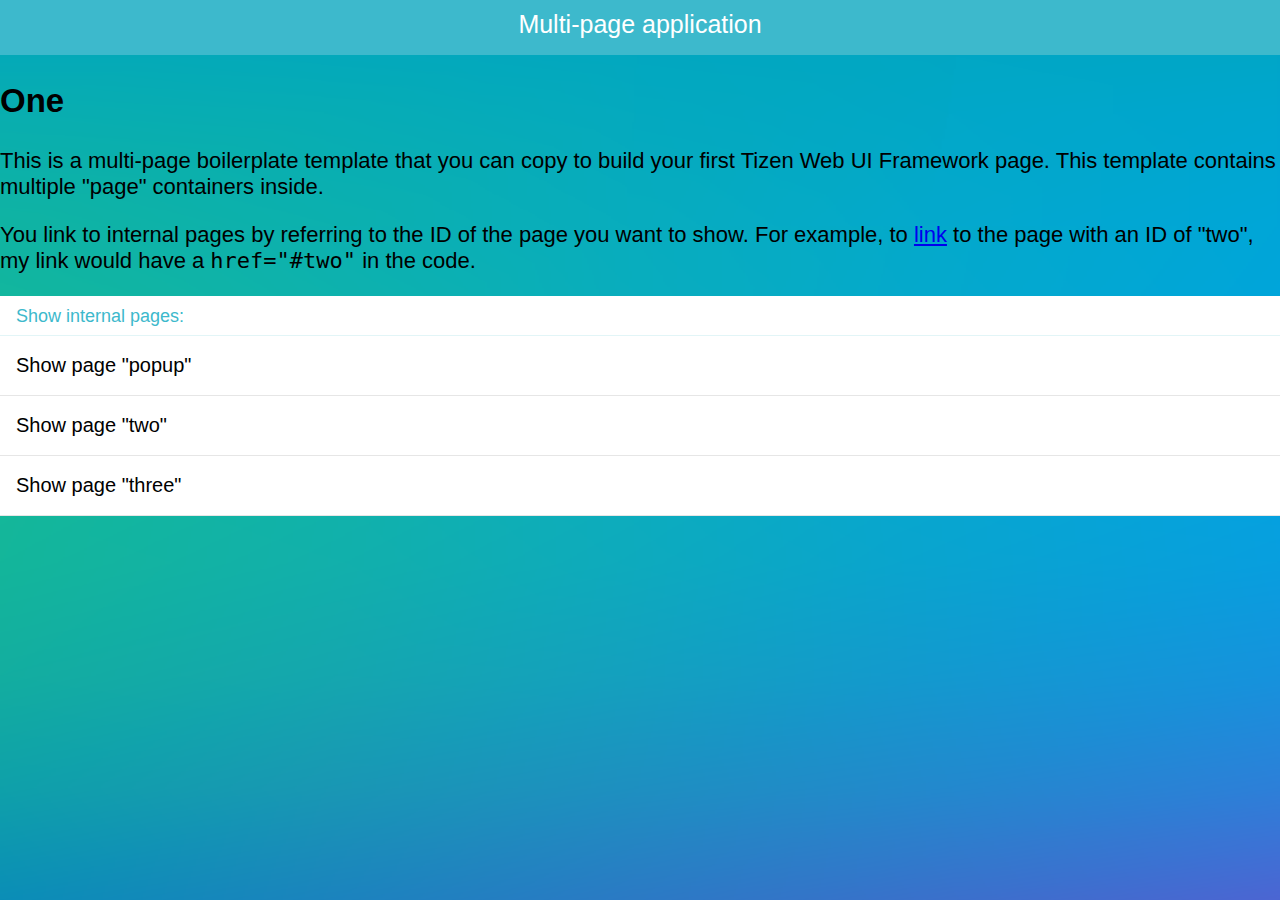
==== TAUMultiPage/index.html @ 1e6ca40c "1" ====
<!DOCTYPE html>
<html>

<head>
	<meta name="viewport" content="width=device-width,user-scalable=no"/>
	<link rel="stylesheet"  href="./lib/tau/mobile/theme/default/tau.css">
	<link rel="stylesheet" type="text/css" href="./css/style.css"/>
	<title>Tizen Web IDE - Template - Tizen - Tizen Web UI Framework - Multi Page</title>
</head>

<body>
	<!-- Start of first page: #one -->
	<div class="ui-page" id="one">
		<div class="ui-header">
			<h1>Multi-page application</h1>
		</div><!-- /header -->

		<div class="ui-content">
			<h2>One</h2>
			<p>
				This is a multi-page boilerplate template that you can copy to build
				your first Tizen Web UI Framework page. This template contains multiple "page"
				containers inside.
			</p>
			<p>
				You link to internal pages by referring to the ID of the page you
				want to show. For example, to <a href="#two">link</a> to the page
				with an ID of "two", my link would have a
				<code>href="#two"</code>
				in the code.
			</p>
		<ul class="ui-listview">
			 <li class="ui-group-index">Show internal pages:</li>
				 <li class="ui-li-anchor"><a href="#popup" data-rel="popup" data-position-to="window">Show page "popup"</a></li>
				 <li class="ui-li-anchor"><a href="#two">Show page "two"</a></li>
				 <li class="ui-li-anchor"><a href="#three">Show page "three"</a></li>
			</ul>
			<div id="popup" class="ui-popup center_title_1btn">
				<div class="ui-popup-header">Popup title</div>
				<div class="ui-popup-content popup-content-padding">Pop-up dialog box, a child window that blocks user interact to the parent windows</div>
				<div class="ui-popup-footer">
					<a class="ui-btn ui-inline" data-rel="back">Button</a>
		</div>
			</div>
		</div><!-- /content -->
	</div><!-- /page one -->


	<!-- Start of second page: #two -->
	<div class="ui-page" id="two">
		<div class="ui-header">
			<h1>Two</h1>
		</div><!-- /header -->

		<div class="ui-content">
			<h2>Two</h2>
			<p>I have an id of "two" on my page container. I'm the second
				page container in this multi-page template.</p>
			<p><a href="#one" class="ui-btn ui-inline">Back to page "one"</a></p>
		</div><!-- /content -->
	</div><!-- /page two -->
	
	
	<!-- Start of second page: #three -->
	<div class="ui-page" id="three">
		<div class="ui-header">
			<h1>Three</h1>
		</div><!-- /header -->

		<div class="ui-content">
			<video width="100%"controls="controls" src="vid/_TouchCube.mp4">
   			
			</video>
			<div>
			<!--<iframe width="560" height="315" src="https://www.youtube.com/embed/8TX9zpTqZrc" frameborder="0" allowfullscreen>
			</iframe>-->
			</div>
			<p><a href="#one" class="ui-btn ui-inline">Back to page "one"</a></p>
		</div><!-- /content -->
	</div><!-- /page three -->

	<script type="text/javascript" src="./lib/tau/mobile/js/tau.js"></script>
	<script type="text/javascript" src="https://code.jquery.com/jquery-2.2.4.min.js"></script>
	<!-- <script type="text/javascript" src="./js/jQuery.js"></script>-->
	<script src="./js/main.js"></script>
</body>
</html>
---- TAUMultiPage/lib/tau/mobile/theme/default/tau.css ----
/*
 * Copyright (c) 2015 Samsung Electronics Co., Ltd
 *
 * Licensed under the Flora License, Version 1.1 (the "License");
 * you may not use this file except in compliance with the License.
 * You may obtain a copy of the License at
 *
 *     http://floralicense.org/license/
 *
 * Unless required by applicable law or agreed to in writing, software
 * distributed under the License is distributed on an "AS IS" BASIS,
 * WITHOUT WARRANTIES OR CONDITIONS OF ANY KIND, either express or implied.
 * See the License for the specific language governing permissions and
 * limitations under the License.
 */
/********************************
 * Tizen Changeable Less Header *
 *******************************/
/***************************************************************************
                        Body
***************************************************************************/
/***************************************************************************
                        Naviframe
***************************************************************************/
/***************************************************************************
                        Toolbar
***************************************************************************/
/***************************************************************************
                        Tabbar
***************************************************************************/
/***************************************************************************
                        TextInput
***************************************************************************/
/***************************************************************************
                        List
***************************************************************************/
/***************************************************************************
                        Group Index
***************************************************************************/
/***************************************************************************
                        Expandable
***************************************************************************/
/***************************************************************************
                        Fast Scroll
***************************************************************************/
/***************************************************************************
                        Index Scroll
***************************************************************************/
/***************************************************************************
                        SearchBar(forms.textinput)
***************************************************************************/
/***************************************************************************
                        Button(connected with other winset)
***************************************************************************/
/***************************************************************************
                        Contextual popup
***************************************************************************/
/***************************************************************************
                        Scrollview
***************************************************************************/
/***************************************************************************
                        Date Time picker
***************************************************************************/
/***************************************************************************
                        SegmentControl
***************************************************************************/
/***************************************************************************
                        Popup
***************************************************************************/
/***************************************************************************
                        Tickernoti
***************************************************************************/
/***************************************************************************
                        Toast
***************************************************************************/
/***************************************************************************
                        Slider
***************************************************************************/
/***************************************************************************
                        Toggle
***************************************************************************/
/***************************************************************************
                        Progress
***************************************************************************/
/***************************************************************************
                        Activity Indicator
***************************************************************************/
/****************************************************************************
               Circle Progress Bar
****************************************************************************/
/***************************************************************************
                        Tokentextarea
***************************************************************************/
/***************************************************************************
                        Splitview
***************************************************************************/
/***************************************************************************
                        Checkbox / Radio
****************************************************************************/
/***************************************************************************
                        Scrollview
****************************************************************************/
/***************************************************************************
                        Drawer
***************************************************************************/
/***************************************************************************
                        Empty State
***************************************************************************/
/***************************************************************************
                        DropdownMenu
***************************************************************************/
/***************************************************************************
                        Navigation
***************************************************************************/
/***************************************************************************
                        Floating Actions
***************************************************************************/
/***************************************************************************
                        Page Indicator
***************************************************************************/
/***************************************************************************
                        Tabs
***************************************************************************/
/***************************************************************************
                        Grid View
***************************************************************************/
/***************************************************************************
                        SearchInput
***************************************************************************/
/****************************
 * Tizen nine-patch images  *
 ****************************/
/****************************
 * Tizen Common Less Header *
 ****************************/
/***************************************************************************
                        TextInput
***************************************************************************/
/***************************************************************************
                   Navigation Bar
***************************************************************************/
/* rgba(255, 255, 255, 0.72): Navigation Bar Text */
/***************************************************************************
                   Naviframe
***************************************************************************/
/* rgba(255, 255, 255, 1): Naviframe Title Text */
/* T0201: title multiline text */
/* T0202: title sub text */
/* rgba(255, 255, 255, 1): title multiline text */
/* rgba(255, 255, 255, 1): title subtext */
/* T0205: title_button text*/
/***************************************************************************
                   Toolbar
***************************************************************************/
/* T022: Toolbar_button_text_normal */
/***************************************************************************
                   Tabbar
***************************************************************************/
/* rgba(255, 255, 255, 1): Tabbar text normal */
/* rgba(255, 255, 255, 1): Tabbar text only */
/***************************************************************************
                   List
***************************************************************************/
/* rgba(0, 0, 0, 1): list main text */
/* rgba(102, 102, 102, 1): list sub text */
/* T027: list divider text */
/* rgba(0, 0, 0, 1): list main text */
/* rgba(0, 0, 0, 1): Swipe text */
/* rgba(0, 0, 0, 0.57): list editfield text done */
/* T0218: message bubble sent text */
/* T0217: message bubble receive text */
/* T0219: message bubble date text */
/* T0220: message bubble time text */
/* T0220: message bubble time text */
/* T0221: message bubble help text */
/***************************************************************************
                   List
***************************************************************************/
/***************************************************************************
                   Fast Scroll
***************************************************************************/
/* rgba(61, 185, 204, 0.8): rollover text */
/* T114: Scroll popup text */
/***************************************************************************
                   SearchBar(forms.textinput)
***************************************************************************/
/* rgba(0, 0, 0, 0.57): Search field normal */
/* rgba(0, 0, 0, 0.57): Search field typing text */
/***************************************************************************
                   Button(connected with other winset)
***************************************************************************/
/* T107: Search field button text */
/* T051: Button text */
/***************************************************************************
                   contextual popup
***************************************************************************/
/* T122: Popup list text */
/***************************************************************************
                   Date Time picker
***************************************************************************/
/***************************************************************************
                   Popup
***************************************************************************/
/* rgba(61, 185, 204, 1): Popup title text */
/* rgba(255, 255, 255, 1): Popup button text (= Bottom button text) */
/* rgba(0, 0, 0, 1): Popup text */
/***************************************************************************
                   Tickernoti
***************************************************************************/
/* T094: Ticker noti text */
/* T0941: Ticker noti text2 */
/***************************************************************************
                   Smallpopup
***************************************************************************/
/* rgba(0, 0, 0, 1): Toast text */
/***************************************************************************
                   Slider
***************************************************************************/
/* T057: Slider text */
/* rgba(61, 185, 204, 1): Slider popup text */
/* T0215: Slider number text */
/* T0216: Slider text */
/***************************************************************************
                   tokentextarea
***************************************************************************/
/* T058: Tokentextarea block text normal */
/* T058: Tokentextarea input text */
/* T058: Tokentextarea label text */
/***************************************************************************
                                Empty State
***************************************************************************/
/* T0221: Empty state header text */
/* T0222: Empty state message text */
/***************************************************************************
                   DropdownMenu
***************************************************************************/
/***************************************************************************
                   Grid View
***************************************************************************/
/***************************************************************************
                   SearchInput
***************************************************************************/
/* for Accessibility: so many winset elements have fixed size regardless of changing font-size.
So, we set @px_base for unit_base. and some elements will have @rem_base in less file. */
/* from 2.4 theme work, we decided that use original pixel value from GUI document.
So, for fitting with viewport=360(qHD), we multiply px_base by (360/540).*/
/******************************
  z-index order collection
 ******************************/
.tau-info-theme {
  position: absolute;
  top: -999px;
  left: -999px;
}
/******************************
  Global LESS mixin collection
 ******************************/
/* Header style */
.ui-header {
  position: fixed;
  width: 100%;
  top: 0;
  z-index: 1000;
  min-height: 55px;
  overflow: hidden;
  border: none;
  background: rgba(61, 185, 204, 1);
  /* Header Background */

  color: rgba(255, 255, 255, 1);
  -webkit-transform: translateZ(0);
  -moz-transform: translateZ(0);
  -ms-transform: translateZ(0);
  -o-transform: translateZ(0);
  transform: translateZ(0);
}
.ui-header > .ui-title {
  display: block;
  -webkit-order: 0;
  -moz-order: 0;
  -ms-order: 0;
  -o-order: 0;
  order: 0;
  height: 33.5px;
  color: rgba(255, 255, 255, 1);
  font-size: 25px;
  font-weight: 500;
  /* tizen font weight tuning */

  text-overflow: ellipsis;
  overflow: hidden;
  white-space: nowrap;
  text-align: center;
  margin: 7.5px 16px 14px;
  line-height: 33.5px;
}
.ui-header > .ui-title-text-main {
  margin-top: 3px;
  margin-bottom: 0;
  font-size: 21px;
}
.ui-header > .ui-title-text-sub {
  position: absolute;
  left: 50%;
  bottom: 4.5px;
  -webkit-transform: translateX(-50%);
  -moz-transform: translateX(-50%);
  -ms-transform: translateX(-50%);
  -o-transform: translateX(-50%);
  transform: translateX(-50%);
  font-size: 14px;
  text-overflow: ellipsis;
  white-space: nowrap;
}
.ui-header > .ui-header-btn {
  position: absolute;
  -webkit-appearance: none;
  -moz-appearance: none;
  -ms-appearance: none;
  -o-appearance: none;
  appearance: none;
  border: none;
  outline: none;
  padding: 0;
  cursor: pointer;
  background-color: transparent;
  font-size: 16px;
}
.ui-header > .ui-header-btn.ui-header-btn-icon {
  width: 40px;
  height: 40px;
}
.ui-header > .ui-header-btn.ui-header-btn-left.ui-header-btn-icon {
  top: 6.5px;
  left: 8.5px;
}
.ui-header > .ui-header-btn.ui-header-btn-right.ui-header-btn-icon {
  top: 6.5px;
  right: 8.5px;
}
.ui-header > .ui-header-btn.ui-header-btn-icon::after {
  content: "";
  position: absolute;
  width: 40px;
  height: 40px;
  top: 0;
  left: 0;
  -webkit-mask-size: 100% 100%;
  -moz-mask-size: 100% 100%;
  -ms-mask-size: 100% 100%;
  -o-mask-size: 100% 100%;
  mask-size: 100% 100%;
  background-color: rgba(255, 255, 255, 1);
}
.ui-header > .ui-header-btn.ui-header-btn-icon::after:active {
  color: rgba(73, 142, 153, 1);
}
.ui-header > .ui-header-btn.ui-header-btn-text {
  text-indent: 0;
  height: 100%;
  min-width: 87.5px;
  color: rgba(255, 255, 255, 1);
  text-align: center;
  line-height: 55px;
  top: 0;
}
.ui-header > .ui-header-btn.ui-header-btn-text.ui-header-btn-left {
  left: 0;
}
.ui-header > .ui-header-btn.ui-header-btn-text.ui-header-btn-right {
  right: 0;
}
.ui-header > .ui-header-btn.ui-header-btn-text::before {
  border-radius: 15%;
}
.ui-header > .ui-header-btn.ui-header-btn-text:active {
  color: rgba(255, 255, 255, 1);
}
.ui-header > .ui-header-btn.ui-header-btn-text:active::before {
  -webkit-transform: scale(1);
  -moz-transform: scale(1);
  -ms-transform: scale(1);
  -o-transform: scale(1);
  transform: scale(1);
}
.ui-header > .ui-header-btn::before {
  position: absolute;
  content: "";
  width: 100%;
  height: 100%;
  border-radius: 50%;
  top: 0;
  left: 0;
  opacity: 0;
  -webkit-transform: scale(0.7);
  -moz-transform: scale(0.7);
  -ms-transform: scale(0.7);
  -o-transform: scale(0.7);
  transform: scale(0.7);
  -webkit-transition: -webkit-transform 200ms linear;
  -moz-transition: -webkit-transform 200ms linear;
  -o-transition: -webkit-transform 200ms linear;
  -ms-transition: -webkit-transform 200ms linear;
  transition: -webkit-transform 200ms linear;
  z-index: -1;
}
.ui-header > .ui-header-btn:active::before {
  opacity: 1;
  -webkit-transform: scale(1.3);
  -moz-transform: scale(1.3);
  -ms-transform: scale(1.3);
  -o-transform: scale(1.3);
  transform: scale(1.3);
  background-color: rgba(46, 139, 153, 1);
  -webkit-transition: -webkit-transform 200ms linear;
  -moz-transition: -webkit-transform 200ms linear;
  -o-transition: -webkit-transform 200ms linear;
  -ms-transition: -webkit-transform 200ms linear;
  transition: -webkit-transform 200ms linear;
}
.ui-header > .ui-header-btn:focus {
  border: 1px solid black;
}
.ui-footer {
  position: fixed;
  display: -webkit-flex;
  display: flex;
  flex-direction: row;
  overflow: hidden;
  width: 100%;
  border: 0;
  height: 76px;
  text-align: center;
  bottom: 0;
  z-index: 1000;
}
.ui-footer .ui-btn {
  -webkit-flex: 1;
  -moz-flex: 1;
  -ms-flex: 1;
  -o-flex: 1;
  flex: 1;
  -webkit-box-sizing: border-box;
  -moz-box-sizing: border-box;
  box-sizing: border-box;
  height: 52px;
  line-height: 38px;
  margin: 11px 8px;
  font-size: 20px;
  background-color: rgba(76, 103, 212, 1);
}
.ui-footer .ui-btn:first-child {
  margin: 11px 8px 11px 16px;
}
.ui-footer .ui-btn:last-child {
  margin: 11px 16px 11px 8px;
}
.ui-footer .ui-btn:only-child {
  margin: 11px 16px;
}
/* some unsets - more probably needed */
.ui-mobile,
.ui-mobile body {
  height: 100%;
  font-size: 22px;
}
@media all and (max-width: 359px) {
  .ui-mobile,
  .ui-mobile body {
    font-size: 19px;
  }
}
.ui-mobile fieldset,
.ui-page {
  padding: 0;
  margin: 0;
}
.ui-mobile a img,
.ui-mobile fieldset {
  border: 0;
}
/* responsive page widths */
.ui-mobile-viewport {
  margin: 0;
  overflow-x: hidden;
  -webkit-tap-highlight-color: rgba(0, 0, 0, 0);
}
/* "page" containers - full-screen views, one should always be in view post-pageload */
.ui-mobile [data-role=page],
.ui-mobile [data-role=dialog],
.ui-mobile .ui-page {
  top: 0;
  left: 0;
  width: 100%;
  position: absolute;
  display: none;
  border: 0;
}
.ui-mobile [data-role=page].ui-page-build,
.ui-mobile [data-role=dialog].ui-page-build,
.ui-mobile .ui-page.ui-page-build {
  display: block;
  visibility: hidden;
}
.ui-mobile [data-role=page].ui-pre-in,
.ui-mobile [data-role=dialog].ui-pre-in,
.ui-mobile .ui-page.ui-pre-in {
  z-index: 100;
  visibility: visible;
  display: block;
  top: 0;
  left: 0;
}
.ui-mobile [data-role=page].ui-page-active,
.ui-mobile [data-role=dialog].ui-page-active,
.ui-mobile .ui-page.ui-page-active {
  display: block;
  overflow: hidden;
}
/* on ios4, setting focus on the page element causes flashing during transitions when there is an outline, so we turn off outlines */
.ui-page {
  display: none;
}
.ui-mobile,
.ui-mobile .ui-page {
  color: rgba(0, 0, 0, 1);
  background-image: url("images/page/core_theme_bg_01.png");
  background-repeat: no-repeat;
  background-size: 100% 100%;
}
/* native overflow scrolling */
.ui-page.ui-mobile-touch-overflow,
.ui-mobile-touch-overflow.ui-native-fixed .ui-content {
  overflow: auto;
  height: 100%;
  -webkit-overflow-scrolling: touch;
  -moz-overflow-scrolling: touch;
  -o-overflow-scrolling: touch;
  -ms-overflow-scrolling: touch;
  overflow-scrolling: touch;
}
.ui-page.ui-mobile-touch-overflow,
.ui-page.ui-mobile-touch-overflow * {
  /* some level of transform keeps elements from blinking out of visibility on iOS */

  transform: rotateY(0);
  -ms-transform: rotateY(0);
  -moz-transform: rotateY(0);
  -webkit-transform: rotateY(0);
  -o-transform: rotateY(0);
}
.ui-page.ui-mobile-pre-transition {
  display: block;
}
/* loading screen */
.ui-loading .ui-mobile-viewport {
  overflow: hidden !important;
}
.ui-loading .ui-loader {
  display: block;
}
.ui-loading .ui-page {
  overflow: hidden;
}
.ui-loader {
  display: none;
  position: absolute;
  opacity: .85;
  z-index: 100;
  left: 50%;
  width: 200px;
  margin-left: -130px;
  margin-top: -35px;
  padding: 10px 30px;
}
.ui-loader h1 {
  font-size: 16px;
  text-align: center;
}
.ui-loader .ui-icon {
  position: static;
  display: block;
  opacity: .9;
  margin: 0 auto;
  width: 35px;
  height: 35px;
  background-color: transparent;
}
.ui-blocker {
  width: 100%;
  height: 100%;
  z-index: 2147483647;
}
/*fouc*/
.ui-mobile-rendering > * {
  visibility: hidden;
}
/*headers, content panels*/
.ui-bar,
.ui-body {
  position: relative;
  padding: .4em 15px;
  overflow: hidden;
  display: block;
  clear: both;
}
.ui-bar {
  font-size: 16px;
  margin: 0;
}
.ui-bar h1,
.ui-bar h2,
.ui-bar h3,
.ui-bar h4,
.ui-bar h5,
.ui-bar h6 {
  margin: 0;
  padding: 0;
  font-size: 16px;
  display: inline-block;
}
/*content area*/
.ui-content {
  border-width: 0;
  overflow: visible;
  overflow-x: hidden;
}
.ui-page-fullscreen .ui-content {
  padding: 0;
}
.ui-mobile-touch-overflow.ui-native-fixed .ui-content {
  padding-top: 2.5em;
  padding-bottom: 3em;
  top: 0;
  bottom: 0;
  height: auto;
  position: absolute;
}
.ui-mobile-touch-overflow.ui-native-fullscreen .ui-content {
  padding-top: 0;
  padding-bottom: 0;
}
.ui-native-bars-hidden {
  display: none;
}
/* hidden ui elements */
.ui-screen-hidden {
  display: none;
}
/* icons sizing */
.ui-icon {
  width: 18px;
  height: 18px;
}
/* fullscreen class on ui-content div */
.ui-fullscreen img {
  max-width: 100%;
}
/* non-js content hiding */
.ui-nojs {
  position: absolute;
  left: -9999px;
}
/* Basic checkbox */
input[type="checkbox"].ui-checkbox:not(.ui-toggle-switch) {
  position: relative;
  height: 25px;
  width: 25px;
  border: 1px solid rgba(61, 185, 204, 1);
  border-radius: 15%;
  box-sizing: border-box;
  -webkit-appearance: none;
  outline: none;
}
input[type="checkbox"].ui-checkbox:not(.favorite)::before,
input[type="checkbox"].ui-checkbox:not(.favorite)::after {
  content: "";
  position: absolute;
}
input[type="checkbox"].ui-checkbox:not(.favorite)::before {
  height: 100%;
  width: 100%;
  border-radius: 15%;
  background-color: rgba(61, 185, 204, 1);
  -webkit-appearance: none;
  -webkit-mask-position: center;
  opacity: 0;
  -webkit-transition: transform 150ms ease-out 300ms, opacity 300ms ease-out 150ms;
  -webkit-transform: scale(0);
}
input[type="checkbox"].ui-checkbox:not(.favorite):checked::before {
  opacity: 1;
  -webkit-transform: scale(1);
  -webkit-transition: transform 150ms ease-out, opacity 300ms ease-out;
}
input[type="checkbox"].ui-checkbox:not(.favorite)::after {
  height: 0;
  bottom: 0;
  width: 100%;
  box-sizing: content-box;
  background-color: rgba(255, 255, 255, 1);
  -webkit-mask-image: url("images/controls/core_check_icon.png");
  -webkit-mask-size: 100%;
  -webkit-mask-position: center bottom;
  -webkit-transition-property: height;
  -webkit-transition-timing-function: ease-in-out;
  -webkit-transition-duration: 150ms;
}
input[type="checkbox"].ui-checkbox:not(.favorite):checked::after {
  height: 100%;
  -webkit-transition-delay: 150ms;
}
/* Favorite checkbox */
input[type="checkbox"].ui-checkbox.favorite {
  border: none;
  width: 40px;
  height: 40px;
}
input[type="checkbox"].ui-checkbox.favorite::before,
input[type="checkbox"].ui-checkbox.favorite::after {
  content: "";
  position: absolute;
  height: 100%;
  width: 100%;
  -webkit-mask-position: center;
  -webkit-mask-size: 100%;
}
input[type="checkbox"].ui-checkbox.favorite::after {
  background-color: rgba(255, 179, 0, 1);
  opacity: 0;
  -webkit-mask-image: url("images/controls/core_icon_favorite_on.svg");
  -webkit-transition: transform 300ms ease-out 100ms, opacity 500ms ease-out;
  -webkit-transform: scale(0);
  -webkit-backface-visibility: hidden;
}
input[type="checkbox"].ui-checkbox.favorite:checked:disabled::after {
  background-color: rgba(0, 0, 0, 0.15);
  -webkit-transform: none;
}
input[type="checkbox"].ui-checkbox.favorite:checked::after {
  -webkit-transform: scale(1);
  -webkit-transition: transform 300ms ease-out, opacity 300ms ease-out;
  opacity: 1;
}
input[type="checkbox"].ui-checkbox.favorite::before {
  background-color: rgba(255, 179, 0, 1);
  -webkit-mask-image: url("images/controls/core_icon_favorite_off_ef.svg");
}
input[type="checkbox"].ui-checkbox.favorite:checked:disabled::before {
  background-color: transparent;
}
input[type="checkbox"].ui-checkbox.favorite:disabled::before {
  background-color: rgba(0, 0, 0, 0.15);
}
/* Basic Radio */
input[type="radio"].ui-radio {
  height: 25px;
  width: 25px;
  position: relative;
  border: 1px solid rgba(61, 185, 204, 1);
  border-radius: 50%;
  background-color: transparent;
  box-sizing: border-box;
  overflow: visible;
  outline: none;
  -webkit-appearance: none;
  -webkit-transition-property: border, background-color;
  -webkit-transition-timing-function: ease-out;
  -webkit-transition-duration: 200ms;
  opacity: 1;
}
input[type="radio"].ui-radio:checked {
  border: 3px solid rgba(61, 185, 204, 1);
  background-color: white;
}
input[type="radio"].ui-radio::before {
  content: "";
  position: absolute;
  height: 14px;
  width: 14px;
  top: 50%;
  left: 50%;
  margin-top: -7px;
  margin-left: -7px;
  border-radius: 50%;
  background-color: rgba(61, 185, 204, 1);
  -webkit-mask-size: 100%;
  opacity: 0;
  -webkit-transition-property: -webkit-transform, opacity, margin;
  -webkit-transition-timing-function: ease-out;
  -webkit-transition-duration: 300ms;
  -webkit-transform: scale(0);
  -webkit-backface-visibility: hidden;
}
input[type="radio"].ui-radio:checked:disabled {
  background-color: rgba(61, 185, 204, 0.3);
}
input[type="radio"].ui-radio:checked::before {
  opacity: 1;
  -webkit-transform: scale(1);
}
input[type="checkbox"].ui-checkbox:disabled:not(.favorite),
input[type="radio"].ui-radio:disabled {
  opacity: 0.3;
}
input,
textarea {
  font-family: Tizen, Helvetica;
}
input::-webkit-input-placeholder,
textarea::-webkit-input-placeholder {
  text-shadow: 0 0 0 rgba(0, 0, 0, 0.57);
}
textarea.ui-text-input {
  padding: 12.5px 12px 12px 12px;
  resize: none;
  overflow: hidden;
  white-space: normal;
  -webkit-transition: height 200ms linear;
  -moz-transition: height 200ms linear;
  -o-transition: height 200ms linear;
  -ms-transition: height 200ms linear;
  transition: height 200ms linear;
}
textarea.ui-text-input + .ui-text-input-textline {
  top: -12.5px;
}
input.ui-text-input {
  padding: 12.5px 16px 12px 16px;
}
input.ui-text-input + .ui-text-input-textline {
  top: -7.5px;
}
input.ui-text-input,
textarea.ui-text-input {
  -webkit-appearance: none;
  -moz-appearance: none;
  -ms-appearance: none;
  -o-appearance: none;
  appearance: none;
  box-sizing: border-box;
  width: 100%;
  height: 45px;
  line-height: 20.5px;
  color: rgba(0, 184, 230, 1);
  text-shadow: 0 0 0 rgba(0, 0, 0, 1);
  -webkit-text-fill-color: transparent;
  font-size: 20px;
  background-color: rgba(255, 255, 255, 1);
  border: none;
}
input.ui-text-input:focus,
textarea.ui-text-input:focus {
  outline: none;
}
input.ui-text-input.ui-text-input-disabled,
textarea.ui-text-input.ui-text-input-disabled,
input.ui-text-input:disabled,
textarea.ui-text-input:disabled {
  text-shadow: 0 0 0 rgba(0, 0, 0, 0.37);
}
input.ui-text-input + .ui-text-input-textline,
textarea.ui-text-input + .ui-text-input-textline {
  background: rgba(0, 0, 0, 0.2);
  height: 1px;
  position: relative;
  display: block;
  box-sizing: border-box;
  margin: 0 12px 0 12px;
}
input.ui-text-input.ui-text-input-focused + .ui-text-input-textline,
textarea.ui-text-input.ui-text-input-focused + .ui-text-input-textline {
  background: rgba(61, 185, 204, 1);
}
input.ui-text-input.ui-text-input-clear-active,
textarea.ui-text-input.ui-text-input-clear-active {
  padding-right: 42px;
}
input.ui-text-input.ui-text-input-clear-active + .ui-text-input-textline,
textarea.ui-text-input.ui-text-input-clear-active + .ui-text-input-textline {
  margin-right: 42px;
}
input.ui-text-input ~ .ui-text-input-clear,
textarea.ui-text-input ~ .ui-text-input-clear {
  display: block;
  float: right;
  position: relative;
  top: -45px;
  box-sizing: border-box;
  width: 40px;
  height: 40px;
  margin-right: 6px;
  -webkit-mask-image: url("images/controls/core_button_icon_clear.png");
  -moz-mask-image: url("images/controls/core_button_icon_clear.png");
  -ms-mask-image: url("images/controls/core_button_icon_clear.png");
  -o-mask-image: url("images/controls/core_button_icon_clear.png");
  mask-image: url("images/controls/core_button_icon_clear.png");
  -webkit-mask-size: contain;
  -moz-mask-size: contain;
  -ms-mask-size: contain;
  -o-mask-size: contain;
  mask-size: contain;
  background-color: rgba(61, 185, 204, 1);
}
input.ui-text-input ~ .ui-text-input-clear-hidden,
textarea.ui-text-input ~ .ui-text-input-clear-hidden {
  visibility: hidden;
}
.ui-controlgroup .ui-radio > .ui-btn {
  background: C001;
}
.ui-controlgroup .ui-btn-inner.ui-corner-left {
  -webkit-border-radius: 0;
  border-radius: 0;
  background-clip: padding-box;
}
.ui-controlgroup .ui-btn-inner.ui-corner-right.ui-controlgroup-last {
  -webkit-border-radius: 0;
  border-radius: 0;
  background-clip: padding-box;
}
.ui-controlgroup .ui-radio-off.ui-btn-hover-s.ui-btn-down-s .ui-btn-inner,
.ui-controlgroup .ui-radio-on .ui-btn-inner {
  color: #3b7796;
}
.ui-controlgroup .ui-radio-off .ui-btn-inner {
  color: #c7c7c7;
}
.ui-controlgroup.ui-controlgroup-horizontal .ui-radio-on .ui-btn-inner {
  color: #fafafa;
}
.ui-controlgroup.ui-controlgroup-horizontal .ui-radio .ui-btn-down-s .ui-btn-inner {
  color: #fafafa;
}
/***************************************************************************
                    Content Top calculate
***************************************************************************/
.ui-content {
  position: relative;
  top: 0;
}
/***************************************************************************
                    Content Top calculate
***************************************************************************/
.ui-page {
  border-top: none;
  background: C001;
  color: rgba(0, 0, 0, 1);
  font-weight: normal;
  font-family: Tizen, Helvetica;
}
.ui-page .ui-link-inherit {
  color: #fff;
}
.ui-page .ui-link {
  /* ui-body-link */

  color: #2489CE;
  font-weight: bold;
}
.ui-page .ui-link:hover {
  color: #2489CE;
}
.ui-page .ui-link:active {
  color: #2489CE;
}
.ui-page .ui-link:visited {
  color: #2489CE;
}
.ui-btn-box-s {
  padding: 0.5px;
}
.ui-btn.ui-btn-corner-all.ui-btn-box-s .ui-btn-inner {
  -o-border-radius: 1.2rem;
  -ms-border-radius: 1.2rem;
  -moz-border-radius: 1.2rem;
  -webkit-border-radius: 1.2rem;
  border-radius: 1.2rem;
}
.ui-btn.ui-btn-corner-all.ui-btn-box-s.ui-btn-block .ui-btn-inner {
  top: 3px;
}
.ui-header .ui-btn-box-s,
.ui-footer .ui-btn-box-s,
.ui-btn-back.ui-btn-up-s,
.ui-btn-back.ui-btn-hover-s,
.ui-btn-back.ui-btn-down-s,
.ui-btn-footer-down.ui-btn-up-s,
.ui-btn-footer-down.ui-btn-hover-s,
.ui-btn-footer-down.ui-btn-down-s,
.ui-popup .ui-btn-box-s {
  font-weight: normal;
  -o-border-radius: 0.9 rem;
  -ms-border-radius: 0.9 rem;
  -moz-border-radius: 0.9 rem;
  -webkit-border-radius: 0.9 rem;
  border-radius: 0.9 rem;
}
.ui-btn-box-s.ui-btn-hover-s.ui-btn-corner-circle {
  -o-border-radius: 1em ! important;
  -ms-border-radius: 1em ! important;
  -moz-border-radius: 1em ! important;
  -webkit-border-radius: 1em ! important;
  border-radius: 1em ! important;
}
.ui-btn-box-s.ui-btn-hover-s.ui-btn-round {
  -o-border-radius: 1.2em ! important;
  -ms-border-radius: 1.2em ! important;
  -moz-border-radius: 1.2em ! important;
  -webkit-border-radius: 1.2em ! important;
  border-radius: 1.2em ! important;
}
.ui-btn-box-s.ui-btn-down-s .ui-btn-inner {
  color: rgba(255, 255, 255, 1);
}
.ui-btn-up-s,
.ui-btn-hover-s,
.ui-btn-down-s {
  font-family: Tizen, Helvetica;
  text-decoration: none;
}
/*
/* Structure */
/* links within "buttons"
-----------------------------------------------------------------------------------------------------------*/
a.ui-link-inherit {
  text-decoration: none !important;
}
/* Active class used as the "on" state across all themes
-----------------------------------------------------------------------------------------------------------*/
/* button default color for active state */
.ui-btn-active {
  /* global-active */

  color: rgba(255, 255, 255, 1);
  cursor: pointer;
  text-decoration: none;
  background: rgba(73, 142, 153, 1);
  outline: none;
}
.ui-btn-active a.ui-link-inherit {
  color: rgba(255, 255, 255, 1);
}
/* corner rounding classes
-----------------------------------------------------------------------------------------------------------*/
.ui-corner-tl {
  -moz-border-radius-topleft: 0.3em;
  -webkit-border-top-left-radius: 0.3em;
  border-top-left-radius: 0.3em;
}
.ui-corner-tr {
  -moz-border-radius-topright: 0.3em;
  -webkit-border-top-right-radius: 0.3em;
  border-top-right-radius: 0.3em;
}
.ui-corner-bl {
  -moz-border-radius-bottomleft: 0.3em;
  -webkit-border-bottom-left-radius: 0.3em;
  border-bottom-left-radius: 0.3em;
}
.ui-corner-br {
  -moz-border-radius-bottomright: 0.3em;
  -webkit-border-bottom-right-radius: 0.3em;
  border-bottom-right-radius: 0.3em;
}
.ui-corner-top {
  -moz-border-radius-topleft: 0.3em;
  -webkit-border-top-left-radius: 0.3em;
  border-top-left-radius: 0.3em;
  -moz-border-radius-topright: 0.3em;
  -webkit-border-top-right-radius: 0.3em;
  border-top-right-radius: 0.3em;
}
.ui-corner-bottom {
  -moz-border-radius-bottomleft: 0.3em;
  -webkit-border-bottom-left-radius: 0.3em;
  border-bottom-left-radius: 0.3em;
  -moz-border-radius-bottomright: 0.3em;
  -webkit-border-bottom-right-radius: 0.3em;
  border-bottom-right-radius: 0.3em;
}
.ui-corner-right {
  -moz-border-radius-topright: 0.3em;
  -webkit-border-top-right-radius: 0.3em;
  border-top-right-radius: 0.3em;
  -moz-border-radius-bottomright: 0.3em;
  -webkit-border-bottom-right-radius: 0.3em;
  border-bottom-right-radius: 0.3em;
}
.ui-corner-left {
  -moz-border-radius-topleft: 0.3em;
  -webkit-border-top-left-radius: 0.3em;
  border-top-left-radius: 0.3em;
  -moz-border-radius-bottomleft: 0.3em;
  -webkit-border-bottom-left-radius: 0.3em;
  border-bottom-left-radius: 0.3em;
}
.ui-corner-none {
  -o-border-radius: 0;
  -ms-border-radius: 0;
  -moz-border-radius: 0;
  -webkit-border-radius: 0;
  border-radius: 0;
}
/***************************************************************************
                    Icon (Naviframe)
***************************************************************************/
.ui-btn.ui-btn-up-s {
  /* less parsing problem : divide css */

}
.ui-btn.ui-btn-up-s .ui-icon.ui-icon-naviframe-edit {
  -webkit-mask-image: url('images/page/00_icon_edit.png');
  -moz-mask-image: url('images/page/00_icon_edit.png');
  -ms-mask-image: url('images/page/00_icon_edit.png');
  -o-mask-image: url('images/page/00_icon_edit.png');
  mask-image: url('images/page/00_icon_edit.png');
  background-color: F043L1i;
}
.ui-btn.ui-btn-up-s .ui-icon.ui-icon-naviframe-plus {
  -webkit-mask-image: url('images/page/00_icon_plus.png');
  -moz-mask-image: url('images/page/00_icon_plus.png');
  -ms-mask-image: url('images/page/00_icon_plus.png');
  -o-mask-image: url('images/page/00_icon_plus.png');
  mask-image: url('images/page/00_icon_plus.png');
  background-color: F043L1i;
}
.ui-btn.ui-btn-up-s .ui-icon.ui-icon-naviframe-delete {
  -webkit-mask-image: url('images/page/00_icon_delete.png');
  -moz-mask-image: url('images/page/00_icon_delete.png');
  -ms-mask-image: url('images/page/00_icon_delete.png');
  -o-mask-image: url('images/page/00_icon_delete.png');
  mask-image: url('images/page/00_icon_delete.png');
  background-color: F043L1i;
}
.ui-btn.ui-btn-up-s .ui-icon.ui-icon-naviframe-search {
  -webkit-mask-image: url('images/page/00_icon_search.png');
  -moz-mask-image: url('images/page/00_icon_search.png');
  -ms-mask-image: url('images/page/00_icon_search.png');
  -o-mask-image: url('images/page/00_icon_search.png');
  mask-image: url('images/page/00_icon_search.png');
  background-color: F043L1i;
}
.ui-btn.ui-btn-up-s .ui-icon.ui-icon-naviframe-selectall {
  -webkit-mask-image: url('images/page/00_icon_select_all.png');
  -moz-mask-image: url('images/page/00_icon_select_all.png');
  -ms-mask-image: url('images/page/00_icon_select_all.png');
  -o-mask-image: url('images/page/00_icon_select_all.png');
  mask-image: url('images/page/00_icon_select_all.png');
  background-color: F043L1i;
}
.ui-btn.ui-btn-up-s .ui-icon.ui-icon-naviframe-drawer {
  -webkit-mask-image: url('images/page/core_icon_drawer.png');
  -moz-mask-image: url('images/page/core_icon_drawer.png');
  -ms-mask-image: url('images/page/core_icon_drawer.png');
  -o-mask-image: url('images/page/core_icon_drawer.png');
  mask-image: url('images/page/core_icon_drawer.png');
}
.ui-btn.ui-btn-hover-s .ui-icon.ui-icon-naviframe-edit {
  -webkit-mask-image: url('images/page/00_icon_edit.png');
  -moz-mask-image: url('images/page/00_icon_edit.png');
  -ms-mask-image: url('images/page/00_icon_edit.png');
  -o-mask-image: url('images/page/00_icon_edit.png');
  mask-image: url('images/page/00_icon_edit.png');
  background-color: F043L1i;
}
.ui-btn.ui-btn-hover-s .ui-icon.ui-icon-naviframe-plus {
  -webkit-mask-image: url('images/page/00_icon_plus.png');
  -moz-mask-image: url('images/page/00_icon_plus.png');
  -ms-mask-image: url('images/page/00_icon_plus.png');
  -o-mask-image: url('images/page/00_icon_plus.png');
  mask-image: url('images/page/00_icon_plus.png');
  background-color: F043L1i;
}
.ui-btn.ui-btn-hover-s .ui-icon.ui-icon-naviframe-delete {
  -webkit-mask-image: url('images/page/00_icon_delete.png');
  -moz-mask-image: url('images/page/00_icon_delete.png');
  -ms-mask-image: url('images/page/00_icon_delete.png');
  -o-mask-image: url('images/page/00_icon_delete.png');
  mask-image: url('images/page/00_icon_delete.png');
  background-color: F043L1i;
}
.ui-btn.ui-btn-hover-s .ui-icon.ui-icon-naviframe-search {
  -webkit-mask-image: url('images/page/00_icon_search.png');
  -moz-mask-image: url('images/page/00_icon_search.png');
  -ms-mask-image: url('images/page/00_icon_search.png');
  -o-mask-image: url('images/page/00_icon_search.png');
  mask-image: url('images/page/00_icon_search.png');
  background-color: F043L1i;
}
.ui-btn.ui-btn-hover-s .ui-icon.ui-icon-naviframe-selectall {
  -webkit-mask-image: url('images/page/00_icon_select_all.png');
  -moz-mask-image: url('images/page/00_icon_select_all.png');
  -ms-mask-image: url('images/page/00_icon_select_all.png');
  -o-mask-image: url('images/page/00_icon_select_all.png');
  mask-image: url('images/page/00_icon_select_all.png');
  background-color: F043L1i;
}
.ui-btn.ui-btn-hover-s .ui-icon.ui-icon-naviframe-drawer {
  -webkit-mask-image: url('images/page/core_icon_drawer.png');
  -moz-mask-image: url('images/page/core_icon_drawer.png');
  -ms-mask-image: url('images/page/core_icon_drawer.png');
  -o-mask-image: url('images/page/core_icon_drawer.png');
  mask-image: url('images/page/core_icon_drawer.png');
}
.ui-btn-box-s.ui-btn.ui-btn-down-s .ui-icon.ui-icon-naviframe-edit {
  -webkit-mask-image: url('images/page/00_icon_edit.png');
  -moz-mask-image: url('images/page/00_icon_edit.png');
  -ms-mask-image: url('images/page/00_icon_edit.png');
  -o-mask-image: url('images/page/00_icon_edit.png');
  mask-image: url('images/page/00_icon_edit.png');
  background-color: F043L1i;
}
.ui-btn-box-s.ui-btn.ui-btn-down-s .ui-icon.ui-icon-naviframe-plus {
  -webkit-mask-image: url('images/page/00_icon_plus.png');
  -moz-mask-image: url('images/page/00_icon_plus.png');
  -ms-mask-image: url('images/page/00_icon_plus.png');
  -o-mask-image: url('images/page/00_icon_plus.png');
  mask-image: url('images/page/00_icon_plus.png');
  background-color: F043L1i;
}
.ui-btn-box-s.ui-btn.ui-btn-down-s .ui-icon.ui-icon-naviframe-delete {
  -webkit-mask-image: url('images/page/00_icon_delete.png');
  -moz-mask-image: url('images/page/00_icon_delete.png');
  -ms-mask-image: url('images/page/00_icon_delete.png');
  -o-mask-image: url('images/page/00_icon_delete.png');
  mask-image: url('images/page/00_icon_delete.png');
  background-color: F043L1i;
}
.ui-btn-box-s.ui-btn.ui-btn-down-s .ui-icon.ui-icon-naviframe-search {
  -webkit-mask-image: url('images/page/00_icon_search.png');
  -moz-mask-image: url('images/page/00_icon_search.png');
  -ms-mask-image: url('images/page/00_icon_search.png');
  -o-mask-image: url('images/page/00_icon_search.png');
  mask-image: url('images/page/00_icon_search.png');
  background-color: F043L1i;
}
.ui-btn-box-s.ui-btn.ui-btn-down-s .ui-icon.ui-icon-naviframe-selectall {
  -webkit-mask-image: url('images/page/00_icon_select_all.png');
  -moz-mask-image: url('images/page/00_icon_select_all.png');
  -ms-mask-image: url('images/page/00_icon_select_all.png');
  -o-mask-image: url('images/page/00_icon_select_all.png');
  mask-image: url('images/page/00_icon_select_all.png');
  background-color: F043L1i;
}
.ui-btn-box-s.ui-btn.ui-btn-down-s .ui-icon.ui-icon-naviframe-drawer {
  -webkit-mask-image: url('images/page/core_icon_drawer.png');
  -moz-mask-image: url('images/page/core_icon_drawer.png');
  -ms-mask-image: url('images/page/core_icon_drawer.png');
  -o-mask-image: url('images/page/core_icon_drawer.png');
  mask-image: url('images/page/core_icon_drawer.png');
}
.ui-btn.ui-btn-box-s .ui-icon.ui-icon-naviframe-edit,
.ui-btn.ui-btn-box-s .ui-icon.ui-icon-naviframe-plus,
.ui-btn.ui-btn-box-s .ui-icon.ui-icon-naviframe-delete,
.ui-btn.ui-btn-box-s .ui-icon.ui-icon-naviframe-search,
.ui-btn.ui-btn-box-s .ui-icon.ui-icon-naviframe-selectall,
.ui-btn.ui-btn-box-s .ui-icon.ui-icon-naviframe-drawer {
  width: 23px;
  height: 23px;
  margin-left: 0;
  margin-top: 0;
  top: 0;
  left: 0;
}
.ui-btn .ui-icon.ui-icon-naviframe-edit,
.ui-btn .ui-icon.ui-icon-naviframe-plus,
.ui-btn .ui-icon.ui-icon-naviframe-delete,
.ui-btn .ui-icon.ui-icon-naviframe-search,
.ui-btn .ui-icon.ui-icon-naviframe-selectall,
.ui-btn .ui-icon.ui-icon-naviframe-drawer {
  -webkit-mask-size: 100%;
  -moz-mask-size: 100%;
  -ms-mask-size: 100%;
  -o-mask-size: 100%;
  mask-size: 100%;
}
/* Interaction cues
-----------------------------------------------------------------------------------------------------------*/
.ui-disabled {
  -ms-filter: "progid:DXImageTransform.Microsoft.Alpha(Opacity=30)";
  filter: alpha(opacity=(30));
  opacity: 0.3;
  zoom: 1;
}
.ui-disabled,
.ui-disabled a {
  cursor: default !important;
  pointer-events: none;
}
.ui-popup.ui-ctxpopup {
  width: auto;
  padding: 0 0 0 0;
  background-color: transparent;
}
.ui-popup.ui-ctxpopup .ui-popup-content {
  width: auto;
  margin: 1px;
}
.ui-popup.ui-ctxpopup .ui-popup-wrapper {
  background-color: rgba(255, 255, 255, 1);
  border: 1px solid rgba(61, 185, 204, 1);
  border-radius: 5px;
  box-shadow: none;
  max-width: 258px;
  overflow: auto;
}
.ui-popup.ui-ctxpopup :focus {
  outline: none;
}
.ui-popup.ui-ctxpopup.slideup.in {
  -webkit-transform: translate3d(0, 0, 0);
  -moz-transform: translate3d(0, 0, 0);
  -ms-transform: translate3d(0, 0, 0);
  -o-transform: translate3d(0, 0, 0);
  transform: translate3d(0, 0, 0);
  -webkit-animation: slideupfadeinfrombottom 250ms;
  -moz-animation: slideupfadeinfrombottom 250ms;
  -ms-animation: slideupfadeinfrombottom 250ms;
  -o-animation: slideupfadeinfrombottom 250ms;
  animation: slideupfadeinfrombottom 250ms;
}
.ui-popup.ui-ctxpopup.slideup.out {
  -webkit-transform: translate3d(0, 5%, 0);
  -moz-transform: translate3d(0, 5%, 0);
  -ms-transform: translate3d(0, 5%, 0);
  -o-transform: translate3d(0, 5%, 0);
  transform: translate3d(0, 5%, 0);
  -webkit-animation: slideupfadeouttobottom 200ms;
  -moz-animation: slideupfadeouttobottom 200ms;
  -ms-animation: slideupfadeouttobottom 200ms;
  -o-animation: slideupfadeouttobottom 200ms;
  animation: slideupfadeouttobottom 200ms;
}
.ui-popup.ui-ctxpopup .ui-listview li.ui-btn-up-s,
.ui-popup.ui-ctxpopup .ui-listview li.ui-btn-hover-s {
  background: transparent;
}
.ui-popup.ui-ctxpopup .ui-listview {
  max-width: 310px;
  margin: 0;
  border: none;
}
.ui-popup.ui-ctxpopup .ui-listview .ui-li {
  color: rgba(0, 0, 0, 1);
  font-size: 12px;
  border-top: 0.5px solid rgba(61, 185, 204, 0.3);
  border-bottom: 0.5px solid rgba(61, 185, 204, 0.3);
}
.ui-popup.ui-ctxpopup .ui-listview .ui-li:first-child {
  border-top-width: 0;
}
.ui-popup.ui-ctxpopup .ui-listview .ui-li:last-child {
  border-bottom-width: 0;
}
.ui-popup.ui-ctxpopup .ui-listview .ui-li.ui-li-anchor > a {
  box-sizing: border-box;
}
.ui-popup.ui-ctxpopup .ui-listview .ui-li.ui-li-anchor:not(:last-child) {
  border-bottom: 1px solid rgba(61, 185, 204, 0.3);
}
.ui-popup.ui-ctxpopup .ui-listview .ui-li.ui-li-anchor.ui-li-active {
  background-color: rgba(61, 185, 204, 0.3);
}
/*
 * Misc. classes for Tizen web ui framework
 *
 * All classes in this file has highest priority.
 */
/* text-ellipsis
 * elements using this class needs following constraints;
 *  - width must not be 'auto'
 *  - display must be 'block' or 'inline-block'
 */
.ui-text-ellipsis {
  white-space: nowrap;
  text-overflow: ellipsis;
  -o-text-overflow: ellipsis;
  overflow: hidden !important;
}
/* Popup Toast and smallpopup will be integrated */
/* Popup Toast */
.ui-popup.ui-popup-toast {
  background-color: transparent;
}
.ui-popup.ui-popup-toast .ui-popup-content {
  position: relative;
  margin-bottom: 36px;
  width: auto;
  max-width: 310px;
  display: inline-block;
  left: 50%;
  -webkit-transform: translate(-50%);
  -moz-transform: translate(-50%);
  -ms-transform: translate(-50%);
  -o-transform: translate(-50%);
  transform: translate(-50%);
  -webkit-mask-box-image-repeat: stretch;
  -moz-mask-box-image-repeat: stretch;
  -ms-mask-box-image-repeat: stretch;
  -o-mask-box-image-repeat: stretch;
  mask-box-image-repeat: stretch;
  -webkit-mask-box-image-width: auto;
  -moz-mask-box-image-width: auto;
  -ms-mask-box-image-width: auto;
  -o-mask-box-image-width: auto;
  mask-box-image-width: auto;
  -webkit-mask-box-image-source: url('images/nine-patch/core_popup_noti_bg.png');
  -moz-mask-box-image-source: url('images/nine-patch/core_popup_noti_bg.png');
  -ms-mask-box-image-source: url('images/nine-patch/core_popup_noti_bg.png');
  -o-mask-box-image-source: url('images/nine-patch/core_popup_noti_bg.png');
  mask-box-image-source: url('images/nine-patch/core_popup_noti_bg.png');
  -webkit-mask-box-image-slice: 26 11 26 11 fill;
  -moz-mask-box-image-slice: 26 11 26 11 fill;
  -ms-mask-box-image-slice: 26 11 26 11 fill;
  -o-mask-box-image-slice: 26 11 26 11 fill;
  mask-box-image-slice: 26 11 26 11 fill;
  background-color: rgba(255, 255, 255, 1);
  padding: 4.5px 14px 6px;
  line-height: 20.5px;
  color: rgba(0, 0, 0, 1);
  font-size: 15px;
}
.ui-popup.ui-popup-toast .ui-popup-content::before {
  position: absolute;
  content: '';
  width: 100%;
  height: 100%;
  margin: -4.5px -14px -6px;
  -webkit-mask-box-image-repeat: stretch;
  -moz-mask-box-image-repeat: stretch;
  -ms-mask-box-image-repeat: stretch;
  -o-mask-box-image-repeat: stretch;
  mask-box-image-repeat: stretch;
  -webkit-mask-box-image-width: auto;
  -moz-mask-box-image-width: auto;
  -ms-mask-box-image-width: auto;
  -o-mask-box-image-width: auto;
  mask-box-image-width: auto;
  -webkit-mask-box-image-source: url('images/nine-patch/core_popup_noti_bg_stroke.png');
  -moz-mask-box-image-source: url('images/nine-patch/core_popup_noti_bg_stroke.png');
  -ms-mask-box-image-source: url('images/nine-patch/core_popup_noti_bg_stroke.png');
  -o-mask-box-image-source: url('images/nine-patch/core_popup_noti_bg_stroke.png');
  mask-box-image-source: url('images/nine-patch/core_popup_noti_bg_stroke.png');
  -webkit-mask-box-image-slice: 26 11 26 11 fill;
  -moz-mask-box-image-slice: 26 11 26 11 fill;
  -ms-mask-box-image-slice: 26 11 26 11 fill;
  -o-mask-box-image-slice: 26 11 26 11 fill;
  mask-box-image-slice: 26 11 26 11 fill;
  background-color: rgba(61, 185, 204, 1);
}
/* smallpopup */
@-webkit-keyframes ui-smallpopup-show {
  from {
    display: none;
    opacity: 0;
    -webkit-transform: scaleY(0);
    -moz-transform: scaleY(0);
    -ms-transform: scaleY(0);
    -o-transform: scaleY(0);
    transform: scaleY(0);
  }
  to {
    display: block;
    opacity: 1;
    -webkit-transform: scaleY(1);
    -moz-transform: scaleY(1);
    -ms-transform: scaleY(1);
    -o-transform: scaleY(1);
    transform: scaleY(1);
  }
}
@-moz-keyframes ui-smallpopup-show {
  from {
    display: none;
    opacity: 0;
    -webkit-transform: scaleY(0);
    -moz-transform: scaleY(0);
    -ms-transform: scaleY(0);
    -o-transform: scaleY(0);
    transform: scaleY(0);
  }
  to {
    display: block;
    opacity: 1;
    -webkit-transform: scaleY(1);
    -moz-transform: scaleY(1);
    -ms-transform: scaleY(1);
    -o-transform: scaleY(1);
    transform: scaleY(1);
  }
}
@-ms-keyframes ui-smallpopup-show {
  from {
    display: none;
    opacity: 0;
    -webkit-transform: scaleY(0);
    -moz-transform: scaleY(0);
    -ms-transform: scaleY(0);
    -o-transform: scaleY(0);
    transform: scaleY(0);
  }
  to {
    display: block;
    opacity: 1;
    -webkit-transform: scaleY(1);
    -moz-transform: scaleY(1);
    -ms-transform: scaleY(1);
    -o-transform: scaleY(1);
    transform: scaleY(1);
  }
}
@-o-keyframes ui-smallpopup-show {
  from {
    display: none;
    opacity: 0;
    -webkit-transform: scaleY(0);
    -moz-transform: scaleY(0);
    -ms-transform: scaleY(0);
    -o-transform: scaleY(0);
    transform: scaleY(0);
  }
  to {
    display: block;
    opacity: 1;
    -webkit-transform: scaleY(1);
    -moz-transform: scaleY(1);
    -ms-transform: scaleY(1);
    -o-transform: scaleY(1);
    transform: scaleY(1);
  }
}
@keyframes ui-smallpopup-show {
  from {
    display: none;
    opacity: 0;
    -webkit-transform: scaleY(0);
    -moz-transform: scaleY(0);
    -ms-transform: scaleY(0);
    -o-transform: scaleY(0);
    transform: scaleY(0);
  }
  to {
    display: block;
    opacity: 1;
    -webkit-transform: scaleY(1);
    -moz-transform: scaleY(1);
    -ms-transform: scaleY(1);
    -o-transform: scaleY(1);
    transform: scaleY(1);
  }
}
.ui-smallpopup {
  position: fixed;
  display: none;
  margin-bottom: 32px;
  max-width: 236px;
  z-index: 1100;
  -webkit-mask-box-image-repeat: stretch;
  -moz-mask-box-image-repeat: stretch;
  -ms-mask-box-image-repeat: stretch;
  -o-mask-box-image-repeat: stretch;
  mask-box-image-repeat: stretch;
  -webkit-mask-box-image-width: auto;
  -moz-mask-box-image-width: auto;
  -ms-mask-box-image-width: auto;
  -o-mask-box-image-width: auto;
  mask-box-image-width: auto;
  -webkit-mask-box-image-source: url('images/nine-patch/core_popup_noti_bg.png');
  -moz-mask-box-image-source: url('images/nine-patch/core_popup_noti_bg.png');
  -ms-mask-box-image-source: url('images/nine-patch/core_popup_noti_bg.png');
  -o-mask-box-image-source: url('images/nine-patch/core_popup_noti_bg.png');
  mask-box-image-source: url('images/nine-patch/core_popup_noti_bg.png');
  -webkit-mask-box-image-slice: 26 11 26 11 fill;
  -moz-mask-box-image-slice: 26 11 26 11 fill;
  -ms-mask-box-image-slice: 26 11 26 11 fill;
  -o-mask-box-image-slice: 26 11 26 11 fill;
  mask-box-image-slice: 26 11 26 11 fill;
  background-color: rgba(255, 255, 255, 1);
  vertical-align: middle;
  font-size: 15px;
  word-break: break-all;
}
.ui-smallpopup::before {
  position: absolute;
  content: '';
  width: 100%;
  height: 100%;
  -webkit-mask-box-image-repeat: stretch;
  -moz-mask-box-image-repeat: stretch;
  -ms-mask-box-image-repeat: stretch;
  -o-mask-box-image-repeat: stretch;
  mask-box-image-repeat: stretch;
  -webkit-mask-box-image-width: auto;
  -moz-mask-box-image-width: auto;
  -ms-mask-box-image-width: auto;
  -o-mask-box-image-width: auto;
  mask-box-image-width: auto;
  -webkit-mask-box-image-source: url('images/nine-patch/core_popup_noti_bg_stroke.png');
  -moz-mask-box-image-source: url('images/nine-patch/core_popup_noti_bg_stroke.png');
  -ms-mask-box-image-source: url('images/nine-patch/core_popup_noti_bg_stroke.png');
  -o-mask-box-image-source: url('images/nine-patch/core_popup_noti_bg_stroke.png');
  mask-box-image-source: url('images/nine-patch/core_popup_noti_bg_stroke.png');
  -webkit-mask-box-image-slice: 26 11 26 11 fill;
  -moz-mask-box-image-slice: 26 11 26 11 fill;
  -ms-mask-box-image-slice: 26 11 26 11 fill;
  -o-mask-box-image-slice: 26 11 26 11 fill;
  mask-box-image-slice: 26 11 26 11 fill;
  background-color: rgba(61, 185, 204, 1);
}
.ui-smallpopup.fix {
  display: block;
}
.ui-smallpopup.show {
  display: block;
  -webkit-animation: ui-smallpopup-show 500ms 1 ease;
  -moz-animation: ui-smallpopup-show 500ms 1 ease;
  -ms-animation: ui-smallpopup-show 500ms 1 ease;
  -o-animation: ui-smallpopup-show 500ms 1 ease;
  animation: ui-smallpopup-show 500ms 1 ease;
}
.ui-smallpopup.hide {
  display: none;
}
.ui-smallpopup-text-bg {
  position: relative;
  padding: 3.5px 12px 5px 12px;
  line-height: 18.5px;
  margin: 0;
  color: rgba(0, 0, 0, 1);
  font-size: 15px;
}
/*************************
Normal Popup
**************************/
.ui-popup {
  display: none;
  position: absolute;
  left: 0;
  width: 100%;
  margin-top: 40px;
  z-index: 1201 !important;
  background-color: rgba(255, 255, 255, 1);
  border: 0;
}
.ui-popup.ui-popup-active {
  display: block;
}
.ui-popup.in {
  display: block;
}
.ui-popup.ui-build {
  display: block;
  visibility: hidden;
}
.ui-popup .ui-popup-header {
  width: 100%;
  height: 50px;
  text-align: center;
  background-color: rgba(255, 255, 255, 1);
  font-size: 25px;
  color: rgba(61, 185, 204, 1);
  line-height: 34px;
  overflow: hidden;
  text-overflow: ellipsis;
  white-space: nowrap;
  padding: 16px 16px 0;
}
.ui-popup .ui-popup-content {
  width: 100%;
  background-color: rgba(255, 255, 255, 1);
  color: rgba(0, 0, 0, 1);
  text-align: left;
  font-size: 20px;
  overflow: auto;
  -webkit-overflow-scrolling: touch;
  -moz-overflow-scrolling: touch;
  -o-overflow-scrolling: touch;
  -ms-overflow-scrolling: touch;
  overflow-scrolling: touch;
}
.ui-popup .ui-popup-footer {
  width: 100%;
  height: 76px;
  background: rgba(255, 255, 255, 1);
  padding: 12px 16px;
  text-align: center;
  /* 2-button style popup footer */

}
.ui-popup .ui-popup-footer .ui-btn {
  display: inline-block;
  box-sizing: border-box;
  width: 100%;
  height: 52px;
  line-height: 27px;
  color: rgba(255, 255, 255, 1);
  font-size: 20px;
  padding: 12px 16px;
  margin: 0 auto;
}
.ui-popup .ui-popup-footer.ui-grid-col-2 .ui-btn {
  width: -webkit-calc(50% -  8px);
  width: -moz-calc(50% -  8px);
  width: -ms-calc(50% -  8px);
  width: -o-calc(50% -  8px);
  width: calc(50% -  8px);
  float: left;
}
.ui-popup .ui-popup-footer.ui-grid-col-2 .ui-btn:first-child {
  margin-right: 16px;
}
.ui-popup .ui-popup-header,
.ui-popup .ui-popup-content,
.ui-popup .ui-popup-footer {
  box-sizing: border-box;
}
/************************
Popup with listview
*************************/
.ui-popup.ui-popup-listview .ui-popup-header {
  padding-top: 8px;
  padding-bottom: 8px;
}
/************************
Popup MoreMenu
*************************/
.ui-popup.ui-popup-moremenu {
  max-height: 420px;
}
/*************************
Popup Overlay
**************************/
.ui-popup-overlay {
  display: none;
  background-image: url("images/popup/core_theme_bg_dim.png");
  background-repeat: no-repeat;
  background-size: 100% 100%;
  position: absolute;
  top: 0;
  left: 0;
  width: 100%;
  height: 100%;
  z-index: 1200;
}
.ui-popup:not(.ui-ctxpopup).slideup.out {
  -webkit-animation: popupslideouttobottom 400ms ease-out;
  -moz-animation: popupslideouttobottom 400ms ease-out;
  -ms-animation: popupslideouttobottom 400ms ease-out;
  -o-animation: popupslideouttobottom 400ms ease-out;
  animation: popupslideouttobottom 400ms ease-out;
}
.ui-popup:not(.ui-ctxpopup).slideup.in {
  -webkit-animation: popupslideinfrombottom 400ms ease-out;
  -moz-animation: popupslideinfrombottom 400ms ease-out;
  -ms-animation: popupslideinfrombottom 400ms ease-out;
  -o-animation: popupslideinfrombottom 400ms ease-out;
  animation: popupslideinfrombottom 400ms ease-out;
}
.ui-popup.slideup.in:not(.ui-ctxpopup) .ui-popup-wrapper {
  -webkit-transform: translateY(100%);
  -moz-transform: translateY(100%);
  -ms-transform: translateY(100%);
  -o-transform: translateY(100%);
  transform: translateY(100%);
  -webkit-animation: popupwrapperslideinfrombottom 350ms ease-out 50ms;
  -moz-animation: popupwrapperslideinfrombottom 350ms ease-out 50ms;
  -ms-animation: popupwrapperslideinfrombottom 350ms ease-out 50ms;
  -o-animation: popupwrapperslideinfrombottom 350ms ease-out 50ms;
  animation: popupwrapperslideinfrombottom 350ms ease-out 50ms;
}
.ui-popup.slideup.out:not(.ui-ctxpopup) .ui-popup-wrapper {
  -webkit-transform: translateY(25px);
  -moz-transform: translateY(25px);
  -ms-transform: translateY(25px);
  -o-transform: translateY(25px);
  transform: translateY(25px);
  -webkit-animation: popupwrapperslideouttobottom 4000ms ease-out;
  -moz-animation: popupwrapperslideouttobottom 4000ms ease-out;
  -ms-animation: popupwrapperslideouttobottom 4000ms ease-out;
  -o-animation: popupwrapperslideouttobottom 4000ms ease-out;
  animation: popupwrapperslideouttobottom 4000ms ease-out;
}
.ui-popup-overlay.slideup.in:not(.ui-ctxpopup-overlay) {
  -webkit-animation: popupoverlayfadein 400ms ease-out;
  -moz-animation: popupoverlayfadein 400ms ease-out;
  -ms-animation: popupoverlayfadein 400ms ease-out;
  -o-animation: popupoverlayfadein 400ms ease-out;
  animation: popupoverlayfadein 400ms ease-out;
}
.ui-popup-overlay.slideup.out:not(.ui-ctxpopup-overlay) {
  -webkit-animation: popupoverlayfadeout 400ms ease-out;
  -moz-animation: popupoverlayfadeout 400ms ease-out;
  -ms-animation: popupoverlayfadeout 400ms ease-out;
  -o-animation: popupoverlayfadeout 400ms ease-out;
  animation: popupoverlayfadeout 400ms ease-out;
}
@-webkit-keyframes popupslideouttobottom {
  from {
    -webkit-transform: translateY(0%);
    -moz-transform: translateY(0%);
    -ms-transform: translateY(0%);
    -o-transform: translateY(0%);
    transform: translateY(0%);
  }
  to {
    -webkit-transform: translateY(100%);
    -moz-transform: translateY(100%);
    -ms-transform: translateY(100%);
    -o-transform: translateY(100%);
    transform: translateY(100%);
  }
}
@-moz-keyframes popupslideouttobottom {
  from {
    -webkit-transform: translateY(0%);
    -moz-transform: translateY(0%);
    -ms-transform: translateY(0%);
    -o-transform: translateY(0%);
    transform: translateY(0%);
  }
  to {
    -webkit-transform: translateY(100%);
    -moz-transform: translateY(100%);
    -ms-transform: translateY(100%);
    -o-transform: translateY(100%);
    transform: translateY(100%);
  }
}
@-ms-keyframes popupslideouttobottom {
  from {
    -webkit-transform: translateY(0%);
    -moz-transform: translateY(0%);
    -ms-transform: translateY(0%);
    -o-transform: translateY(0%);
    transform: translateY(0%);
  }
  to {
    -webkit-transform: translateY(100%);
    -moz-transform: translateY(100%);
    -ms-transform: translateY(100%);
    -o-transform: translateY(100%);
    transform: translateY(100%);
  }
}
@-o-keyframes popupslideouttobottom {
  from {
    -webkit-transform: translateY(0%);
    -moz-transform: translateY(0%);
    -ms-transform: translateY(0%);
    -o-transform: translateY(0%);
    transform: translateY(0%);
  }
  to {
    -webkit-transform: translateY(100%);
    -moz-transform: translateY(100%);
    -ms-transform: translateY(100%);
    -o-transform: translateY(100%);
    transform: translateY(100%);
  }
}
@keyframes popupslideouttobottom {
  from {
    -webkit-transform: translateY(0%);
    -moz-transform: translateY(0%);
    -ms-transform: translateY(0%);
    -o-transform: translateY(0%);
    transform: translateY(0%);
  }
  to {
    -webkit-transform: translateY(100%);
    -moz-transform: translateY(100%);
    -ms-transform: translateY(100%);
    -o-transform: translateY(100%);
    transform: translateY(100%);
  }
}
@-webkit-keyframes popupslideinfrombottom {
  from {
    -webkit-transform: translateY(100%);
    -moz-transform: translateY(100%);
    -ms-transform: translateY(100%);
    -o-transform: translateY(100%);
    transform: translateY(100%);
  }
  to {
    -webkit-transform: translateY(0%);
    -moz-transform: translateY(0%);
    -ms-transform: translateY(0%);
    -o-transform: translateY(0%);
    transform: translateY(0%);
  }
}
@-moz-keyframes popupslideinfrombottom {
  from {
    -webkit-transform: translateY(100%);
    -moz-transform: translateY(100%);
    -ms-transform: translateY(100%);
    -o-transform: translateY(100%);
    transform: translateY(100%);
  }
  to {
    -webkit-transform: translateY(0%);
    -moz-transform: translateY(0%);
    -ms-transform: translateY(0%);
    -o-transform: translateY(0%);
    transform: translateY(0%);
  }
}
@-ms-keyframes popupslideinfrombottom {
  from {
    -webkit-transform: translateY(100%);
    -moz-transform: translateY(100%);
    -ms-transform: translateY(100%);
    -o-transform: translateY(100%);
    transform: translateY(100%);
  }
  to {
    -webkit-transform: translateY(0%);
    -moz-transform: translateY(0%);
    -ms-transform: translateY(0%);
    -o-transform: translateY(0%);
    transform: translateY(0%);
  }
}
@-o-keyframes popupslideinfrombottom {
  from {
    -webkit-transform: translateY(100%);
    -moz-transform: translateY(100%);
    -ms-transform: translateY(100%);
    -o-transform: translateY(100%);
    transform: translateY(100%);
  }
  to {
    -webkit-transform: translateY(0%);
    -moz-transform: translateY(0%);
    -ms-transform: translateY(0%);
    -o-transform: translateY(0%);
    transform: translateY(0%);
  }
}
@keyframes popupslideinfrombottom {
  from {
    -webkit-transform: translateY(100%);
    -moz-transform: translateY(100%);
    -ms-transform: translateY(100%);
    -o-transform: translateY(100%);
    transform: translateY(100%);
  }
  to {
    -webkit-transform: translateY(0%);
    -moz-transform: translateY(0%);
    -ms-transform: translateY(0%);
    -o-transform: translateY(0%);
    transform: translateY(0%);
  }
}
@-webkit-keyframes popupwrapperslideinfrombottom {
  from {
    -webkit-transform: translateY(25px);
    -moz-transform: translateY(25px);
    -ms-transform: translateY(25px);
    -o-transform: translateY(25px);
    transform: translateY(25px);
  }
  to {
    -webkit-transform: translateY(0%);
    -moz-transform: translateY(0%);
    -ms-transform: translateY(0%);
    -o-transform: translateY(0%);
    transform: translateY(0%);
  }
}
@-moz-keyframes popupwrapperslideinfrombottom {
  from {
    -webkit-transform: translateY(25px);
    -moz-transform: translateY(25px);
    -ms-transform: translateY(25px);
    -o-transform: translateY(25px);
    transform: translateY(25px);
  }
  to {
    -webkit-transform: translateY(0%);
    -moz-transform: translateY(0%);
    -ms-transform: translateY(0%);
    -o-transform: translateY(0%);
    transform: translateY(0%);
  }
}
@-ms-keyframes popupwrapperslideinfrombottom {
  from {
    -webkit-transform: translateY(25px);
    -moz-transform: translateY(25px);
    -ms-transform: translateY(25px);
    -o-transform: translateY(25px);
    transform: translateY(25px);
  }
  to {
    -webkit-transform: translateY(0%);
    -moz-transform: translateY(0%);
    -ms-transform: translateY(0%);
    -o-transform: translateY(0%);
    transform: translateY(0%);
  }
}
@-o-keyframes popupwrapperslideinfrombottom {
  from {
    -webkit-transform: translateY(25px);
    -moz-transform: translateY(25px);
    -ms-transform: translateY(25px);
    -o-transform: translateY(25px);
    transform: translateY(25px);
  }
  to {
    -webkit-transform: translateY(0%);
    -moz-transform: translateY(0%);
    -ms-transform: translateY(0%);
    -o-transform: translateY(0%);
    transform: translateY(0%);
  }
}
@keyframes popupwrapperslideinfrombottom {
  from {
    -webkit-transform: translateY(25px);
    -moz-transform: translateY(25px);
    -ms-transform: translateY(25px);
    -o-transform: translateY(25px);
    transform: translateY(25px);
  }
  to {
    -webkit-transform: translateY(0%);
    -moz-transform: translateY(0%);
    -ms-transform: translateY(0%);
    -o-transform: translateY(0%);
    transform: translateY(0%);
  }
}
@-webkit-keyframes popupwrapperslideouttobottom {
  from {
    -webkit-transform: translateY(0%);
    -moz-transform: translateY(0%);
    -ms-transform: translateY(0%);
    -o-transform: translateY(0%);
    transform: translateY(0%);
  }
  to {
    -webkit-transform: translateY(25px);
    -moz-transform: translateY(25px);
    -ms-transform: translateY(25px);
    -o-transform: translateY(25px);
    transform: translateY(25px);
  }
}
@-moz-keyframes popupwrapperslideouttobottom {
  from {
    -webkit-transform: translateY(0%);
    -moz-transform: translateY(0%);
    -ms-transform: translateY(0%);
    -o-transform: translateY(0%);
    transform: translateY(0%);
  }
  to {
    -webkit-transform: translateY(25px);
    -moz-transform: translateY(25px);
    -ms-transform: translateY(25px);
    -o-transform: translateY(25px);
    transform: translateY(25px);
  }
}
@-ms-keyframes popupwrapperslideouttobottom {
  from {
    -webkit-transform: translateY(0%);
    -moz-transform: translateY(0%);
    -ms-transform: translateY(0%);
    -o-transform: translateY(0%);
    transform: translateY(0%);
  }
  to {
    -webkit-transform: translateY(25px);
    -moz-transform: translateY(25px);
    -ms-transform: translateY(25px);
    -o-transform: translateY(25px);
    transform: translateY(25px);
  }
}
@-o-keyframes popupwrapperslideouttobottom {
  from {
    -webkit-transform: translateY(0%);
    -moz-transform: translateY(0%);
    -ms-transform: translateY(0%);
    -o-transform: translateY(0%);
    transform: translateY(0%);
  }
  to {
    -webkit-transform: translateY(25px);
    -moz-transform: translateY(25px);
    -ms-transform: translateY(25px);
    -o-transform: translateY(25px);
    transform: translateY(25px);
  }
}
@keyframes popupwrapperslideouttobottom {
  from {
    -webkit-transform: translateY(0%);
    -moz-transform: translateY(0%);
    -ms-transform: translateY(0%);
    -o-transform: translateY(0%);
    transform: translateY(0%);
  }
  to {
    -webkit-transform: translateY(25px);
    -moz-transform: translateY(25px);
    -ms-transform: translateY(25px);
    -o-transform: translateY(25px);
    transform: translateY(25px);
  }
}
@-webkit-keyframes popupoverlayfadein {
  from {
    opacity: 0;
  }
  to {
    opacity: 1;
  }
}
@-moz-keyframes popupoverlayfadein {
  from {
    opacity: 0;
  }
  to {
    opacity: 1;
  }
}
@-ms-keyframes popupoverlayfadein {
  from {
    opacity: 0;
  }
  to {
    opacity: 1;
  }
}
@-o-keyframes popupoverlayfadein {
  from {
    opacity: 0;
  }
  to {
    opacity: 1;
  }
}
@keyframes popupoverlayfadein {
  from {
    opacity: 0;
  }
  to {
    opacity: 1;
  }
}
@-webkit-keyframes popupoverlayfadeout {
  from {
    opacity: 1;
  }
  to {
    opacity: 0;
  }
}
@-moz-keyframes popupoverlayfadeout {
  from {
    opacity: 1;
  }
  to {
    opacity: 0;
  }
}
@-ms-keyframes popupoverlayfadeout {
  from {
    opacity: 1;
  }
  to {
    opacity: 0;
  }
}
@-o-keyframes popupoverlayfadeout {
  from {
    opacity: 1;
  }
  to {
    opacity: 0;
  }
}
@keyframes popupoverlayfadeout {
  from {
    opacity: 1;
  }
  to {
    opacity: 0;
  }
}
.ui-scrollview-clip {
  position: relative;
  z-index: 100;
}
.ui-scrollview-view {
  overflow-x: hidden;
  overflow-y: visible;
  min-height: 100%;
  min-width: 100%;
  box-sizing: border-box;
}
.ui-scrolllistview .ui-li-divider {
  z-index: 10;
}
.ui-scrollbar {
  position: absolute;
  overflow: hidden;
  opacity: 0;
}
.ui-scrollbar-visible {
  opacity: 1;
}
.ui-scrollbar-y {
  top: 0px;
  right: 1px;
  bottom: 0px;
  width: 4px;
}
.ui-scrollbar-x {
  right: 1px;
  bottom: 1px;
  left: 1px;
  height: 4px;
}
.ui-scrollbar-track {
  position: relative;
  width: 100%;
  height: 100%;
}
.ui-scrollbar-thumb {
  position: absolute;
  top: 0;
  left: 0;
  background-color: rgba(61, 185, 204, 0.7);
}
.ui-scrollbar-y .ui-scrollbar-thumb {
  width: 2.5px;
  height: 100%;
  -o-border-radius: 1px;
  -ms-border-radius: 1px;
  -moz-border-radius: 1px;
  -webkit-border-radius: 1px;
  border-radius: 1px;
  -o-box-shadow: 0.5px 0.5px 2px #080808;
  -ms-box-shadow: 0.5px 0.5px 2px #080808;
  -moz-box-shadow: 0.5px 0.5px 2px #080808;
  -webkit-box-shadow: 0.5px 0.5px 2px #080808;
  box-shadow: 0.5px 0.5px 2px #080808;
}
.ui-scrollbar-x .ui-scrollbar-thumb {
  width: 100%;
  height: 2.5px;
  -o-border-radius: 1px;
  -ms-border-radius: 1px;
  -moz-border-radius: 1px;
  -webkit-border-radius: 1px;
  border-radius: 1px;
}
.ui-scroll-jump-top-bg {
  position: absolute;
  top: 4.5px;
  right: 6.5px;
  width: 18.5px;
  height: 18.5px;
}
.ui-scroll-jump-left-bg {
  position: absolute;
  bottom: 4.5px;
  left: 6.5px;
  width: 18.5px;
  height: 18.5px;
}
.ui-overflow-indicator-top,
.ui-overflow-indicator-bottom {
  position: absolute;
  display: none;
  width: 100%;
  height: 14.5px;
  opacity: 1;
  background-repeat: no-repeat;
  background-size: 100% 100%;
}
.ui-overflow-indicator-top {
  top: 0px;
}
.ui-overflow-indicator-bottom {
  bottom: 0px;
}
.ui-overflow-effect-bottom {
  position: absolute;
  display: none;
  bottom: 0;
  width: 100%;
}
.ui-overflow-top {
  opacity: 1;
}
.ui-overflow-top.ui-overflow-top-hide {
  height: 0 !important;
}
.ui-overflow-bottom {
  opacity: 1;
}
.ui-overflow-bottom.ui-overflow-bottom-hide {
  height: 0 !important;
}
/*
 * padding here set to zero - otherwise the list scrolls underneith the top heading and can be seen above it
 */
.ui-content.ui-scrollview-clip {
  padding: 0;
}
.ui-content.ui-scrollview-clip > div.ui-scrollview-view {
  margin: 0;
}
/*
 * this seems to effect how far the top divider is place wrt to the scrollview
 * without this, it is placed too high, so it is clipped in half
 */
.ui-content.ui-scrollview-clip > .ui-listview.ui-scrollview-view {
  margin: 0;
}
/*
 * Section for scroll handler to hide native scrollbar
 */
.ui-content.ui-scrollview-clip.ui-hide-scrollbar::-webkit-scrollbar {
  display: none;
}
.ui-slider {
  position: relative;
  box-sizing: border-box;
  background-color: rgba(145, 145, 145, 0.7);
}
.ui-slider .ui-slider-value {
  background-color: rgba(61, 185, 204, 1);
}
.ui-slider .ui-slider-handler {
  width: 40px;
  height: 40px;
  background-color: rgba(61, 185, 204, 1);
  position: absolute;
  text-indent: 9999px;
  -webkit-mask-image: url("images/controls/core_slider_handle_press.svg");
  -moz-mask-image: url("images/controls/core_slider_handle_press.svg");
  -ms-mask-image: url("images/controls/core_slider_handle_press.svg");
  -o-mask-image: url("images/controls/core_slider_handle_press.svg");
  mask-image: url("images/controls/core_slider_handle_press.svg");
  -webkit-mask-size: 100%;
  -moz-mask-size: 100%;
  -ms-mask-size: 100%;
  -o-mask-size: 100%;
  mask-size: 100%;
  -webkit-mask-repeat: no-repeat;
  -moz-mask-repeat: no-repeat;
  -ms-mask-repeat: no-repeat;
  -o-mask-repeat: no-repeat;
  mask-repeat: no-repeat;
  -webkit-user-select: none;
  -moz-user-select: none;
  -ms-user-select: none;
  -o-user-select: none;
  user-select: none;
  -webkit-transition: transform 300ms ease-out;
  -moz-transition: transform 300ms ease-out;
  -o-transition: transform 300ms ease-out;
  -ms-transition: transform 300ms ease-out;
  transition: transform 300ms ease-out;
}
.ui-slider .ui-slider-handler.ui-slider-handler-active.ui-slider-handler-expand {
  height: 70px;
  text-indent: 0;
  font-size: 16.5px;
  color: rgba(255, 255, 255, 1);
  line-height: 25px;
  text-align: center;
  -webkit-mask-image: url("images/controls/core_slider_handle_press_expand.svg");
  -moz-mask-image: url("images/controls/core_slider_handle_press_expand.svg");
  -ms-mask-image: url("images/controls/core_slider_handle_press_expand.svg");
  -o-mask-image: url("images/controls/core_slider_handle_press_expand.svg");
  mask-image: url("images/controls/core_slider_handle_press_expand.svg");
  -webkit-mask-size: 100%;
  -moz-mask-size: 100%;
  -ms-mask-size: 100%;
  -o-mask-size: 100%;
  mask-size: 100%;
}
.ui-slider.ui-slider-center::before {
  content: "";
  background-color: rgba(61, 185, 204, 1);
  position: absolute;
  left: 50%;
  top: 50%;
  -webkit-transform: translate(-50%, -50%);
  -moz-transform: translate(-50%, -50%);
  -ms-transform: translate(-50%, -50%);
  -o-transform: translate(-50%, -50%);
  transform: translate(-50%, -50%);
}
.ui-slider.ui-slider-center .ui-slider-value {
  position: absolute;
}
.ui-slider.ui-slider-horizontal {
  height: 4px;
  margin: 10px 16px;
}
.ui-slider.ui-slider-horizontal .ui-slider-value {
  height: 4px;
}
.ui-slider.ui-slider-horizontal .ui-slider-handler {
  top: 50%;
  margin-left: -20px;
  -webkit-transform: translate(0, -50%) scale(0.4);
  -moz-transform: translate(0, -50%) scale(0.4);
  -ms-transform: translate(0, -50%) scale(0.4);
  -o-transform: translate(0, -50%) scale(0.4);
  transform: translate(0, -50%) scale(0.4);
}
.ui-slider.ui-slider-horizontal .ui-slider-handler.ui-slider-handler-active {
  -webkit-transform: translate(0, -50%) scale(1);
  -moz-transform: translate(0, -50%) scale(1);
  -ms-transform: translate(0, -50%) scale(1);
  -o-transform: translate(0, -50%) scale(1);
  transform: translate(0, -50%) scale(1);
}
.ui-slider.ui-slider-horizontal .ui-slider-handler.ui-slider-handler-active.ui-slider-handler-expand {
  top: 50%;
}
.ui-slider.ui-slider-horizontal.ui-slider-center::before {
  height: 13px;
  width: 3px;
}
.ui-slider.ui-slider-horizontal.ui-slider-center .ui-slider-value {
  left: 50%;
}
.ui-slider.ui-slider-vertical {
  height: 80%;
  width: 4px;
  display: inline-block;
  float: left;
  margin: 0 15px;
}
.ui-slider.ui-slider-vertical .ui-slider-handler {
  margin-left: -18px;
  margin-top: -20px;
  -webkit-transform: scale(0.4);
  -moz-transform: scale(0.4);
  -ms-transform: scale(0.4);
  -o-transform: scale(0.4);
  transform: scale(0.4);
}
.ui-slider.ui-slider-vertical .ui-slider-handler.ui-slider-handler-active {
  -webkit-transform: scale(1);
  -moz-transform: scale(1);
  -ms-transform: scale(1);
  -o-transform: scale(1);
  transform: scale(1);
}
.ui-slider.ui-slider-vertical .ui-slider-handler.ui-slider-handler-active.ui-slider-handler-expand {
  top: -13px;
}
.ui-slider.ui-slider-vertical.ui-slider-center::before {
  width: 13px;
  height: 3px;
  left: initial;
  -webkit-transform: translate(-35%, -50%);
  -moz-transform: translate(-35%, -50%);
  -ms-transform: translate(-35%, -50%);
  -o-transform: translate(-35%, -50%);
  transform: translate(-35%, -50%);
}
.ui-slider.ui-slider-vertical.ui-slider-center .ui-slider-value {
  width: 4px;
  position: absolute;
}
/*new button type like*/
.ui-toggle-container {
  position: relative;
  width: 40px;
  height: 40px;
}
.ui-toggle-container .ui-switch-handler {
  position: absolute;
  width: 100%;
  height: 100%;
  top: 0;
  left: 0;
  background-color: transparent;
  pointer-events: none;
}
.ui-toggle-container .ui-switch-handler:before,
.ui-toggle-container .ui-switch-handler:after {
  content: "";
  position: absolute;
  height: 100%;
  width: 100%;
  -webkit-mask-position: center center;
  -webkit-mask-size: 100%;
}
.ui-toggle-container .ui-switch-handler:before {
  background-color: rgba(255, 255, 255, 1);
  -webkit-mask-image: url("images/controls/core_toggle_icon_off.svg");
  -webkit-transform: scale(1);
  -moz-transform: scale(1);
  -ms-transform: scale(1);
  -o-transform: scale(1);
  transform: scale(1);
  -webkit-transition: -webkit-transform 250ms ease-out 50ms;
  -moz-transition: -webkit-transform 250ms ease-out 50ms;
  -o-transition: -webkit-transform 250ms ease-out 50ms;
  -ms-transition: -webkit-transform 250ms ease-out 50ms;
  transition: -webkit-transform 250ms ease-out 50ms;
}
.ui-toggle-container .ui-switch-handler:after {
  background-color: rgba(255, 255, 255, 1);
  -webkit-mask-image: url("images/controls/core_toggle_icon_on.svg");
  -webkit-transform: scale(0);
  -moz-transform: scale(0);
  -ms-transform: scale(0);
  -o-transform: scale(0);
  transform: scale(0);
  -webkit-transition: -webkit-transform 100ms ease-out;
  -moz-transition: -webkit-transform 100ms ease-out;
  -o-transition: -webkit-transform 100ms ease-out;
  -ms-transition: -webkit-transform 100ms ease-out;
  transition: -webkit-transform 100ms ease-out;
}
.ui-toggle-container input[type="checkbox"].ui-toggle-switch {
  width: 40px;
  height: 40px;
  border-radius: 50%;
  background-color: rgba(0, 0, 0, 0.4);
  /*@color_toggle_bg;*/

  -webkit-appearance: none;
  outline: 0;
  margin: 0;
  -webkit-backface-visibility: hidden;
  -webkit-transition: background-color 150ms;
  -moz-transition: background-color 150ms;
  -o-transition: background-color 150ms;
  -ms-transition: background-color 150ms;
  transition: background-color 150ms;
}
.ui-toggle-container input[type="checkbox"].ui-toggle-switch::before {
  content: none;
}
.ui-toggle-container input[type="checkbox"].ui-toggle-switch:checked {
  background-color: rgba(42, 184, 66, 1);
}
.ui-toggle-container input[type="checkbox"].ui-toggle-switch:checked ~ .ui-switch-handler::before {
  -webkit-transform: scale(0);
  -moz-transform: scale(0);
  -ms-transform: scale(0);
  -o-transform: scale(0);
  transform: scale(0);
  -webkit-transition: -webkit-transform 100ms ease-out;
  -moz-transition: -webkit-transform 100ms ease-out;
  -o-transition: -webkit-transform 100ms ease-out;
  -ms-transition: -webkit-transform 100ms ease-out;
  transition: -webkit-transform 100ms ease-out;
}
.ui-toggle-container input[type="checkbox"].ui-toggle-switch:checked ~ .ui-switch-handler::after {
  -webkit-transform: scale(1);
  -moz-transform: scale(1);
  -ms-transform: scale(1);
  -o-transform: scale(1);
  transform: scale(1);
  -webkit-transition: -webkit-transform 250ms ease-out 50ms;
  -moz-transition: -webkit-transform 250ms ease-out 50ms;
  -o-transition: -webkit-transform 250ms ease-out 50ms;
  -ms-transition: -webkit-transform 250ms ease-out 50ms;
  transition: -webkit-transform 250ms ease-out 50ms;
}
.ui-toggle-container input[type="checkbox"].ui-toggle-switch:disabled {
  background-color: rgba(0, 0, 0, 0.15);
}
/***************************************************************************
					Tabbar
***************************************************************************/
.ui-tabbar {
  width: 100%;
  height: 55px;
}
.ui-tabbar.ui-tabbar-with-icon a::after {
  content: "";
  position: absolute;
  width: 30px;
  height: 30px;
  background-color: rgba(255, 255, 255, 1);
  -webkit-mask-position: 0 0;
  -webkit-mask-size: 100% 100%;
  -webkit-mask-repeat: no-repeat;
  -webkit-transform: translate(-50%, -50%);
  -moz-transform: translate(-50%, -50%);
  -ms-transform: translate(-50%, -50%);
  -o-transform: translate(-50%, -50%);
  transform: translate(-50%, -50%);
}
.ui-tabbar.ui-tabbar-with-icon a.ui-tab-active:after {
  background-color: rgba(255, 255, 255, 1);
}
.ui-tabbar.ui-tabbar-portrait.ui-tabbar-with-title,
.ui-tabbar.ui-tabbar-landscape.ui-tabbar-with-title {
  height: 38px;
}
.ui-tabbar.ui-tabbar-portrait.ui-tabbar-with-title.ui-tabbar-with-icon,
.ui-tabbar.ui-tabbar-landscape.ui-tabbar-with-title.ui-tabbar-with-icon {
  height: 38px;
}
.ui-tabbar.ui-tabbar-portrait.ui-tabbar-with-title.ui-tabbar-with-icon a,
.ui-tabbar.ui-tabbar-landscape.ui-tabbar-with-title.ui-tabbar-with-icon a {
  font-size: 19px;
}
.ui-tabbar.ui-tabbar-portrait.ui-tabbar-with-title.ui-tabbar-with-icon a::after,
.ui-tabbar.ui-tabbar-landscape.ui-tabbar-with-title.ui-tabbar-with-icon a::after {
  top: 45%;
  left: 30%;
  width: 30px;
  height: 30px;
  -webkit-transform: translate(-50%, -50%);
  -moz-transform: translate(-50%, -50%);
  -ms-transform: translate(-50%, -50%);
  -o-transform: translate(-50%, -50%);
  transform: translate(-50%, -50%);
}
.ui-tabbar.ui-tabbar-portrait.ui-tabbar-with-title.ui-tabbar-with-icon a.ui-tab-no-text::after,
.ui-tabbar.ui-tabbar-landscape.ui-tabbar-with-title.ui-tabbar-with-icon a.ui-tab-no-text::after {
  top: 50%;
  left: 50%;
}
.ui-tabbar.ui-tabbar-portrait.ui-tabbar-with-title.ui-tabbar-with-icon a span,
.ui-tabbar.ui-tabbar-landscape.ui-tabbar-with-title.ui-tabbar-with-icon a span {
  top: 45%;
}
.ui-tabbar.ui-tabbar-portrait.ui-tabbar-with-title a,
.ui-tabbar.ui-tabbar-landscape.ui-tabbar-with-title a {
  font-size: 19px;
}
.ui-tabbar.ui-tabbar-portrait.ui-tabbar-with-title a span,
.ui-tabbar.ui-tabbar-landscape.ui-tabbar-with-title a span {
  top: 40%;
}
.ui-tabbar.ui-tabbar-portrait.ui-tabbar-with-icon {
  height: 72px;
}
.ui-tabbar.ui-tabbar-portrait.ui-tabbar-with-icon a {
  font-size: 15px;
}
.ui-tabbar.ui-tabbar-portrait.ui-tabbar-with-icon a span {
  top: 70%;
}
.ui-tabbar.ui-tabbar-portrait.ui-tabbar-with-icon a::after {
  top: 30%;
  left: 50%;
}
.ui-tabbar.ui-tabbar-portrait.ui-tabbar-with-icon a.ui-tab-no-text::after {
  top: 50%;
  left: 50%;
}
.ui-tabbar.ui-tabbar-landscape.ui-tabbar-with-icon {
  height: 55px;
}
.ui-tabbar.ui-tabbar-landscape.ui-tabbar-with-icon a span {
  left: 60%;
}
.ui-tabbar.ui-tabbar-landscape.ui-tabbar-with-icon a::after {
  top: 50%;
  left: 30%;
}
.ui-tabbar.ui-tabbar-landscape.ui-tabbar-with-icon a.ui-tab-no-text::after {
  top: 50%;
  left: 50%;
}
.ui-tabbar.ui-tabbar-landscape.ui-tabbar-with-title.ui-tabbar-with-icon span {
  left: 55%;
}
.ui-tabbar.ui-tabbar-landscape.ui-tabbar-with-title.ui-tabbar-with-icon a::after {
  left: 43%;
}
.ui-tabbar a {
  font-size: 19px;
  display: block;
  position: absolute;
  left: 0;
  top: 0;
  width: 100%;
  height: 100%;
  text-decoration: none;
  color: rgba(255, 255, 255, 1);
}
.ui-tabbar a span {
  position: absolute;
  top: 50%;
  left: 50%;
  -webkit-transform: translate(-50%, -50%);
  -moz-transform: translate(-50%, -50%);
  -ms-transform: translate(-50%, -50%);
  -o-transform: translate(-50%, -50%);
  transform: translate(-50%, -50%);
}
.ui-tabbar a span::before {
  content: "";
  position: absolute;
  width: 100%;
  height: 1.5px;
  background-color: rgba(255, 255, 255, 1);
  bottom: -3px;
  -webkit-transform: scale(0);
  -moz-transform: scale(0);
  -ms-transform: scale(0);
  -o-transform: scale(0);
  transform: scale(0);
}
.ui-tabbar a.ui-tab-active {
  color: rgba(255, 255, 255, 1);
}
.ui-tabbar a.ui-tab-active span::before {
  -webkit-transform: scale(1);
  -moz-transform: scale(1);
  -ms-transform: scale(1);
  -o-transform: scale(1);
  transform: scale(1);
  -webkit-transition: -webkit-transform 100ms;
  -moz-transition: -webkit-transform 100ms;
  -o-transition: -webkit-transform 100ms;
  -ms-transition: -webkit-transform 100ms;
  transition: -webkit-transform 100ms;
}
.ui-tabbar a:active {
  color: rgba(255, 255, 255, 1);
}
.ui-tabbar ul {
  margin: 0;
  padding: 0;
  list-style: none;
  position: relative;
  height: 100%;
  white-space: nowrap;
  font-size: 0;
}
.ui-tabbar li {
  text-align: center;
  display: inline-block;
  position: relative;
  height: 100%;
}
.ui-tabbar li:active {
  background-color: rgba(43, 129, 143, 1);
}
.ui-tokentextarea {
  display: table;
  outline: none;
  position: relative;
  background-color: W010;
  margin-left: -7.5px;
  margin-right: -7.5px;
}
.ui-tokentextarea .ui-tokentextarea-input-area {
  height: 26.5px;
}
.ui-tokentextarea .ui-tokentextarea-input-area .ui-text-line {
  display: none;
}
.ui-scrollview-view > .ui-tokentextarea {
  margin-left: -4px;
  margin-right: -4px;
}
.ui-tokentextarea .ui-tokentextarea-label {
  display: inline-block;
  position: relative;
  margin-left: 6.5px;
  margin-right: 3px;
  padding: 11.5px 0;
  color: rgba(61, 185, 204, 1);
  text-align: center;
  font-size: 15px;
}
.ui-tokentextarea .ui-tokentextarea-input.ui-input-text {
  height: 26.5px;
  outline: none;
  position: relative;
  border: 0 !important;
  padding: 0 !important;
  color: rgba(0, 0, 0, 1);
  background-color: W010 !important;
  text-align: left;
  font-size: 15px;
}
.ui-tokentextarea-input-visible {
  display: inline-block !important;
}
.ui-tokentextarea-input-invisible {
  display: none !important;
}
.ui-tokentextarea div {
  display: inline-block;
  text-align: center;
  cursor: pointer;
  position: relative;
  padding: .2em .5em;
  font-size: 15px;
  color: rgba(255, 255, 255, 1);
  text-overflow: ellipsis;
  white-space: nowrap;
  margin: 4px 1px;
}
div.ui-tokentextarea-block {
  -webkit-mask-box-image-repeat: repeat;
  -moz-mask-box-image-repeat: repeat;
  -ms-mask-box-image-repeat: repeat;
  -o-mask-box-image-repeat: repeat;
  mask-box-image-repeat: repeat;
  -webkit-mask-box-image-width: auto;
  -moz-mask-box-image-width: auto;
  -ms-mask-box-image-width: auto;
  -o-mask-box-image-width: auto;
  mask-box-image-width: auto;
  -webkit-mask-box-image-source: url('images/nine-patch/core_button_bg.png');
  -moz-mask-box-image-source: url('images/nine-patch/core_button_bg.png');
  -ms-mask-box-image-source: url('images/nine-patch/core_button_bg.png');
  -o-mask-box-image-source: url('images/nine-patch/core_button_bg.png');
  mask-box-image-source: url('images/nine-patch/core_button_bg.png');
  -webkit-mask-box-image-slice: 37 38 36 38 fill;
  -moz-mask-box-image-slice: 37 38 36 38 fill;
  -ms-mask-box-image-slice: 37 38 36 38 fill;
  -o-mask-box-image-slice: 37 38 36 38 fill;
  mask-box-image-slice: 37 38 36 38 fill;
  background-color: rgba(82, 199, 217, 1);
  margin-left: 7.5px;
  margin-top: 6px;
}
div.ui-tokentextarea-sblock {
  -webkit-mask-box-image-repeat: repeat;
  -moz-mask-box-image-repeat: repeat;
  -ms-mask-box-image-repeat: repeat;
  -o-mask-box-image-repeat: repeat;
  mask-box-image-repeat: repeat;
  -webkit-mask-box-image-width: auto;
  -moz-mask-box-image-width: auto;
  -ms-mask-box-image-width: auto;
  -o-mask-box-image-width: auto;
  mask-box-image-width: auto;
  -webkit-mask-box-image-source: url('images/nine-patch/core_button_bg.png');
  -moz-mask-box-image-source: url('images/nine-patch/core_button_bg.png');
  -ms-mask-box-image-source: url('images/nine-patch/core_button_bg.png');
  -o-mask-box-image-source: url('images/nine-patch/core_button_bg.png');
  mask-box-image-source: url('images/nine-patch/core_button_bg.png');
  -webkit-mask-box-image-slice: 37 38 36 38 fill;
  -moz-mask-box-image-slice: 37 38 36 38 fill;
  -ms-mask-box-image-slice: 37 38 36 38 fill;
  -o-mask-box-image-slice: 37 38 36 38 fill;
  mask-box-image-slice: 37 38 36 38 fill;
  background-color: rgba(73, 142, 153, 1);
  color: rgba(255, 255, 255, 1);
  margin-left: 7.5px;
  margin-top: 6px;
}
.ui-tokentextarea .ui-tokentextarea-desclabel {
  display: inline-block;
  outline: none;
  position: relative;
  border: 0;
  color: rgba(61, 185, 204, 1);
  text-align: left;
  font-size: 15px;
  margin-left: 1.5px;
}
.ui-tokentextarea-link-base {
  position: absolute;
  right: 0em;
  bottom: 2px;
  margin-right: 4.5px;
}
.ui-triangle-container {
  position: relative;
}
.ui-triangle-container .ui-triangle {
  position: absolute;
  border-style: solid;
  border-color: transparent;
  border-width: 10px;
}
.ui-triangle-container .ui-triangle-top {
  top: 0px;
  border-top-width: 0px;
  border-left-color: transparent;
  border-right-color: transparent;
  margin-left: -10px;
}
.ui-triangle-container .ui-triangle-bottom {
  bottom: 0px;
  border-bottom-width: 0px;
  border-left-color: transparent;
  border-right-color: transparent;
  margin-left: -10px;
}
.ui-triangle-container .ui-triangle-left {
  left: 0px;
  margin-top: -10px;
  border-left-width: 0px;
  border-left-color: transparent;
  border-right-color: transparent;
}
.ui-triangle-container .ui-triangle-right {
  right: 0px;
  margin-top: -10px;
  border-right-width: 0px;
  border-left-color: transparent;
  border-right-color: transparent;
}
.ui-triangle-container-top {
  height: 10px;
  top: 0px;
  margin-top: -10px;
}
.ui-triangle-container-bottom {
  height: 10px;
  bottom: 0px;
  margin-bottom: -10px;
}
.ui-triangle-container-left {
  width: 10px;
}
.ui-triangle-container-right {
  width: 10px;
}
/*** less definitions ***/
.ui-virtualgrid {
  overflow: hidden;
  position: absolute;
}
.ui-virtualgrid-wrapblock {
  position: absolute;
  left: 0;
}
.ui-virtualgrid-wrapblock-x {
  float: left;
  overflow: hidden;
}
.ui-virtualgrid-wrapblock-y {
  float: left;
  overflow: hidden;
}
.ui-scrollbar-thumb-x {
  width: 1.5rem !important;
}
.ui-scrollbar-thumb-y {
  height: 1.5rem !important;
}
.ui-virtualgrid-overflow-indicator-x-top {
  position: absolute;
  display: block;
  left: 0;
  top: 0;
  width: 56%;
  height: 100%;
  opacity: 0;
  background-repeat: no-repeat;
  -webkit-background-size: 100% 100%;
  background-size: 100% 100%;
  background-image: url(./images/00_grid_overscrolling_left.png);
  pointer-events: none;
}
.ui-virtualgrid-overflow-indicator-x-bottom {
  position: absolute;
  display: block;
  right: 0;
  bottom: 0;
  width: 56%;
  height: 100%;
  opacity: 0;
  background-repeat: no-repeat;
  -webkit-background-size: 100% 100%;
  background-size: 100% 100%;
  background-image: url(./images/00_grid_overscrolling_right.png);
  pointer-events: none;
}
.ui-virtualgrid-overflow-indicator-y-top {
  position: absolute;
  display: block;
  top: 0;
  width: 100%;
  height: 32%;
  opacity: 0;
  background-repeat: no-repeat;
  -webkit-background-size: 100% 100%;
  background-size: 100% 100%;
  background-image: url(./images/00_grid_overscrolling_top.png);
  pointer-events: none;
}
.ui-virtualgrid-overflow-indicator-y-bottom {
  position: absolute;
  display: block;
  bottom: 0;
  width: 100%;
  height: 32%;
  opacity: 0;
  background-repeat: no-repeat;
  -webkit-background-size: 100% 100%;
  background-size: 100% 100%;
  background-image: url(./images/00_grid_overscrolling_bottom.png);
  pointer-events: none;
}
/*
 * padding here set to zero - otherwise the list scrolls underneith the top heading and can be seen above it
 */
.ui-content.ui-virtualgrid-content {
  padding: 0;
}
.ui-virtualgrid {
  margin: 4px -4px 0 0;
}
.ui-virtualgrid .ui-li-static {
  padding: 0;
  border: none;
  width: 100%;
}
.ui-virtualgrid .grid-icon {
  width: 26.25px;
  margin: 0 4px 4px 0;
  display: block;
  overflow: hidden;
}
.ui-virtualgrid .grid-icon.ui-btn-icon-top .ui-btn-inner.ui-btn-hastxt {
  padding-top: 15.75px;
}
.ui-virtualgrid .grid-icon.ui-btn .ui-icon {
  width: 106px;
  height: 106px;
  -webkit-mask-size: 106px 106px;
  -moz-mask-size: 106px 106px;
  -ms-mask-size: 106px 106px;
  -o-mask-size: 106px 106px;
  mask-size: 106px 106px;
  margin-left: -53px;
  background-size: 106px 106px;
}
.ui-virtualgrid .grid-icon:not(.ui-focus) {
  background-color: #1b403d;
}
.ui-virtualgrid .grid-thumbnail {
  width: 38px;
  margin: 0 4px 4px 0;
  display: block;
  overflow: hidden;
}
.ui-virtualgrid .grid-thumbnail.ui-btn .ui-btn-inner {
  margin: 0;
  padding: 0;
}
.ui-virtualgrid .grid-thumbnail.ui-btn .ui-btn-inner .ui-btn-text {
  display: block;
}
.ui-virtualgrid .grid-thumbnail .grid-thumbnail-info {
  left: 2.625px;
  right: 2.625px;
  top: 1px;
  position: absolute;
  color: #c8c8c8;
  font-size: 2.75px;
  text-align: right;
  z-index: 3;
}
.ui-virtualgrid .grid-thumbnail .grid-thumbnail-pic {
  z-index: 2;
  width: 38px;
  height: 38px;
  overflow: hidden;
  background-color: #1a465f;
  position: relative;
}
.ui-virtualgrid .grid-thumbnail .grid-thumbnail-pic img {
  width: 25px;
  height: 25px;
  position: absolute;
  top: 19px;
  left: 19px;
  margin: -12.5px;
}
.ui-virtualgrid .grid-thumbnail .grid-thumbnail-pic-full {
  width: 38px;
  height: 38px;
  overflow: hidden;
  position: relative;
  z-index: 2;
  box-sizing: border-box;
}
.ui-virtualgrid .grid-thumbnail .grid-thumbnail-pic-full img {
  width: 38px;
  height: 38px;
  position: absolute;
  top: 19px;
  left: 19px;
  margin: -19px;
}
.ui-virtualgrid .grid-thumbnail .grid-thumbnail-contents {
  background: #21240d;
  padding: 1.875px 2.5px;
  font-size: 6.5px;
  overflow: hidden;
  text-overflow: ellipsis;
  color: #d3d3d3;
  z-index: 2;
}
.ui-virtualgrid .grid-thumbnail .grid-thumbnail-contents .grid-thumbnail-content {
  overflow: hidden;
  text-overflow: ellipsis;
  height: 3.875px;
  line-height: 6.5px;
  min-height: 6.5px;
  display: block;
}
.ui-virtualgrid .grid-thumbnail .grid-thumbnail-contents .grid-thumbnail-subtext {
  overflow: hidden;
  text-overflow: ellipsis;
  color: #808080;
  font-size: 2.75px;
  margin-top: -0.75px;
  display: block;
}
.ui-virtualgrid .grid-thumbnail.ui-btn.ui-focus .grid-thumbnail-pic {
  border: solid #458fff;
  border-top-width: 1px;
  border-left-width: 1px;
  border-right-width: 1px;
}
.ui-virtualgrid .grid-thumbnail.ui-btn.ui-focus .grid-thumbnail-pic img {
  top: 18px;
  left: 18px;
  margin: -12.5px;
}
.ui-virtualgrid .grid-thumbnail.ui-btn.ui-focus .grid-thumbnail-pic-full {
  border: solid #458fff;
  border-top-width: 1px;
  border-left-width: 1px;
  border-right-width: 1px;
}
.ui-virtualgrid .grid-thumbnail.ui-btn.ui-focus .grid-thumbnail-pic-full img {
  top: 18px;
  left: 18px;
  margin: -19px;
}
.ui-virtualgrid .grid-thumbnail.ui-btn.ui-focus .grid-thumbnail-contents {
  background: #458fff;
}
.ui-virtualgrid .grid-thumbnail.ui-btn.ui-focus .grid-thumbnail-contents .grid-thumbnail-content,
.ui-virtualgrid .grid-thumbnail.ui-btn.ui-focus .grid-thumbnail-contents .grid-thumbnail-subtext {
  color: #ffffff;
}
.ui-virtualgrid .grid-thumbnail.ui-btn.ui-selected .ui-btn-inner {
  border: solid #ffa955 1.25px;
}
.ui-virtualgrid .grid-thumbnail.ui-btn.ui-selected .ui-btn-text {
  margin: -1.25px;
}
/* Transitions originally inspired by those from jQtouch, nice work, folks */
.ui-mobile-viewport-transitioning,
.ui-mobile-viewport-transitioning .ui-page {
  width: 100%;
  height: 100%;
  overflow: hidden;
}
.in {
  -webkit-animation-timing-function: ease-out;
  -moz-animation-timing-function: ease-out;
  -ms-animation-timing-function: ease-out;
  -o-animation-timing-function: ease-out;
  animation-timing-function: ease-out;
  -webkit-animation-duration: 350ms;
  -moz-animation-duration: 350ms;
  -ms-animation-duration: 350ms;
  -o-animation-duration: 350ms;
}
.out {
  -webkit-animation-timing-function: ease-in;
  -moz-animation-timing-function: ease-in;
  -ms-animation-timing-function: ease-in;
  -o-animation-timing-function: ease-in;
  animation-timing-function: ease-in;
  -webkit-animation-duration: 225ms;
  -moz-animation-duration: 225ms;
  -ms-animation-duration: 225ms;
  -o-animation-duration: 225ms;
}
/* fade */
@-webkit-keyframes fadein {
  from {
    opacity: 0;
  }
  to {
    opacity: 1;
  }
}
@-moz-keyframes fadein {
  from {
    opacity: 0;
  }
  to {
    opacity: 1;
  }
}
@-ms-keyframes fadein {
  from {
    opacity: 0;
  }
  to {
    opacity: 1;
  }
}
@-o-keyframes fadein {
  from {
    opacity: 0;
  }
  to {
    opacity: 1;
  }
}
@keyframes fadein {
  from {
    opacity: 0;
  }
  to {
    opacity: 1;
  }
}
@-webkit-keyframes fadeout {
  from {
    opacity: 1;
  }
  to {
    opacity: 0;
  }
}
@-moz-keyframes fadeout {
  from {
    opacity: 1;
  }
  to {
    opacity: 0;
  }
}
@-ms-keyframes fadeout {
  from {
    opacity: 1;
  }
  to {
    opacity: 0;
  }
}
@-o-keyframes fadeout {
  from {
    opacity: 1;
  }
  to {
    opacity: 0;
  }
}
@keyframes fadeout {
  from {
    opacity: 1;
  }
  to {
    opacity: 0;
  }
}
.fade.out {
  opacity: 0;
  -webkit-animation-duration: 125ms;
  -moz-animation-duration: 125ms;
  -ms-animation-duration: 125ms;
  -o-animation-duration: 125ms;
  -webkit-animation-name: fadeout;
  -moz-animation-name: fadeout;
  -ms-animation-name: fadeout;
  -o-animation-name: fadeout;
  animation-name: fadeout;
}
.fade.in {
  opacity: 1;
  -webkit-animation-duration: 225ms;
  -moz-animation-duration: 225ms;
  -ms-animation-duration: 225ms;
  -o-animation-duration: 225ms;
  -webkit-animation-name: fadein;
  -moz-animation-name: fadein;
  -ms-animation-name: fadein;
  -o-animation-name: fadein;
  animation-name: fadein;
}
/* flip */
/* The properties in this rule are only necessary for the 'flip' transition.
 * We need specify the perspective to create a projection matrix. This will add
 * some depth as the element flips. The depth number represents the distance of
 * the viewer from the z-plane. According to the CSS3 spec, 1000 is a moderate
 * value.
 */
.viewport-flip {
  position: absolute;
  -webkit-perspective: 1000;
  -moz-perspective: 1000;
  -ms-perspective: 1000;
  -o-perspective: 1000;
  perspective: 1000;
}
.flip {
  -webkit-backface-visibility: hidden;
  -moz-backface-visibility: hidden;
  -ms-backface-visibility: hidden;
  -o-backface-visibility: hidden;
  backface-visiblity: hidden;
  -webkit-transform: translate3d(0, 0, 0);
  -moz-transform: translate3d(0, 0, 0);
  -ms-transform: translate3d(0, 0, 0);
  -o-transform: translate3d(0, 0, 0);
  transform: translate3d(0, 0, 0);
}
.flip.out {
  -webkit-transform: rotateY(-90def) scale(0.9);
  -moz-transform: rotateY(-90def) scale(0.9);
  -ms-transform: rotateY(-90def) scale(0.9);
  -o-transform: rotateY(-90def) scale(0.9);
  transform: rotateY(-90def) scale(0.9);
  -webkit-animation-name: flipouttoleft;
  -moz-animation-name: flipouttoleft;
  -ms-animation-name: flipouttoleft;
  -o-animation-name: flipouttoleft;
  animation-name: flipouttoleft;
  -webkit-animation-duration: 175ms;
  -moz-animation-duration: 175ms;
  -ms-animation-duration: 175ms;
  -o-animation-duration: 175ms;
}
.flip.out.ui-ctxpopup-container {
  border: 2px solid rgba(61, 185, 204, 1);
  border-radius: 5px;
  box-shadow: none;
}
.flip.in {
  -webkit-animation-name: flipintoright;
  -moz-animation-name: flipintoright;
  -ms-animation-name: flipintoright;
  -o-animation-name: flipintoright;
  animation-name: flipintoright;
  -webkit-animation-duration: 225ms;
  -moz-animation-duration: 225ms;
  -ms-animation-duration: 225ms;
  -o-animation-duration: 225ms;
}
.flip.in.ui-ctxpopup-container {
  border: 2px solid rgba(61, 185, 204, 1);
  border-radius: 5px;
  box-shadow: none;
}
.ui-popup.flip.out,
.flip.out.reverse {
  -webkit-transform: rotateY(90deg) scale(0.9);
  -moz-transform: rotateY(90deg) scale(0.9);
  -ms-transform: rotateY(90deg) scale(0.9);
  -o-transform: rotateY(90deg) scale(0.9);
  transform: rotateY(90deg) scale(0.9);
  -webkit-animation-name: flipouttoright;
  -moz-animation-name: flipouttoright;
  -ms-animation-name: flipouttoright;
  -o-animation-name: flipouttoright;
  animation-name: flipouttoright;
}
.flip.in.reverse {
  -webkit-animation-name: flipintoleft;
  -moz-animation-name: flipintoleft;
  -ms-animation-name: flipintoleft;
  -o-animation-name: flipintoleft;
  animation-name: flipintoleft;
}
@-webkit-keyframes flipouttoleft {
  from {
    -webkit-transform: rotateY(-90deg) scale(0.9);
    -moz-transform: rotateY(-90deg) scale(0.9);
    -ms-transform: rotateY(-90deg) scale(0.9);
    -o-transform: rotateY(-90deg) scale(0.9);
    transform: rotateY(-90deg) scale(0.9);
  }
  to {
    -webkit-transform: rotateY(0);
    -moz-transform: rotateY(0);
    -ms-transform: rotateY(0);
    -o-transform: rotateY(0);
    transform: rotateY(0);
  }
  from {
    -webkit-transform: rotateY(-90deg) scale(0.9);
    -moz-transform: rotateY(-90deg) scale(0.9);
    -ms-transform: rotateY(-90deg) scale(0.9);
    -o-transform: rotateY(-90deg) scale(0.9);
    transform: rotateY(-90deg) scale(0.9);
  }
  to {
    -webkit-transform: rotateY(0);
    -moz-transform: rotateY(0);
    -ms-transform: rotateY(0);
    -o-transform: rotateY(0);
    transform: rotateY(0);
  }
}
@-moz-keyframes flipouttoleft {
  from {
    -webkit-transform: rotateY(-90deg) scale(0.9);
    -moz-transform: rotateY(-90deg) scale(0.9);
    -ms-transform: rotateY(-90deg) scale(0.9);
    -o-transform: rotateY(-90deg) scale(0.9);
    transform: rotateY(-90deg) scale(0.9);
  }
  to {
    -webkit-transform: rotateY(0);
    -moz-transform: rotateY(0);
    -ms-transform: rotateY(0);
    -o-transform: rotateY(0);
    transform: rotateY(0);
  }
  from {
    -webkit-transform: rotateY(-90deg) scale(0.9);
    -moz-transform: rotateY(-90deg) scale(0.9);
    -ms-transform: rotateY(-90deg) scale(0.9);
    -o-transform: rotateY(-90deg) scale(0.9);
    transform: rotateY(-90deg) scale(0.9);
  }
  to {
    -webkit-transform: rotateY(0);
    -moz-transform: rotateY(0);
    -ms-transform: rotateY(0);
    -o-transform: rotateY(0);
    transform: rotateY(0);
  }
}
@-ms-keyframes flipouttoleft {
  from {
    -webkit-transform: rotateY(-90deg) scale(0.9);
    -moz-transform: rotateY(-90deg) scale(0.9);
    -ms-transform: rotateY(-90deg) scale(0.9);
    -o-transform: rotateY(-90deg) scale(0.9);
    transform: rotateY(-90deg) scale(0.9);
  }
  to {
    -webkit-transform: rotateY(0);
    -moz-transform: rotateY(0);
    -ms-transform: rotateY(0);
    -o-transform: rotateY(0);
    transform: rotateY(0);
  }
  from {
    -webkit-transform: rotateY(-90deg) scale(0.9);
    -moz-transform: rotateY(-90deg) scale(0.9);
    -ms-transform: rotateY(-90deg) scale(0.9);
    -o-transform: rotateY(-90deg) scale(0.9);
    transform: rotateY(-90deg) scale(0.9);
  }
  to {
    -webkit-transform: rotateY(0);
    -moz-transform: rotateY(0);
    -ms-transform: rotateY(0);
    -o-transform: rotateY(0);
    transform: rotateY(0);
  }
}
@-o-keyframes flipouttoleft {
  from {
    -webkit-transform: rotateY(-90deg) scale(0.9);
    -moz-transform: rotateY(-90deg) scale(0.9);
    -ms-transform: rotateY(-90deg) scale(0.9);
    -o-transform: rotateY(-90deg) scale(0.9);
    transform: rotateY(-90deg) scale(0.9);
  }
  to {
    -webkit-transform: rotateY(0);
    -moz-transform: rotateY(0);
    -ms-transform: rotateY(0);
    -o-transform: rotateY(0);
    transform: rotateY(0);
  }
  from {
    -webkit-transform: rotateY(-90deg) scale(0.9);
    -moz-transform: rotateY(-90deg) scale(0.9);
    -ms-transform: rotateY(-90deg) scale(0.9);
    -o-transform: rotateY(-90deg) scale(0.9);
    transform: rotateY(-90deg) scale(0.9);
  }
  to {
    -webkit-transform: rotateY(0);
    -moz-transform: rotateY(0);
    -ms-transform: rotateY(0);
    -o-transform: rotateY(0);
    transform: rotateY(0);
  }
}
@keyframes flipouttoleft {
  from {
    -webkit-transform: rotateY(-90deg) scale(0.9);
    -moz-transform: rotateY(-90deg) scale(0.9);
    -ms-transform: rotateY(-90deg) scale(0.9);
    -o-transform: rotateY(-90deg) scale(0.9);
    transform: rotateY(-90deg) scale(0.9);
  }
  to {
    -webkit-transform: rotateY(0);
    -moz-transform: rotateY(0);
    -ms-transform: rotateY(0);
    -o-transform: rotateY(0);
    transform: rotateY(0);
  }
  from {
    -webkit-transform: rotateY(-90deg) scale(0.9);
    -moz-transform: rotateY(-90deg) scale(0.9);
    -ms-transform: rotateY(-90deg) scale(0.9);
    -o-transform: rotateY(-90deg) scale(0.9);
    transform: rotateY(-90deg) scale(0.9);
  }
  to {
    -webkit-transform: rotateY(0);
    -moz-transform: rotateY(0);
    -ms-transform: rotateY(0);
    -o-transform: rotateY(0);
    transform: rotateY(0);
  }
}
@-webkit-keyframes flipouttoright {
  from {
    -webkit-transform: rotateY(0);
    -moz-transform: rotateY(0);
    -ms-transform: rotateY(0);
    -o-transform: rotateY(0);
    transform: rotateY(0);
  }
  to {
    -webkit-transform: rotateY(90deg) scale(0.9);
    -moz-transform: rotateY(90deg) scale(0.9);
    -ms-transform: rotateY(90deg) scale(0.9);
    -o-transform: rotateY(90deg) scale(0.9);
    transform: rotateY(90deg) scale(0.9);
  }
  from {
    -webkit-transform: rotateY(0);
    -moz-transform: rotateY(0);
    -ms-transform: rotateY(0);
    -o-transform: rotateY(0);
    transform: rotateY(0);
  }
  to {
    -webkit-transform: rotateY(90deg) scale(0.9);
    -moz-transform: rotateY(90deg) scale(0.9);
    -ms-transform: rotateY(90deg) scale(0.9);
    -o-transform: rotateY(90deg) scale(0.9);
    transform: rotateY(90deg) scale(0.9);
  }
}
@-moz-keyframes flipouttoright {
  from {
    -webkit-transform: rotateY(0);
    -moz-transform: rotateY(0);
    -ms-transform: rotateY(0);
    -o-transform: rotateY(0);
    transform: rotateY(0);
  }
  to {
    -webkit-transform: rotateY(90deg) scale(0.9);
    -moz-transform: rotateY(90deg) scale(0.9);
    -ms-transform: rotateY(90deg) scale(0.9);
    -o-transform: rotateY(90deg) scale(0.9);
    transform: rotateY(90deg) scale(0.9);
  }
  from {
    -webkit-transform: rotateY(0);
    -moz-transform: rotateY(0);
    -ms-transform: rotateY(0);
    -o-transform: rotateY(0);
    transform: rotateY(0);
  }
  to {
    -webkit-transform: rotateY(90deg) scale(0.9);
    -moz-transform: rotateY(90deg) scale(0.9);
    -ms-transform: rotateY(90deg) scale(0.9);
    -o-transform: rotateY(90deg) scale(0.9);
    transform: rotateY(90deg) scale(0.9);
  }
}
@-ms-keyframes flipouttoright {
  from {
    -webkit-transform: rotateY(0);
    -moz-transform: rotateY(0);
    -ms-transform: rotateY(0);
    -o-transform: rotateY(0);
    transform: rotateY(0);
  }
  to {
    -webkit-transform: rotateY(90deg) scale(0.9);
    -moz-transform: rotateY(90deg) scale(0.9);
    -ms-transform: rotateY(90deg) scale(0.9);
    -o-transform: rotateY(90deg) scale(0.9);
    transform: rotateY(90deg) scale(0.9);
  }
  from {
    -webkit-transform: rotateY(0);
    -moz-transform: rotateY(0);
    -ms-transform: rotateY(0);
    -o-transform: rotateY(0);
    transform: rotateY(0);
  }
  to {
    -webkit-transform: rotateY(90deg) scale(0.9);
    -moz-transform: rotateY(90deg) scale(0.9);
    -ms-transform: rotateY(90deg) scale(0.9);
    -o-transform: rotateY(90deg) scale(0.9);
    transform: rotateY(90deg) scale(0.9);
  }
}
@-o-keyframes flipouttoright {
  from {
    -webkit-transform: rotateY(0);
    -moz-transform: rotateY(0);
    -ms-transform: rotateY(0);
    -o-transform: rotateY(0);
    transform: rotateY(0);
  }
  to {
    -webkit-transform: rotateY(90deg) scale(0.9);
    -moz-transform: rotateY(90deg) scale(0.9);
    -ms-transform: rotateY(90deg) scale(0.9);
    -o-transform: rotateY(90deg) scale(0.9);
    transform: rotateY(90deg) scale(0.9);
  }
  from {
    -webkit-transform: rotateY(0);
    -moz-transform: rotateY(0);
    -ms-transform: rotateY(0);
    -o-transform: rotateY(0);
    transform: rotateY(0);
  }
  to {
    -webkit-transform: rotateY(90deg) scale(0.9);
    -moz-transform: rotateY(90deg) scale(0.9);
    -ms-transform: rotateY(90deg) scale(0.9);
    -o-transform: rotateY(90deg) scale(0.9);
    transform: rotateY(90deg) scale(0.9);
  }
}
@keyframes flipouttoright {
  from {
    -webkit-transform: rotateY(0);
    -moz-transform: rotateY(0);
    -ms-transform: rotateY(0);
    -o-transform: rotateY(0);
    transform: rotateY(0);
  }
  to {
    -webkit-transform: rotateY(90deg) scale(0.9);
    -moz-transform: rotateY(90deg) scale(0.9);
    -ms-transform: rotateY(90deg) scale(0.9);
    -o-transform: rotateY(90deg) scale(0.9);
    transform: rotateY(90deg) scale(0.9);
  }
  from {
    -webkit-transform: rotateY(0);
    -moz-transform: rotateY(0);
    -ms-transform: rotateY(0);
    -o-transform: rotateY(0);
    transform: rotateY(0);
  }
  to {
    -webkit-transform: rotateY(90deg) scale(0.9);
    -moz-transform: rotateY(90deg) scale(0.9);
    -ms-transform: rotateY(90deg) scale(0.9);
    -o-transform: rotateY(90deg) scale(0.9);
    transform: rotateY(90deg) scale(0.9);
  }
}
@-webkit-keyframes flipintoleft {
  from {
    -webkit-transform: rotateY(-90deg) scale(0.9);
    -moz-transform: rotateY(-90deg) scale(0.9);
    -ms-transform: rotateY(-90deg) scale(0.9);
    -o-transform: rotateY(-90deg) scale(0.9);
    transform: rotateY(-90deg) scale(0.9);
  }
  to {
    -webkit-transform: rotateY(0);
    -moz-transform: rotateY(0);
    -ms-transform: rotateY(0);
    -o-transform: rotateY(0);
    transform: rotateY(0);
  }
  from {
    -webkit-transform: rotateY(-90deg) scale(0.9);
    -moz-transform: rotateY(-90deg) scale(0.9);
    -ms-transform: rotateY(-90deg) scale(0.9);
    -o-transform: rotateY(-90deg) scale(0.9);
    transform: rotateY(-90deg) scale(0.9);
  }
  to {
    -webkit-transform: rotateY(0);
    -moz-transform: rotateY(0);
    -ms-transform: rotateY(0);
    -o-transform: rotateY(0);
    transform: rotateY(0);
  }
}
@-moz-keyframes flipintoleft {
  from {
    -webkit-transform: rotateY(-90deg) scale(0.9);
    -moz-transform: rotateY(-90deg) scale(0.9);
    -ms-transform: rotateY(-90deg) scale(0.9);
    -o-transform: rotateY(-90deg) scale(0.9);
    transform: rotateY(-90deg) scale(0.9);
  }
  to {
    -webkit-transform: rotateY(0);
    -moz-transform: rotateY(0);
    -ms-transform: rotateY(0);
    -o-transform: rotateY(0);
    transform: rotateY(0);
  }
  from {
    -webkit-transform: rotateY(-90deg) scale(0.9);
    -moz-transform: rotateY(-90deg) scale(0.9);
    -ms-transform: rotateY(-90deg) scale(0.9);
    -o-transform: rotateY(-90deg) scale(0.9);
    transform: rotateY(-90deg) scale(0.9);
  }
  to {
    -webkit-transform: rotateY(0);
    -moz-transform: rotateY(0);
    -ms-transform: rotateY(0);
    -o-transform: rotateY(0);
    transform: rotateY(0);
  }
}
@-ms-keyframes flipintoleft {
  from {
    -webkit-transform: rotateY(-90deg) scale(0.9);
    -moz-transform: rotateY(-90deg) scale(0.9);
    -ms-transform: rotateY(-90deg) scale(0.9);
    -o-transform: rotateY(-90deg) scale(0.9);
    transform: rotateY(-90deg) scale(0.9);
  }
  to {
    -webkit-transform: rotateY(0);
    -moz-transform: rotateY(0);
    -ms-transform: rotateY(0);
    -o-transform: rotateY(0);
    transform: rotateY(0);
  }
  from {
    -webkit-transform: rotateY(-90deg) scale(0.9);
    -moz-transform: rotateY(-90deg) scale(0.9);
    -ms-transform: rotateY(-90deg) scale(0.9);
    -o-transform: rotateY(-90deg) scale(0.9);
    transform: rotateY(-90deg) scale(0.9);
  }
  to {
    -webkit-transform: rotateY(0);
    -moz-transform: rotateY(0);
    -ms-transform: rotateY(0);
    -o-transform: rotateY(0);
    transform: rotateY(0);
  }
}
@-o-keyframes flipintoleft {
  from {
    -webkit-transform: rotateY(-90deg) scale(0.9);
    -moz-transform: rotateY(-90deg) scale(0.9);
    -ms-transform: rotateY(-90deg) scale(0.9);
    -o-transform: rotateY(-90deg) scale(0.9);
    transform: rotateY(-90deg) scale(0.9);
  }
  to {
    -webkit-transform: rotateY(0);
    -moz-transform: rotateY(0);
    -ms-transform: rotateY(0);
    -o-transform: rotateY(0);
    transform: rotateY(0);
  }
  from {
    -webkit-transform: rotateY(-90deg) scale(0.9);
    -moz-transform: rotateY(-90deg) scale(0.9);
    -ms-transform: rotateY(-90deg) scale(0.9);
    -o-transform: rotateY(-90deg) scale(0.9);
    transform: rotateY(-90deg) scale(0.9);
  }
  to {
    -webkit-transform: rotateY(0);
    -moz-transform: rotateY(0);
    -ms-transform: rotateY(0);
    -o-transform: rotateY(0);
    transform: rotateY(0);
  }
}
@keyframes flipintoleft {
  from {
    -webkit-transform: rotateY(-90deg) scale(0.9);
    -moz-transform: rotateY(-90deg) scale(0.9);
    -ms-transform: rotateY(-90deg) scale(0.9);
    -o-transform: rotateY(-90deg) scale(0.9);
    transform: rotateY(-90deg) scale(0.9);
  }
  to {
    -webkit-transform: rotateY(0);
    -moz-transform: rotateY(0);
    -ms-transform: rotateY(0);
    -o-transform: rotateY(0);
    transform: rotateY(0);
  }
  from {
    -webkit-transform: rotateY(-90deg) scale(0.9);
    -moz-transform: rotateY(-90deg) scale(0.9);
    -ms-transform: rotateY(-90deg) scale(0.9);
    -o-transform: rotateY(-90deg) scale(0.9);
    transform: rotateY(-90deg) scale(0.9);
  }
  to {
    -webkit-transform: rotateY(0);
    -moz-transform: rotateY(0);
    -ms-transform: rotateY(0);
    -o-transform: rotateY(0);
    transform: rotateY(0);
  }
}
@-webkit-keyframes flipintoright {
  from {
    -webkit-transform: rotateY(90deg) scale(0.9);
    -moz-transform: rotateY(90deg) scale(0.9);
    -ms-transform: rotateY(90deg) scale(0.9);
    -o-transform: rotateY(90deg) scale(0.9);
    transform: rotateY(90deg) scale(0.9);
  }
  to {
    -webkit-transform: rotateY(0);
    -moz-transform: rotateY(0);
    -ms-transform: rotateY(0);
    -o-transform: rotateY(0);
    transform: rotateY(0);
  }
  from {
    -webkit-transform: rotateY(90deg) scale(0.9);
    -moz-transform: rotateY(90deg) scale(0.9);
    -ms-transform: rotateY(90deg) scale(0.9);
    -o-transform: rotateY(90deg) scale(0.9);
    transform: rotateY(90deg) scale(0.9);
  }
  to {
    -webkit-transform: rotateY(0);
    -moz-transform: rotateY(0);
    -ms-transform: rotateY(0);
    -o-transform: rotateY(0);
    transform: rotateY(0);
  }
}
@-moz-keyframes flipintoright {
  from {
    -webkit-transform: rotateY(90deg) scale(0.9);
    -moz-transform: rotateY(90deg) scale(0.9);
    -ms-transform: rotateY(90deg) scale(0.9);
    -o-transform: rotateY(90deg) scale(0.9);
    transform: rotateY(90deg) scale(0.9);
  }
  to {
    -webkit-transform: rotateY(0);
    -moz-transform: rotateY(0);
    -ms-transform: rotateY(0);
    -o-transform: rotateY(0);
    transform: rotateY(0);
  }
  from {
    -webkit-transform: rotateY(90deg) scale(0.9);
    -moz-transform: rotateY(90deg) scale(0.9);
    -ms-transform: rotateY(90deg) scale(0.9);
    -o-transform: rotateY(90deg) scale(0.9);
    transform: rotateY(90deg) scale(0.9);
  }
  to {
    -webkit-transform: rotateY(0);
    -moz-transform: rotateY(0);
    -ms-transform: rotateY(0);
    -o-transform: rotateY(0);
    transform: rotateY(0);
  }
}
@-ms-keyframes flipintoright {
  from {
    -webkit-transform: rotateY(90deg) scale(0.9);
    -moz-transform: rotateY(90deg) scale(0.9);
    -ms-transform: rotateY(90deg) scale(0.9);
    -o-transform: rotateY(90deg) scale(0.9);
    transform: rotateY(90deg) scale(0.9);
  }
  to {
    -webkit-transform: rotateY(0);
    -moz-transform: rotateY(0);
    -ms-transform: rotateY(0);
    -o-transform: rotateY(0);
    transform: rotateY(0);
  }
  from {
    -webkit-transform: rotateY(90deg) scale(0.9);
    -moz-transform: rotateY(90deg) scale(0.9);
    -ms-transform: rotateY(90deg) scale(0.9);
    -o-transform: rotateY(90deg) scale(0.9);
    transform: rotateY(90deg) scale(0.9);
  }
  to {
    -webkit-transform: rotateY(0);
    -moz-transform: rotateY(0);
    -ms-transform: rotateY(0);
    -o-transform: rotateY(0);
    transform: rotateY(0);
  }
}
@-o-keyframes flipintoright {
  from {
    -webkit-transform: rotateY(90deg) scale(0.9);
    -moz-transform: rotateY(90deg) scale(0.9);
    -ms-transform: rotateY(90deg) scale(0.9);
    -o-transform: rotateY(90deg) scale(0.9);
    transform: rotateY(90deg) scale(0.9);
  }
  to {
    -webkit-transform: rotateY(0);
    -moz-transform: rotateY(0);
    -ms-transform: rotateY(0);
    -o-transform: rotateY(0);
    transform: rotateY(0);
  }
  from {
    -webkit-transform: rotateY(90deg) scale(0.9);
    -moz-transform: rotateY(90deg) scale(0.9);
    -ms-transform: rotateY(90deg) scale(0.9);
    -o-transform: rotateY(90deg) scale(0.9);
    transform: rotateY(90deg) scale(0.9);
  }
  to {
    -webkit-transform: rotateY(0);
    -moz-transform: rotateY(0);
    -ms-transform: rotateY(0);
    -o-transform: rotateY(0);
    transform: rotateY(0);
  }
}
/* flow transition */
@keyframes flipintoright {
  from {
    -webkit-transform: rotateY(90deg) scale(0.9);
    -moz-transform: rotateY(90deg) scale(0.9);
    -ms-transform: rotateY(90deg) scale(0.9);
    -o-transform: rotateY(90deg) scale(0.9);
    transform: rotateY(90deg) scale(0.9);
  }
  to {
    -webkit-transform: rotateY(0);
    -moz-transform: rotateY(0);
    -ms-transform: rotateY(0);
    -o-transform: rotateY(0);
    transform: rotateY(0);
  }
  from {
    -webkit-transform: rotateY(90deg) scale(0.9);
    -moz-transform: rotateY(90deg) scale(0.9);
    -ms-transform: rotateY(90deg) scale(0.9);
    -o-transform: rotateY(90deg) scale(0.9);
    transform: rotateY(90deg) scale(0.9);
  }
  to {
    -webkit-transform: rotateY(0);
    -moz-transform: rotateY(0);
    -ms-transform: rotateY(0);
    -o-transform: rotateY(0);
    transform: rotateY(0);
  }
}
.flow {
  -webkit-box-shadow: 0 0 20px rgba(0, 0, 0, 0.4);
  box-shadow: 0 0 20px rgba(0, 0, 0, 0.4);
  -webkit-transform-origin: 50% 50%;
  -moz-transform-origin: 50% 50%;
  -ms-transform-origin: 50% 50%;
  -o-transform-origin: 50% 50%;
  transform-origin: 50% 50%;
}
.ui-dialog.flow {
  -webkit-box-shadow: none;
  box-shadow: none;
}
.flow.out {
  -webkit-animation: flowouttoleft ease 350ms;
  -moz-animation: flowouttoleft ease 350ms;
  -ms-animation: flowouttoleft ease 350ms;
  -o-animation: flowouttoleft ease 350ms;
  animation: flowouttoleft ease 350ms;
  -webkit-transform: translate3d(-100%, 0, 0) scale(0.7);
  -moz-transform: translate3d(-100%, 0, 0) scale(0.7);
  -ms-transform: translate3d(-100%, 0, 0) scale(0.7);
  -o-transform: translate3d(-100%, 0, 0) scale(0.7);
  transform: translate3d(-100%, 0, 0) scale(0.7);
}
.flow.in {
  -webkit-animation: flowinfromright ease 350ms;
  -moz-animation: flowinfromright ease 350ms;
  -ms-animation: flowinfromright ease 350ms;
  -o-animation: flowinfromright ease 350ms;
  animation: flowinfromright ease 350ms;
  -webkit-transform: translate3d(0, 0, 0) scale(1);
  -moz-transform: translate3d(0, 0, 0) scale(1);
  -ms-transform: translate3d(0, 0, 0) scale(1);
  -o-transform: translate3d(0, 0, 0) scale(1);
  transform: translate3d(0, 0, 0) scale(1);
}
.ui-popup.flow.out,
.flow.out.reverse {
  -webkit-transform: translate3d(100%, 0, 0);
  -moz-transform: translate3d(100%, 0, 0);
  -ms-transform: translate3d(100%, 0, 0);
  -o-transform: translate3d(100%, 0, 0);
  transform: translate3d(100%, 0, 0);
  -webkit-animation-name: flowouttoright;
  -moz-animation-name: flowouttoright;
  -ms-animation-name: flowouttoright;
  -o-animation-name: flowouttoright;
  animation-name: flowouttoright;
}
.flow.in.reverse {
  -webkit-animation-name: flowinfromleft;
  -moz-animation-name: flowinfromleft;
  -ms-animation-name: flowinfromleft;
  -o-animation-name: flowinfromleft;
  animation-name: flowinfromleft;
}
@-webkit-keyframes flowouttoleft {
  0% {
    -webkit-transform: translate3d(0, 0, 0) scale(1);
    -moz-transform: translate3d(0, 0, 0) scale(1);
    -ms-transform: translate3d(0, 0, 0) scale(1);
    -o-transform: translate3d(0, 0, 0) scale(1);
    transform: translate3d(0, 0, 0) scale(1);
  }
  60%,
  70% {
    -webkit-transform: translate3d(0, 0, 0) scale(0.7);
    -moz-transform: translate3d(0, 0, 0) scale(0.7);
    -ms-transform: translate3d(0, 0, 0) scale(0.7);
    -o-transform: translate3d(0, 0, 0) scale(0.7);
    transform: translate3d(0, 0, 0) scale(0.7);
  }
  100% {
    -webkit-transform: translate3d(-100%, 0, 0) scale(0.7);
    -moz-transform: translate3d(-100%, 0, 0) scale(0.7);
    -ms-transform: translate3d(-100%, 0, 0) scale(0.7);
    -o-transform: translate3d(-100%, 0, 0) scale(0.7);
    transform: translate3d(-100%, 0, 0) scale(0.7);
  }
}
@-moz-keyframes flowouttoleft {
  0% {
    -webkit-transform: translate3d(0, 0, 0) scale(1);
    -moz-transform: translate3d(0, 0, 0) scale(1);
    -ms-transform: translate3d(0, 0, 0) scale(1);
    -o-transform: translate3d(0, 0, 0) scale(1);
    transform: translate3d(0, 0, 0) scale(1);
  }
  60%,
  70% {
    -webkit-transform: translate3d(0, 0, 0) scale(0.7);
    -moz-transform: translate3d(0, 0, 0) scale(0.7);
    -ms-transform: translate3d(0, 0, 0) scale(0.7);
    -o-transform: translate3d(0, 0, 0) scale(0.7);
    transform: translate3d(0, 0, 0) scale(0.7);
  }
  100% {
    -webkit-transform: translate3d(-100%, 0, 0) scale(0.7);
    -moz-transform: translate3d(-100%, 0, 0) scale(0.7);
    -ms-transform: translate3d(-100%, 0, 0) scale(0.7);
    -o-transform: translate3d(-100%, 0, 0) scale(0.7);
    transform: translate3d(-100%, 0, 0) scale(0.7);
  }
}
@-ms-keyframes flowouttoleft {
  0% {
    -webkit-transform: translate3d(0, 0, 0) scale(1);
    -moz-transform: translate3d(0, 0, 0) scale(1);
    -ms-transform: translate3d(0, 0, 0) scale(1);
    -o-transform: translate3d(0, 0, 0) scale(1);
    transform: translate3d(0, 0, 0) scale(1);
  }
  60%,
  70% {
    -webkit-transform: translate3d(0, 0, 0) scale(0.7);
    -moz-transform: translate3d(0, 0, 0) scale(0.7);
    -ms-transform: translate3d(0, 0, 0) scale(0.7);
    -o-transform: translate3d(0, 0, 0) scale(0.7);
    transform: translate3d(0, 0, 0) scale(0.7);
  }
  100% {
    -webkit-transform: translate3d(-100%, 0, 0) scale(0.7);
    -moz-transform: translate3d(-100%, 0, 0) scale(0.7);
    -ms-transform: translate3d(-100%, 0, 0) scale(0.7);
    -o-transform: translate3d(-100%, 0, 0) scale(0.7);
    transform: translate3d(-100%, 0, 0) scale(0.7);
  }
}
@-o-keyframes flowouttoleft {
  0% {
    -webkit-transform: translate3d(0, 0, 0) scale(1);
    -moz-transform: translate3d(0, 0, 0) scale(1);
    -ms-transform: translate3d(0, 0, 0) scale(1);
    -o-transform: translate3d(0, 0, 0) scale(1);
    transform: translate3d(0, 0, 0) scale(1);
  }
  60%,
  70% {
    -webkit-transform: translate3d(0, 0, 0) scale(0.7);
    -moz-transform: translate3d(0, 0, 0) scale(0.7);
    -ms-transform: translate3d(0, 0, 0) scale(0.7);
    -o-transform: translate3d(0, 0, 0) scale(0.7);
    transform: translate3d(0, 0, 0) scale(0.7);
  }
  100% {
    -webkit-transform: translate3d(-100%, 0, 0) scale(0.7);
    -moz-transform: translate3d(-100%, 0, 0) scale(0.7);
    -ms-transform: translate3d(-100%, 0, 0) scale(0.7);
    -o-transform: translate3d(-100%, 0, 0) scale(0.7);
    transform: translate3d(-100%, 0, 0) scale(0.7);
  }
}
@keyframes flowouttoleft {
  0% {
    -webkit-transform: translate3d(0, 0, 0) scale(1);
    -moz-transform: translate3d(0, 0, 0) scale(1);
    -ms-transform: translate3d(0, 0, 0) scale(1);
    -o-transform: translate3d(0, 0, 0) scale(1);
    transform: translate3d(0, 0, 0) scale(1);
  }
  60%,
  70% {
    -webkit-transform: translate3d(0, 0, 0) scale(0.7);
    -moz-transform: translate3d(0, 0, 0) scale(0.7);
    -ms-transform: translate3d(0, 0, 0) scale(0.7);
    -o-transform: translate3d(0, 0, 0) scale(0.7);
    transform: translate3d(0, 0, 0) scale(0.7);
  }
  100% {
    -webkit-transform: translate3d(-100%, 0, 0) scale(0.7);
    -moz-transform: translate3d(-100%, 0, 0) scale(0.7);
    -ms-transform: translate3d(-100%, 0, 0) scale(0.7);
    -o-transform: translate3d(-100%, 0, 0) scale(0.7);
    transform: translate3d(-100%, 0, 0) scale(0.7);
  }
}
@-webkit-keyframes flowouttoright {
  0% {
    -webkit-transform: translate3d(0, 0, 0) scale(1);
    -moz-transform: translate3d(0, 0, 0) scale(1);
    -ms-transform: translate3d(0, 0, 0) scale(1);
    -o-transform: translate3d(0, 0, 0) scale(1);
    transform: translate3d(0, 0, 0) scale(1);
  }
  60%,
  70% {
    -webkit-transform: translate3d(0, 0, 0) scale(0.7);
    -moz-transform: translate3d(0, 0, 0) scale(0.7);
    -ms-transform: translate3d(0, 0, 0) scale(0.7);
    -o-transform: translate3d(0, 0, 0) scale(0.7);
    transform: translate3d(0, 0, 0) scale(0.7);
  }
  100% {
    -webkit-transform: translate3d(100%, 0, 0) scale(0.7);
    -moz-transform: translate3d(100%, 0, 0) scale(0.7);
    -ms-transform: translate3d(100%, 0, 0) scale(0.7);
    -o-transform: translate3d(100%, 0, 0) scale(0.7);
    transform: translate3d(100%, 0, 0) scale(0.7);
  }
}
@-moz-keyframes flowouttoright {
  0% {
    -webkit-transform: translate3d(0, 0, 0) scale(1);
    -moz-transform: translate3d(0, 0, 0) scale(1);
    -ms-transform: translate3d(0, 0, 0) scale(1);
    -o-transform: translate3d(0, 0, 0) scale(1);
    transform: translate3d(0, 0, 0) scale(1);
  }
  60%,
  70% {
    -webkit-transform: translate3d(0, 0, 0) scale(0.7);
    -moz-transform: translate3d(0, 0, 0) scale(0.7);
    -ms-transform: translate3d(0, 0, 0) scale(0.7);
    -o-transform: translate3d(0, 0, 0) scale(0.7);
    transform: translate3d(0, 0, 0) scale(0.7);
  }
  100% {
    -webkit-transform: translate3d(100%, 0, 0) scale(0.7);
    -moz-transform: translate3d(100%, 0, 0) scale(0.7);
    -ms-transform: translate3d(100%, 0, 0) scale(0.7);
    -o-transform: translate3d(100%, 0, 0) scale(0.7);
    transform: translate3d(100%, 0, 0) scale(0.7);
  }
}
@-ms-keyframes flowouttoright {
  0% {
    -webkit-transform: translate3d(0, 0, 0) scale(1);
    -moz-transform: translate3d(0, 0, 0) scale(1);
    -ms-transform: translate3d(0, 0, 0) scale(1);
    -o-transform: translate3d(0, 0, 0) scale(1);
    transform: translate3d(0, 0, 0) scale(1);
  }
  60%,
  70% {
    -webkit-transform: translate3d(0, 0, 0) scale(0.7);
    -moz-transform: translate3d(0, 0, 0) scale(0.7);
    -ms-transform: translate3d(0, 0, 0) scale(0.7);
    -o-transform: translate3d(0, 0, 0) scale(0.7);
    transform: translate3d(0, 0, 0) scale(0.7);
  }
  100% {
    -webkit-transform: translate3d(100%, 0, 0) scale(0.7);
    -moz-transform: translate3d(100%, 0, 0) scale(0.7);
    -ms-transform: translate3d(100%, 0, 0) scale(0.7);
    -o-transform: translate3d(100%, 0, 0) scale(0.7);
    transform: translate3d(100%, 0, 0) scale(0.7);
  }
}
@-o-keyframes flowouttoright {
  0% {
    -webkit-transform: translate3d(0, 0, 0) scale(1);
    -moz-transform: translate3d(0, 0, 0) scale(1);
    -ms-transform: translate3d(0, 0, 0) scale(1);
    -o-transform: translate3d(0, 0, 0) scale(1);
    transform: translate3d(0, 0, 0) scale(1);
  }
  60%,
  70% {
    -webkit-transform: translate3d(0, 0, 0) scale(0.7);
    -moz-transform: translate3d(0, 0, 0) scale(0.7);
    -ms-transform: translate3d(0, 0, 0) scale(0.7);
    -o-transform: translate3d(0, 0, 0) scale(0.7);
    transform: translate3d(0, 0, 0) scale(0.7);
  }
  100% {
    -webkit-transform: translate3d(100%, 0, 0) scale(0.7);
    -moz-transform: translate3d(100%, 0, 0) scale(0.7);
    -ms-transform: translate3d(100%, 0, 0) scale(0.7);
    -o-transform: translate3d(100%, 0, 0) scale(0.7);
    transform: translate3d(100%, 0, 0) scale(0.7);
  }
}
@keyframes flowouttoright {
  0% {
    -webkit-transform: translate3d(0, 0, 0) scale(1);
    -moz-transform: translate3d(0, 0, 0) scale(1);
    -ms-transform: translate3d(0, 0, 0) scale(1);
    -o-transform: translate3d(0, 0, 0) scale(1);
    transform: translate3d(0, 0, 0) scale(1);
  }
  60%,
  70% {
    -webkit-transform: translate3d(0, 0, 0) scale(0.7);
    -moz-transform: translate3d(0, 0, 0) scale(0.7);
    -ms-transform: translate3d(0, 0, 0) scale(0.7);
    -o-transform: translate3d(0, 0, 0) scale(0.7);
    transform: translate3d(0, 0, 0) scale(0.7);
  }
  100% {
    -webkit-transform: translate3d(100%, 0, 0) scale(0.7);
    -moz-transform: translate3d(100%, 0, 0) scale(0.7);
    -ms-transform: translate3d(100%, 0, 0) scale(0.7);
    -o-transform: translate3d(100%, 0, 0) scale(0.7);
    transform: translate3d(100%, 0, 0) scale(0.7);
  }
}
@-webkit-keyframes flowinfromleft {
  0% {
    -webkit-transform: translate3d(-100%, 0, 0) scale(0.7);
    -moz-transform: translate3d(-100%, 0, 0) scale(0.7);
    -ms-transform: translate3d(-100%, 0, 0) scale(0.7);
    -o-transform: translate3d(-100%, 0, 0) scale(0.7);
    transform: translate3d(-100%, 0, 0) scale(0.7);
  }
  30%,
  40% {
    -webkit-transform: translate3d(0, 0, 0) scale(0.7);
    -moz-transform: translate3d(0, 0, 0) scale(0.7);
    -ms-transform: translate3d(0, 0, 0) scale(0.7);
    -o-transform: translate3d(0, 0, 0) scale(0.7);
    transform: translate3d(0, 0, 0) scale(0.7);
  }
  100% {
    -webkit-transform: translate3d(0, 0, 0) scale(1);
    -moz-transform: translate3d(0, 0, 0) scale(1);
    -ms-transform: translate3d(0, 0, 0) scale(1);
    -o-transform: translate3d(0, 0, 0) scale(1);
    transform: translate3d(0, 0, 0) scale(1);
  }
}
@-moz-keyframes flowinfromleft {
  0% {
    -webkit-transform: translate3d(-100%, 0, 0) scale(0.7);
    -moz-transform: translate3d(-100%, 0, 0) scale(0.7);
    -ms-transform: translate3d(-100%, 0, 0) scale(0.7);
    -o-transform: translate3d(-100%, 0, 0) scale(0.7);
    transform: translate3d(-100%, 0, 0) scale(0.7);
  }
  30%,
  40% {
    -webkit-transform: translate3d(0, 0, 0) scale(0.7);
    -moz-transform: translate3d(0, 0, 0) scale(0.7);
    -ms-transform: translate3d(0, 0, 0) scale(0.7);
    -o-transform: translate3d(0, 0, 0) scale(0.7);
    transform: translate3d(0, 0, 0) scale(0.7);
  }
  100% {
    -webkit-transform: translate3d(0, 0, 0) scale(1);
    -moz-transform: translate3d(0, 0, 0) scale(1);
    -ms-transform: translate3d(0, 0, 0) scale(1);
    -o-transform: translate3d(0, 0, 0) scale(1);
    transform: translate3d(0, 0, 0) scale(1);
  }
}
@-ms-keyframes flowinfromleft {
  0% {
    -webkit-transform: translate3d(-100%, 0, 0) scale(0.7);
    -moz-transform: translate3d(-100%, 0, 0) scale(0.7);
    -ms-transform: translate3d(-100%, 0, 0) scale(0.7);
    -o-transform: translate3d(-100%, 0, 0) scale(0.7);
    transform: translate3d(-100%, 0, 0) scale(0.7);
  }
  30%,
  40% {
    -webkit-transform: translate3d(0, 0, 0) scale(0.7);
    -moz-transform: translate3d(0, 0, 0) scale(0.7);
    -ms-transform: translate3d(0, 0, 0) scale(0.7);
    -o-transform: translate3d(0, 0, 0) scale(0.7);
    transform: translate3d(0, 0, 0) scale(0.7);
  }
  100% {
    -webkit-transform: translate3d(0, 0, 0) scale(1);
    -moz-transform: translate3d(0, 0, 0) scale(1);
    -ms-transform: translate3d(0, 0, 0) scale(1);
    -o-transform: translate3d(0, 0, 0) scale(1);
    transform: translate3d(0, 0, 0) scale(1);
  }
}
@-o-keyframes flowinfromleft {
  0% {
    -webkit-transform: translate3d(-100%, 0, 0) scale(0.7);
    -moz-transform: translate3d(-100%, 0, 0) scale(0.7);
    -ms-transform: translate3d(-100%, 0, 0) scale(0.7);
    -o-transform: translate3d(-100%, 0, 0) scale(0.7);
    transform: translate3d(-100%, 0, 0) scale(0.7);
  }
  30%,
  40% {
    -webkit-transform: translate3d(0, 0, 0) scale(0.7);
    -moz-transform: translate3d(0, 0, 0) scale(0.7);
    -ms-transform: translate3d(0, 0, 0) scale(0.7);
    -o-transform: translate3d(0, 0, 0) scale(0.7);
    transform: translate3d(0, 0, 0) scale(0.7);
  }
  100% {
    -webkit-transform: translate3d(0, 0, 0) scale(1);
    -moz-transform: translate3d(0, 0, 0) scale(1);
    -ms-transform: translate3d(0, 0, 0) scale(1);
    -o-transform: translate3d(0, 0, 0) scale(1);
    transform: translate3d(0, 0, 0) scale(1);
  }
}
@keyframes flowinfromleft {
  0% {
    -webkit-transform: translate3d(-100%, 0, 0) scale(0.7);
    -moz-transform: translate3d(-100%, 0, 0) scale(0.7);
    -ms-transform: translate3d(-100%, 0, 0) scale(0.7);
    -o-transform: translate3d(-100%, 0, 0) scale(0.7);
    transform: translate3d(-100%, 0, 0) scale(0.7);
  }
  30%,
  40% {
    -webkit-transform: translate3d(0, 0, 0) scale(0.7);
    -moz-transform: translate3d(0, 0, 0) scale(0.7);
    -ms-transform: translate3d(0, 0, 0) scale(0.7);
    -o-transform: translate3d(0, 0, 0) scale(0.7);
    transform: translate3d(0, 0, 0) scale(0.7);
  }
  100% {
    -webkit-transform: translate3d(0, 0, 0) scale(1);
    -moz-transform: translate3d(0, 0, 0) scale(1);
    -ms-transform: translate3d(0, 0, 0) scale(1);
    -o-transform: translate3d(0, 0, 0) scale(1);
    transform: translate3d(0, 0, 0) scale(1);
  }
}
@-webkit-keyframes flowinfromright {
  0% {
    -webkit-transform: translate3d(100%, 0, 0) scale(0.7);
    -moz-transform: translate3d(100%, 0, 0) scale(0.7);
    -ms-transform: translate3d(100%, 0, 0) scale(0.7);
    -o-transform: translate3d(100%, 0, 0) scale(0.7);
    transform: translate3d(100%, 0, 0) scale(0.7);
  }
  30%,
  40% {
    -webkit-transform: translate3d(0, 0, 0) scale(0.7);
    -moz-transform: translate3d(0, 0, 0) scale(0.7);
    -ms-transform: translate3d(0, 0, 0) scale(0.7);
    -o-transform: translate3d(0, 0, 0) scale(0.7);
    transform: translate3d(0, 0, 0) scale(0.7);
  }
  100% {
    -webkit-transform: translate3d(0, 0, 0) scale(1);
    -moz-transform: translate3d(0, 0, 0) scale(1);
    -ms-transform: translate3d(0, 0, 0) scale(1);
    -o-transform: translate3d(0, 0, 0) scale(1);
    transform: translate3d(0, 0, 0) scale(1);
  }
}
@-moz-keyframes flowinfromright {
  0% {
    -webkit-transform: translate3d(100%, 0, 0) scale(0.7);
    -moz-transform: translate3d(100%, 0, 0) scale(0.7);
    -ms-transform: translate3d(100%, 0, 0) scale(0.7);
    -o-transform: translate3d(100%, 0, 0) scale(0.7);
    transform: translate3d(100%, 0, 0) scale(0.7);
  }
  30%,
  40% {
    -webkit-transform: translate3d(0, 0, 0) scale(0.7);
    -moz-transform: translate3d(0, 0, 0) scale(0.7);
    -ms-transform: translate3d(0, 0, 0) scale(0.7);
    -o-transform: translate3d(0, 0, 0) scale(0.7);
    transform: translate3d(0, 0, 0) scale(0.7);
  }
  100% {
    -webkit-transform: translate3d(0, 0, 0) scale(1);
    -moz-transform: translate3d(0, 0, 0) scale(1);
    -ms-transform: translate3d(0, 0, 0) scale(1);
    -o-transform: translate3d(0, 0, 0) scale(1);
    transform: translate3d(0, 0, 0) scale(1);
  }
}
@-ms-keyframes flowinfromright {
  0% {
    -webkit-transform: translate3d(100%, 0, 0) scale(0.7);
    -moz-transform: translate3d(100%, 0, 0) scale(0.7);
    -ms-transform: translate3d(100%, 0, 0) scale(0.7);
    -o-transform: translate3d(100%, 0, 0) scale(0.7);
    transform: translate3d(100%, 0, 0) scale(0.7);
  }
  30%,
  40% {
    -webkit-transform: translate3d(0, 0, 0) scale(0.7);
    -moz-transform: translate3d(0, 0, 0) scale(0.7);
    -ms-transform: translate3d(0, 0, 0) scale(0.7);
    -o-transform: translate3d(0, 0, 0) scale(0.7);
    transform: translate3d(0, 0, 0) scale(0.7);
  }
  100% {
    -webkit-transform: translate3d(0, 0, 0) scale(1);
    -moz-transform: translate3d(0, 0, 0) scale(1);
    -ms-transform: translate3d(0, 0, 0) scale(1);
    -o-transform: translate3d(0, 0, 0) scale(1);
    transform: translate3d(0, 0, 0) scale(1);
  }
}
@-o-keyframes flowinfromright {
  0% {
    -webkit-transform: translate3d(100%, 0, 0) scale(0.7);
    -moz-transform: translate3d(100%, 0, 0) scale(0.7);
    -ms-transform: translate3d(100%, 0, 0) scale(0.7);
    -o-transform: translate3d(100%, 0, 0) scale(0.7);
    transform: translate3d(100%, 0, 0) scale(0.7);
  }
  30%,
  40% {
    -webkit-transform: translate3d(0, 0, 0) scale(0.7);
    -moz-transform: translate3d(0, 0, 0) scale(0.7);
    -ms-transform: translate3d(0, 0, 0) scale(0.7);
    -o-transform: translate3d(0, 0, 0) scale(0.7);
    transform: translate3d(0, 0, 0) scale(0.7);
  }
  100% {
    -webkit-transform: translate3d(0, 0, 0) scale(1);
    -moz-transform: translate3d(0, 0, 0) scale(1);
    -ms-transform: translate3d(0, 0, 0) scale(1);
    -o-transform: translate3d(0, 0, 0) scale(1);
    transform: translate3d(0, 0, 0) scale(1);
  }
}
@keyframes flowinfromright {
  0% {
    -webkit-transform: translate3d(100%, 0, 0) scale(0.7);
    -moz-transform: translate3d(100%, 0, 0) scale(0.7);
    -ms-transform: translate3d(100%, 0, 0) scale(0.7);
    -o-transform: translate3d(100%, 0, 0) scale(0.7);
    transform: translate3d(100%, 0, 0) scale(0.7);
  }
  30%,
  40% {
    -webkit-transform: translate3d(0, 0, 0) scale(0.7);
    -moz-transform: translate3d(0, 0, 0) scale(0.7);
    -ms-transform: translate3d(0, 0, 0) scale(0.7);
    -o-transform: translate3d(0, 0, 0) scale(0.7);
    transform: translate3d(0, 0, 0) scale(0.7);
  }
  100% {
    -webkit-transform: translate3d(0, 0, 0) scale(1);
    -moz-transform: translate3d(0, 0, 0) scale(1);
    -ms-transform: translate3d(0, 0, 0) scale(1);
    -o-transform: translate3d(0, 0, 0) scale(1);
    transform: translate3d(0, 0, 0) scale(1);
  }
}
/* pop */
.pop {
  -webkit-transform-origin: 50% 50%;
  -moz-transform-origin: 50% 50%;
  -ms-transform-origin: 50% 50%;
  -o-transform-origin: 50% 50%;
  transform-origin: 50% 50%;
}
.pop.in {
  -webkit-transform: scale(1);
  -moz-transform: scale(1);
  -ms-transform: scale(1);
  -o-transform: scale(1);
  transform: scale(1);
  opacity: 1;
  -webkit-animation: popin 350ms;
  -moz-animation: popin 350ms;
  -ms-animation: popin 350ms;
  -o-animation: popin 350ms;
  animation: popin 350ms;
}
.pop.in.ui-ctxpopup-container {
  border: 2px solid rgba(61, 185, 204, 1);
  border-radius: 5px;
  box-shadow: none;
}
.pop.out {
  -webkit-animation: fadeout 100ms;
  -moz-animation: fadeout 100ms;
  -ms-animation: fadeout 100ms;
  -o-animation: fadeout 100ms;
  animation: fadeout 100ms;
}
.pop.out.ui-ctxpopup-container {
  border: 2px solid rgba(61, 185, 204, 1);
  border-radius: 5px;
  box-shadow: none;
}
.pop.in.reverse {
  -webkit-animation-name: fadein;
  -moz-animation-name: fadein;
  -ms-animation-name: fadein;
  -o-animation-name: fadein;
  animation-name: fadein;
}
.ui-popup.pop.out,
.pop.out.reverse {
  -webkit-transform: scale(0.8);
  -moz-transform: scale(0.8);
  -ms-transform: scale(0.8);
  -o-transform: scale(0.8);
  transform: scale(0.8);
  -webkit-animation-name: popout;
  -moz-animation-name: popout;
  -ms-animation-name: popout;
  -o-animation-name: popout;
  animation-name: popout;
}
@-webkit-keyframes popin {
  from {
    -webkit-transform: scale(0.8);
    -moz-transform: scale(0.8);
    -ms-transform: scale(0.8);
    -o-transform: scale(0.8);
    transform: scale(0.8);
    opacity: 0;
  }
  to {
    -webkit-transform: scale(1);
    -moz-transform: scale(1);
    -ms-transform: scale(1);
    -o-transform: scale(1);
    transform: scale(1);
    opacity: 1;
  }
}
@-moz-keyframes popin {
  from {
    -webkit-transform: scale(0.8);
    -moz-transform: scale(0.8);
    -ms-transform: scale(0.8);
    -o-transform: scale(0.8);
    transform: scale(0.8);
    opacity: 0;
  }
  to {
    -webkit-transform: scale(1);
    -moz-transform: scale(1);
    -ms-transform: scale(1);
    -o-transform: scale(1);
    transform: scale(1);
    opacity: 1;
  }
}
@-ms-keyframes popin {
  from {
    -webkit-transform: scale(0.8);
    -moz-transform: scale(0.8);
    -ms-transform: scale(0.8);
    -o-transform: scale(0.8);
    transform: scale(0.8);
    opacity: 0;
  }
  to {
    -webkit-transform: scale(1);
    -moz-transform: scale(1);
    -ms-transform: scale(1);
    -o-transform: scale(1);
    transform: scale(1);
    opacity: 1;
  }
}
@-o-keyframes popin {
  from {
    -webkit-transform: scale(0.8);
    -moz-transform: scale(0.8);
    -ms-transform: scale(0.8);
    -o-transform: scale(0.8);
    transform: scale(0.8);
    opacity: 0;
  }
  to {
    -webkit-transform: scale(1);
    -moz-transform: scale(1);
    -ms-transform: scale(1);
    -o-transform: scale(1);
    transform: scale(1);
    opacity: 1;
  }
}
@keyframes popin {
  from {
    -webkit-transform: scale(0.8);
    -moz-transform: scale(0.8);
    -ms-transform: scale(0.8);
    -o-transform: scale(0.8);
    transform: scale(0.8);
    opacity: 0;
  }
  to {
    -webkit-transform: scale(1);
    -moz-transform: scale(1);
    -ms-transform: scale(1);
    -o-transform: scale(1);
    transform: scale(1);
    opacity: 1;
  }
}
@-webkit-keyframes popout {
  from {
    -webkit-transform: scale(1);
    -moz-transform: scale(1);
    -ms-transform: scale(1);
    -o-transform: scale(1);
    transform: scale(1);
    opacity: 1;
  }
  to {
    -webkit-transform: scale(0.8);
    -moz-transform: scale(0.8);
    -ms-transform: scale(0.8);
    -o-transform: scale(0.8);
    transform: scale(0.8);
    opacity: 0;
  }
}
@-moz-keyframes popout {
  from {
    -webkit-transform: scale(1);
    -moz-transform: scale(1);
    -ms-transform: scale(1);
    -o-transform: scale(1);
    transform: scale(1);
    opacity: 1;
  }
  to {
    -webkit-transform: scale(0.8);
    -moz-transform: scale(0.8);
    -ms-transform: scale(0.8);
    -o-transform: scale(0.8);
    transform: scale(0.8);
    opacity: 0;
  }
}
@-ms-keyframes popout {
  from {
    -webkit-transform: scale(1);
    -moz-transform: scale(1);
    -ms-transform: scale(1);
    -o-transform: scale(1);
    transform: scale(1);
    opacity: 1;
  }
  to {
    -webkit-transform: scale(0.8);
    -moz-transform: scale(0.8);
    -ms-transform: scale(0.8);
    -o-transform: scale(0.8);
    transform: scale(0.8);
    opacity: 0;
  }
}
@-o-keyframes popout {
  from {
    -webkit-transform: scale(1);
    -moz-transform: scale(1);
    -ms-transform: scale(1);
    -o-transform: scale(1);
    transform: scale(1);
    opacity: 1;
  }
  to {
    -webkit-transform: scale(0.8);
    -moz-transform: scale(0.8);
    -ms-transform: scale(0.8);
    -o-transform: scale(0.8);
    transform: scale(0.8);
    opacity: 0;
  }
}
@keyframes popout {
  from {
    -webkit-transform: scale(1);
    -moz-transform: scale(1);
    -ms-transform: scale(1);
    -o-transform: scale(1);
    transform: scale(1);
    opacity: 1;
  }
  to {
    -webkit-transform: scale(0.8);
    -moz-transform: scale(0.8);
    -ms-transform: scale(0.8);
    -o-transform: scale(0.8);
    transform: scale(0.8);
    opacity: 0;
  }
}
/* slide */
.slide.out,
.slide.in {
  -webkit-animation-timing-function: ease-out;
  -moz-animation-timing-function: ease-out;
  -ms-animation-timing-function: ease-out;
  -o-animation-timing-function: ease-out;
  animation-timing-function: ease-out;
  -webkit-animation-duration: 350ms;
  -moz-animation-duration: 350ms;
  -ms-animation-duration: 350ms;
  -o-animation-duration: 350ms;
}
.slide.out {
  -webkit-transform: translate3d(-100%, 0, 0);
  -moz-transform: translate3d(-100%, 0, 0);
  -ms-transform: translate3d(-100%, 0, 0);
  -o-transform: translate3d(-100%, 0, 0);
  transform: translate3d(-100%, 0, 0);
  -webkit-animation-name: slideouttoleft;
  -moz-animation-name: slideouttoleft;
  -ms-animation-name: slideouttoleft;
  -o-animation-name: slideouttoleft;
  animation-name: slideouttoleft;
}
.slide.in {
  -webkit-transform: translate3d(0, 0, 0);
  -moz-transform: translate3d(0, 0, 0);
  -ms-transform: translate3d(0, 0, 0);
  -o-transform: translate3d(0, 0, 0);
  transform: translate3d(0, 0, 0);
  -webkit-animation-name: slideinfromright;
  -moz-animation-name: slideinfromright;
  -ms-animation-name: slideinfromright;
  -o-animation-name: slideinfromright;
  animation-name: slideinfromright;
}
.ui-popup.slide.out,
.slide.out.reverse {
  -webkit-transform: translate3d(100%, 0, 0);
  -moz-transform: translate3d(100%, 0, 0);
  -ms-transform: translate3d(100%, 0, 0);
  -o-transform: translate3d(100%, 0, 0);
  transform: translate3d(100%, 0, 0);
  -webkit-animation-name: slideouttoright;
  -moz-animation-name: slideouttoright;
  -ms-animation-name: slideouttoright;
  -o-animation-name: slideouttoright;
  animation-name: slideouttoright;
}
.slide.in.reverse {
  -webkit-transform: translate3d(0, 0, 0);
  -moz-transform: translate3d(0, 0, 0);
  -ms-transform: translate3d(0, 0, 0);
  -o-transform: translate3d(0, 0, 0);
  transform: translate3d(0, 0, 0);
  -webkit-animation-name: slideinfromleft;
  -moz-animation-name: slideinfromleft;
  -ms-animation-name: slideinfromleft;
  -o-animation-name: slideinfromleft;
  animation-name: slideinfromleft;
}
@-webkit-keyframes slideinfromright {
  from {
    -webkit-transform: translate3d(100%, 0, 0);
    -moz-transform: translate3d(100%, 0, 0);
    -ms-transform: translate3d(100%, 0, 0);
    -o-transform: translate3d(100%, 0, 0);
    transform: translate3d(100%, 0, 0);
  }
  to {
    -webkit-transform: translate3d(0, 0, 0);
    -moz-transform: translate3d(0, 0, 0);
    -ms-transform: translate3d(0, 0, 0);
    -o-transform: translate3d(0, 0, 0);
    transform: translate3d(0, 0, 0);
  }
}
@-moz-keyframes slideinfromright {
  from {
    -webkit-transform: translate3d(100%, 0, 0);
    -moz-transform: translate3d(100%, 0, 0);
    -ms-transform: translate3d(100%, 0, 0);
    -o-transform: translate3d(100%, 0, 0);
    transform: translate3d(100%, 0, 0);
  }
  to {
    -webkit-transform: translate3d(0, 0, 0);
    -moz-transform: translate3d(0, 0, 0);
    -ms-transform: translate3d(0, 0, 0);
    -o-transform: translate3d(0, 0, 0);
    transform: translate3d(0, 0, 0);
  }
}
@-ms-keyframes slideinfromright {
  from {
    -webkit-transform: translate3d(100%, 0, 0);
    -moz-transform: translate3d(100%, 0, 0);
    -ms-transform: translate3d(100%, 0, 0);
    -o-transform: translate3d(100%, 0, 0);
    transform: translate3d(100%, 0, 0);
  }
  to {
    -webkit-transform: translate3d(0, 0, 0);
    -moz-transform: translate3d(0, 0, 0);
    -ms-transform: translate3d(0, 0, 0);
    -o-transform: translate3d(0, 0, 0);
    transform: translate3d(0, 0, 0);
  }
}
@-o-keyframes slideinfromright {
  from {
    -webkit-transform: translate3d(100%, 0, 0);
    -moz-transform: translate3d(100%, 0, 0);
    -ms-transform: translate3d(100%, 0, 0);
    -o-transform: translate3d(100%, 0, 0);
    transform: translate3d(100%, 0, 0);
  }
  to {
    -webkit-transform: translate3d(0, 0, 0);
    -moz-transform: translate3d(0, 0, 0);
    -ms-transform: translate3d(0, 0, 0);
    -o-transform: translate3d(0, 0, 0);
    transform: translate3d(0, 0, 0);
  }
}
@keyframes slideinfromright {
  from {
    -webkit-transform: translate3d(100%, 0, 0);
    -moz-transform: translate3d(100%, 0, 0);
    -ms-transform: translate3d(100%, 0, 0);
    -o-transform: translate3d(100%, 0, 0);
    transform: translate3d(100%, 0, 0);
  }
  to {
    -webkit-transform: translate3d(0, 0, 0);
    -moz-transform: translate3d(0, 0, 0);
    -ms-transform: translate3d(0, 0, 0);
    -o-transform: translate3d(0, 0, 0);
    transform: translate3d(0, 0, 0);
  }
}
@-webkit-keyframes slideinfromleft {
  from {
    -webkit-transform: translate3d(-100%, 0, 0);
    -moz-transform: translate3d(-100%, 0, 0);
    -ms-transform: translate3d(-100%, 0, 0);
    -o-transform: translate3d(-100%, 0, 0);
    transform: translate3d(-100%, 0, 0);
  }
  to {
    -webkit-transform: translate3d(0, 0, 0);
    -moz-transform: translate3d(0, 0, 0);
    -ms-transform: translate3d(0, 0, 0);
    -o-transform: translate3d(0, 0, 0);
    transform: translate3d(0, 0, 0);
  }
}
@-moz-keyframes slideinfromleft {
  from {
    -webkit-transform: translate3d(-100%, 0, 0);
    -moz-transform: translate3d(-100%, 0, 0);
    -ms-transform: translate3d(-100%, 0, 0);
    -o-transform: translate3d(-100%, 0, 0);
    transform: translate3d(-100%, 0, 0);
  }
  to {
    -webkit-transform: translate3d(0, 0, 0);
    -moz-transform: translate3d(0, 0, 0);
    -ms-transform: translate3d(0, 0, 0);
    -o-transform: translate3d(0, 0, 0);
    transform: translate3d(0, 0, 0);
  }
}
@-ms-keyframes slideinfromleft {
  from {
    -webkit-transform: translate3d(-100%, 0, 0);
    -moz-transform: translate3d(-100%, 0, 0);
    -ms-transform: translate3d(-100%, 0, 0);
    -o-transform: translate3d(-100%, 0, 0);
    transform: translate3d(-100%, 0, 0);
  }
  to {
    -webkit-transform: translate3d(0, 0, 0);
    -moz-transform: translate3d(0, 0, 0);
    -ms-transform: translate3d(0, 0, 0);
    -o-transform: translate3d(0, 0, 0);
    transform: translate3d(0, 0, 0);
  }
}
@-o-keyframes slideinfromleft {
  from {
    -webkit-transform: translate3d(-100%, 0, 0);
    -moz-transform: translate3d(-100%, 0, 0);
    -ms-transform: translate3d(-100%, 0, 0);
    -o-transform: translate3d(-100%, 0, 0);
    transform: translate3d(-100%, 0, 0);
  }
  to {
    -webkit-transform: translate3d(0, 0, 0);
    -moz-transform: translate3d(0, 0, 0);
    -ms-transform: translate3d(0, 0, 0);
    -o-transform: translate3d(0, 0, 0);
    transform: translate3d(0, 0, 0);
  }
}
@keyframes slideinfromleft {
  from {
    -webkit-transform: translate3d(-100%, 0, 0);
    -moz-transform: translate3d(-100%, 0, 0);
    -ms-transform: translate3d(-100%, 0, 0);
    -o-transform: translate3d(-100%, 0, 0);
    transform: translate3d(-100%, 0, 0);
  }
  to {
    -webkit-transform: translate3d(0, 0, 0);
    -moz-transform: translate3d(0, 0, 0);
    -ms-transform: translate3d(0, 0, 0);
    -o-transform: translate3d(0, 0, 0);
    transform: translate3d(0, 0, 0);
  }
}
@-webkit-keyframes slideouttoleft {
  from {
    -webkit-transform: translate3d(0, 0, 0);
    -moz-transform: translate3d(0, 0, 0);
    -ms-transform: translate3d(0, 0, 0);
    -o-transform: translate3d(0, 0, 0);
    transform: translate3d(0, 0, 0);
  }
  to {
    -webkit-transform: translate3d(-100%, 0, 0);
    -moz-transform: translate3d(-100%, 0, 0);
    -ms-transform: translate3d(-100%, 0, 0);
    -o-transform: translate3d(-100%, 0, 0);
    transform: translate3d(-100%, 0, 0);
  }
}
@-moz-keyframes slideouttoleft {
  from {
    -webkit-transform: translate3d(0, 0, 0);
    -moz-transform: translate3d(0, 0, 0);
    -ms-transform: translate3d(0, 0, 0);
    -o-transform: translate3d(0, 0, 0);
    transform: translate3d(0, 0, 0);
  }
  to {
    -webkit-transform: translate3d(-100%, 0, 0);
    -moz-transform: translate3d(-100%, 0, 0);
    -ms-transform: translate3d(-100%, 0, 0);
    -o-transform: translate3d(-100%, 0, 0);
    transform: translate3d(-100%, 0, 0);
  }
}
@-ms-keyframes slideouttoleft {
  from {
    -webkit-transform: translate3d(0, 0, 0);
    -moz-transform: translate3d(0, 0, 0);
    -ms-transform: translate3d(0, 0, 0);
    -o-transform: translate3d(0, 0, 0);
    transform: translate3d(0, 0, 0);
  }
  to {
    -webkit-transform: translate3d(-100%, 0, 0);
    -moz-transform: translate3d(-100%, 0, 0);
    -ms-transform: translate3d(-100%, 0, 0);
    -o-transform: translate3d(-100%, 0, 0);
    transform: translate3d(-100%, 0, 0);
  }
}
@-o-keyframes slideouttoleft {
  from {
    -webkit-transform: translate3d(0, 0, 0);
    -moz-transform: translate3d(0, 0, 0);
    -ms-transform: translate3d(0, 0, 0);
    -o-transform: translate3d(0, 0, 0);
    transform: translate3d(0, 0, 0);
  }
  to {
    -webkit-transform: translate3d(-100%, 0, 0);
    -moz-transform: translate3d(-100%, 0, 0);
    -ms-transform: translate3d(-100%, 0, 0);
    -o-transform: translate3d(-100%, 0, 0);
    transform: translate3d(-100%, 0, 0);
  }
}
@keyframes slideouttoleft {
  from {
    -webkit-transform: translate3d(0, 0, 0);
    -moz-transform: translate3d(0, 0, 0);
    -ms-transform: translate3d(0, 0, 0);
    -o-transform: translate3d(0, 0, 0);
    transform: translate3d(0, 0, 0);
  }
  to {
    -webkit-transform: translate3d(-100%, 0, 0);
    -moz-transform: translate3d(-100%, 0, 0);
    -ms-transform: translate3d(-100%, 0, 0);
    -o-transform: translate3d(-100%, 0, 0);
    transform: translate3d(-100%, 0, 0);
  }
}
@-webkit-keyframes slideouttoright {
  from {
    -webkit-transform: translate3d(0, 0, 0);
    -moz-transform: translate3d(0, 0, 0);
    -ms-transform: translate3d(0, 0, 0);
    -o-transform: translate3d(0, 0, 0);
    transform: translate3d(0, 0, 0);
  }
  to {
    -webkit-transform: translate3d(100%, 0, 0);
    -moz-transform: translate3d(100%, 0, 0);
    -ms-transform: translate3d(100%, 0, 0);
    -o-transform: translate3d(100%, 0, 0);
    transform: translate3d(100%, 0, 0);
  }
}
@-moz-keyframes slideouttoright {
  from {
    -webkit-transform: translate3d(0, 0, 0);
    -moz-transform: translate3d(0, 0, 0);
    -ms-transform: translate3d(0, 0, 0);
    -o-transform: translate3d(0, 0, 0);
    transform: translate3d(0, 0, 0);
  }
  to {
    -webkit-transform: translate3d(100%, 0, 0);
    -moz-transform: translate3d(100%, 0, 0);
    -ms-transform: translate3d(100%, 0, 0);
    -o-transform: translate3d(100%, 0, 0);
    transform: translate3d(100%, 0, 0);
  }
}
@-ms-keyframes slideouttoright {
  from {
    -webkit-transform: translate3d(0, 0, 0);
    -moz-transform: translate3d(0, 0, 0);
    -ms-transform: translate3d(0, 0, 0);
    -o-transform: translate3d(0, 0, 0);
    transform: translate3d(0, 0, 0);
  }
  to {
    -webkit-transform: translate3d(100%, 0, 0);
    -moz-transform: translate3d(100%, 0, 0);
    -ms-transform: translate3d(100%, 0, 0);
    -o-transform: translate3d(100%, 0, 0);
    transform: translate3d(100%, 0, 0);
  }
}
@-o-keyframes slideouttoright {
  from {
    -webkit-transform: translate3d(0, 0, 0);
    -moz-transform: translate3d(0, 0, 0);
    -ms-transform: translate3d(0, 0, 0);
    -o-transform: translate3d(0, 0, 0);
    transform: translate3d(0, 0, 0);
  }
  to {
    -webkit-transform: translate3d(100%, 0, 0);
    -moz-transform: translate3d(100%, 0, 0);
    -ms-transform: translate3d(100%, 0, 0);
    -o-transform: translate3d(100%, 0, 0);
    transform: translate3d(100%, 0, 0);
  }
}
@keyframes slideouttoright {
  from {
    -webkit-transform: translate3d(0, 0, 0);
    -moz-transform: translate3d(0, 0, 0);
    -ms-transform: translate3d(0, 0, 0);
    -o-transform: translate3d(0, 0, 0);
    transform: translate3d(0, 0, 0);
  }
  to {
    -webkit-transform: translate3d(100%, 0, 0);
    -moz-transform: translate3d(100%, 0, 0);
    -ms-transform: translate3d(100%, 0, 0);
    -o-transform: translate3d(100%, 0, 0);
    transform: translate3d(100%, 0, 0);
  }
}
/* slide down */
.slidedown.out {
  -webkit-animation: fadeout 100ms;
  -moz-animation: fadeout 100ms;
  -ms-animation: fadeout 100ms;
  -o-animation: fadeout 100ms;
  animation: fadeout 100ms;
}
.slidedown.in {
  -webkit-transform: translate3d(0, 0, 0);
  -moz-transform: translate3d(0, 0, 0);
  -ms-transform: translate3d(0, 0, 0);
  -o-transform: translate3d(0, 0, 0);
  transform: translate3d(0, 0, 0);
  -webkit-animation: slideinfromtop 250ms;
  -moz-animation: slideinfromtop 250ms;
  -ms-animation: slideinfromtop 250ms;
  -o-animation: slideinfromtop 250ms;
  animation: slideinfromtop 250ms;
}
.slidedown.in.reverse {
  -webkit-animation: fade 150ms;
  -moz-animation: fade 150ms;
  -ms-animation: fade 150ms;
  -o-animation: fade 150ms;
  animation: fade 150ms;
}
.ui-popup.slidedown.out,
.slidedown.out.reverse {
  -webkit-transform: translate3d(0, -100%, 0);
  -moz-transform: translate3d(0, -100%, 0);
  -ms-transform: translate3d(0, -100%, 0);
  -o-transform: translate3d(0, -100%, 0);
  transform: translate3d(0, -100%, 0);
  -webkit-animation: slideouttotop 200ms;
  -moz-animation: slideouttotop 200ms;
  -ms-animation: slideouttotop 200ms;
  -o-animation: slideouttotop 200ms;
  animation: slideouttotop 200ms;
}
@-webkit-keyframes slideinfromtop {
  from {
    -webkit-transform: translate3d(0, -100%, 0);
    -moz-transform: translate3d(0, -100%, 0);
    -ms-transform: translate3d(0, -100%, 0);
    -o-transform: translate3d(0, -100%, 0);
    transform: translate3d(0, -100%, 0);
  }
  to {
    -webkit-transform: translate3d(0, 0, 0);
    -moz-transform: translate3d(0, 0, 0);
    -ms-transform: translate3d(0, 0, 0);
    -o-transform: translate3d(0, 0, 0);
    transform: translate3d(0, 0, 0);
  }
}
@-moz-keyframes slideinfromtop {
  from {
    -webkit-transform: translate3d(0, -100%, 0);
    -moz-transform: translate3d(0, -100%, 0);
    -ms-transform: translate3d(0, -100%, 0);
    -o-transform: translate3d(0, -100%, 0);
    transform: translate3d(0, -100%, 0);
  }
  to {
    -webkit-transform: translate3d(0, 0, 0);
    -moz-transform: translate3d(0, 0, 0);
    -ms-transform: translate3d(0, 0, 0);
    -o-transform: translate3d(0, 0, 0);
    transform: translate3d(0, 0, 0);
  }
}
@-ms-keyframes slideinfromtop {
  from {
    -webkit-transform: translate3d(0, -100%, 0);
    -moz-transform: translate3d(0, -100%, 0);
    -ms-transform: translate3d(0, -100%, 0);
    -o-transform: translate3d(0, -100%, 0);
    transform: translate3d(0, -100%, 0);
  }
  to {
    -webkit-transform: translate3d(0, 0, 0);
    -moz-transform: translate3d(0, 0, 0);
    -ms-transform: translate3d(0, 0, 0);
    -o-transform: translate3d(0, 0, 0);
    transform: translate3d(0, 0, 0);
  }
}
@-o-keyframes slideinfromtop {
  from {
    -webkit-transform: translate3d(0, -100%, 0);
    -moz-transform: translate3d(0, -100%, 0);
    -ms-transform: translate3d(0, -100%, 0);
    -o-transform: translate3d(0, -100%, 0);
    transform: translate3d(0, -100%, 0);
  }
  to {
    -webkit-transform: translate3d(0, 0, 0);
    -moz-transform: translate3d(0, 0, 0);
    -ms-transform: translate3d(0, 0, 0);
    -o-transform: translate3d(0, 0, 0);
    transform: translate3d(0, 0, 0);
  }
}
@keyframes slideinfromtop {
  from {
    -webkit-transform: translate3d(0, -100%, 0);
    -moz-transform: translate3d(0, -100%, 0);
    -ms-transform: translate3d(0, -100%, 0);
    -o-transform: translate3d(0, -100%, 0);
    transform: translate3d(0, -100%, 0);
  }
  to {
    -webkit-transform: translate3d(0, 0, 0);
    -moz-transform: translate3d(0, 0, 0);
    -ms-transform: translate3d(0, 0, 0);
    -o-transform: translate3d(0, 0, 0);
    transform: translate3d(0, 0, 0);
  }
}
@-webkit-keyframes slideouttotop {
  from {
    -webkit-transform: translate3d(0, 0, 0);
    -moz-transform: translate3d(0, 0, 0);
    -ms-transform: translate3d(0, 0, 0);
    -o-transform: translate3d(0, 0, 0);
    transform: translate3d(0, 0, 0);
  }
  to {
    -webkit-transform: translate3d(0, -100%, 0);
    -moz-transform: translate3d(0, -100%, 0);
    -ms-transform: translate3d(0, -100%, 0);
    -o-transform: translate3d(0, -100%, 0);
    transform: translate3d(0, -100%, 0);
  }
}
@-moz-keyframes slideouttotop {
  from {
    -webkit-transform: translate3d(0, 0, 0);
    -moz-transform: translate3d(0, 0, 0);
    -ms-transform: translate3d(0, 0, 0);
    -o-transform: translate3d(0, 0, 0);
    transform: translate3d(0, 0, 0);
  }
  to {
    -webkit-transform: translate3d(0, -100%, 0);
    -moz-transform: translate3d(0, -100%, 0);
    -ms-transform: translate3d(0, -100%, 0);
    -o-transform: translate3d(0, -100%, 0);
    transform: translate3d(0, -100%, 0);
  }
}
@-ms-keyframes slideouttotop {
  from {
    -webkit-transform: translate3d(0, 0, 0);
    -moz-transform: translate3d(0, 0, 0);
    -ms-transform: translate3d(0, 0, 0);
    -o-transform: translate3d(0, 0, 0);
    transform: translate3d(0, 0, 0);
  }
  to {
    -webkit-transform: translate3d(0, -100%, 0);
    -moz-transform: translate3d(0, -100%, 0);
    -ms-transform: translate3d(0, -100%, 0);
    -o-transform: translate3d(0, -100%, 0);
    transform: translate3d(0, -100%, 0);
  }
}
@-o-keyframes slideouttotop {
  from {
    -webkit-transform: translate3d(0, 0, 0);
    -moz-transform: translate3d(0, 0, 0);
    -ms-transform: translate3d(0, 0, 0);
    -o-transform: translate3d(0, 0, 0);
    transform: translate3d(0, 0, 0);
  }
  to {
    -webkit-transform: translate3d(0, -100%, 0);
    -moz-transform: translate3d(0, -100%, 0);
    -ms-transform: translate3d(0, -100%, 0);
    -o-transform: translate3d(0, -100%, 0);
    transform: translate3d(0, -100%, 0);
  }
}
@keyframes slideouttotop {
  from {
    -webkit-transform: translate3d(0, 0, 0);
    -moz-transform: translate3d(0, 0, 0);
    -ms-transform: translate3d(0, 0, 0);
    -o-transform: translate3d(0, 0, 0);
    transform: translate3d(0, 0, 0);
  }
  to {
    -webkit-transform: translate3d(0, -100%, 0);
    -moz-transform: translate3d(0, -100%, 0);
    -ms-transform: translate3d(0, -100%, 0);
    -o-transform: translate3d(0, -100%, 0);
    transform: translate3d(0, -100%, 0);
  }
}
/* slide up + fade */
.slideupfade.out {
  -webkit-animation: fadeout 100ms;
  -moz-animation: fadeout 100ms;
  -ms-animation: fadeout 100ms;
  -o-animation: fadeout 100ms;
  animation: fadeout 100ms;
}
.slideupfade.in {
  -webkit-transform: translate3d(0, 0, 0);
  -moz-transform: translate3d(0, 0, 0);
  -ms-transform: translate3d(0, 0, 0);
  -o-transform: translate3d(0, 0, 0);
  transform: translate3d(0, 0, 0);
  -webkit-animation: slideupfadeinfrombottom 250ms;
  -moz-animation: slideupfadeinfrombottom 250ms;
  -ms-animation: slideupfadeinfrombottom 250ms;
  -o-animation: slideupfadeinfrombottom 250ms;
  animation: slideupfadeinfrombottom 250ms;
}
.slideupfade.in.reverse {
  -webkit-animation: fadein 150ms;
  -moz-animation: fadein 150ms;
  -ms-animation: fadein 150ms;
  -o-animation: fadein 150ms;
  animation: fadein 150ms;
}
.ui-popup.slideupfade.out,
.slideupfade.out.reverse {
  -webkit-transform: translate3d(0, 5%, 0);
  -moz-transform: translate3d(0, 5%, 0);
  -ms-transform: translate3d(0, 5%, 0);
  -o-transform: translate3d(0, 5%, 0);
  transform: translate3d(0, 5%, 0);
  -webkit-animation: slideupfadeouttobottom 200ms;
  -moz-animation: slideupfadeouttobottom 200ms;
  -ms-animation: slideupfadeouttobottom 200ms;
  -o-animation: slideupfadeouttobottom 200ms;
  animation: slideupfadeouttobottom 200ms;
}
@-webkit-keyframes slideupfadeinfrombottom {
  from {
    opacity: 0;
    -webkit-transform: translate3d(0, 5%, 0);
    -moz-transform: translate3d(0, 5%, 0);
    -ms-transform: translate3d(0, 5%, 0);
    -o-transform: translate3d(0, 5%, 0);
    transform: translate3d(0, 5%, 0);
  }
  to {
    opacity: 1;
    -webkit-transform: translate3d(0, 0, 0);
    -moz-transform: translate3d(0, 0, 0);
    -ms-transform: translate3d(0, 0, 0);
    -o-transform: translate3d(0, 0, 0);
    transform: translate3d(0, 0, 0);
  }
}
@-moz-keyframes slideupfadeinfrombottom {
  from {
    opacity: 0;
    -webkit-transform: translate3d(0, 5%, 0);
    -moz-transform: translate3d(0, 5%, 0);
    -ms-transform: translate3d(0, 5%, 0);
    -o-transform: translate3d(0, 5%, 0);
    transform: translate3d(0, 5%, 0);
  }
  to {
    opacity: 1;
    -webkit-transform: translate3d(0, 0, 0);
    -moz-transform: translate3d(0, 0, 0);
    -ms-transform: translate3d(0, 0, 0);
    -o-transform: translate3d(0, 0, 0);
    transform: translate3d(0, 0, 0);
  }
}
@-ms-keyframes slideupfadeinfrombottom {
  from {
    opacity: 0;
    -webkit-transform: translate3d(0, 5%, 0);
    -moz-transform: translate3d(0, 5%, 0);
    -ms-transform: translate3d(0, 5%, 0);
    -o-transform: translate3d(0, 5%, 0);
    transform: translate3d(0, 5%, 0);
  }
  to {
    opacity: 1;
    -webkit-transform: translate3d(0, 0, 0);
    -moz-transform: translate3d(0, 0, 0);
    -ms-transform: translate3d(0, 0, 0);
    -o-transform: translate3d(0, 0, 0);
    transform: translate3d(0, 0, 0);
  }
}
@-o-keyframes slideupfadeinfrombottom {
  from {
    opacity: 0;
    -webkit-transform: translate3d(0, 5%, 0);
    -moz-transform: translate3d(0, 5%, 0);
    -ms-transform: translate3d(0, 5%, 0);
    -o-transform: translate3d(0, 5%, 0);
    transform: translate3d(0, 5%, 0);
  }
  to {
    opacity: 1;
    -webkit-transform: translate3d(0, 0, 0);
    -moz-transform: translate3d(0, 0, 0);
    -ms-transform: translate3d(0, 0, 0);
    -o-transform: translate3d(0, 0, 0);
    transform: translate3d(0, 0, 0);
  }
}
@keyframes slideupfadeinfrombottom {
  from {
    opacity: 0;
    -webkit-transform: translate3d(0, 5%, 0);
    -moz-transform: translate3d(0, 5%, 0);
    -ms-transform: translate3d(0, 5%, 0);
    -o-transform: translate3d(0, 5%, 0);
    transform: translate3d(0, 5%, 0);
  }
  to {
    opacity: 1;
    -webkit-transform: translate3d(0, 0, 0);
    -moz-transform: translate3d(0, 0, 0);
    -ms-transform: translate3d(0, 0, 0);
    -o-transform: translate3d(0, 0, 0);
    transform: translate3d(0, 0, 0);
  }
}
@-webkit-keyframes slideupfadeouttobottom {
  from {
    opacity: 1;
    -webkit-transform: translate3d(0, 0, 0);
    -moz-transform: translate3d(0, 0, 0);
    -ms-transform: translate3d(0, 0, 0);
    -o-transform: translate3d(0, 0, 0);
    transform: translate3d(0, 0, 0);
  }
  to {
    opacity: 0;
    -webkit-transform: translate3d(0, 5%, 0);
    -moz-transform: translate3d(0, 5%, 0);
    -ms-transform: translate3d(0, 5%, 0);
    -o-transform: translate3d(0, 5%, 0);
    transform: translate3d(0, 5%, 0);
  }
}
@-moz-keyframes slideupfadeouttobottom {
  from {
    opacity: 1;
    -webkit-transform: translate3d(0, 0, 0);
    -moz-transform: translate3d(0, 0, 0);
    -ms-transform: translate3d(0, 0, 0);
    -o-transform: translate3d(0, 0, 0);
    transform: translate3d(0, 0, 0);
  }
  to {
    opacity: 0;
    -webkit-transform: translate3d(0, 5%, 0);
    -moz-transform: translate3d(0, 5%, 0);
    -ms-transform: translate3d(0, 5%, 0);
    -o-transform: translate3d(0, 5%, 0);
    transform: translate3d(0, 5%, 0);
  }
}
@-ms-keyframes slideupfadeouttobottom {
  from {
    opacity: 1;
    -webkit-transform: translate3d(0, 0, 0);
    -moz-transform: translate3d(0, 0, 0);
    -ms-transform: translate3d(0, 0, 0);
    -o-transform: translate3d(0, 0, 0);
    transform: translate3d(0, 0, 0);
  }
  to {
    opacity: 0;
    -webkit-transform: translate3d(0, 5%, 0);
    -moz-transform: translate3d(0, 5%, 0);
    -ms-transform: translate3d(0, 5%, 0);
    -o-transform: translate3d(0, 5%, 0);
    transform: translate3d(0, 5%, 0);
  }
}
@-o-keyframes slideupfadeouttobottom {
  from {
    opacity: 1;
    -webkit-transform: translate3d(0, 0, 0);
    -moz-transform: translate3d(0, 0, 0);
    -ms-transform: translate3d(0, 0, 0);
    -o-transform: translate3d(0, 0, 0);
    transform: translate3d(0, 0, 0);
  }
  to {
    opacity: 0;
    -webkit-transform: translate3d(0, 5%, 0);
    -moz-transform: translate3d(0, 5%, 0);
    -ms-transform: translate3d(0, 5%, 0);
    -o-transform: translate3d(0, 5%, 0);
    transform: translate3d(0, 5%, 0);
  }
}
@keyframes slideupfadeouttobottom {
  from {
    opacity: 1;
    -webkit-transform: translate3d(0, 0, 0);
    -moz-transform: translate3d(0, 0, 0);
    -ms-transform: translate3d(0, 0, 0);
    -o-transform: translate3d(0, 0, 0);
    transform: translate3d(0, 0, 0);
  }
  to {
    opacity: 0;
    -webkit-transform: translate3d(0, 5%, 0);
    -moz-transform: translate3d(0, 5%, 0);
    -ms-transform: translate3d(0, 5%, 0);
    -o-transform: translate3d(0, 5%, 0);
    transform: translate3d(0, 5%, 0);
  }
}
/* slide down + fade */
.slidedownfade.out {
  -webkit-animation: fadeout 100ms;
  -moz-animation: fadeout 100ms;
  -ms-animation: fadeout 100ms;
  -o-animation: fadeout 100ms;
  animation: fadeout 100ms;
}
.slidedownfade.in {
  -webkit-transform: translate3d(0, 0, 0);
  -moz-transform: translate3d(0, 0, 0);
  -ms-transform: translate3d(0, 0, 0);
  -o-transform: translate3d(0, 0, 0);
  transform: translate3d(0, 0, 0);
  -webkit-animation: slidedownfadeinfromtop 250ms;
  -moz-animation: slidedownfadeinfromtop 250ms;
  -ms-animation: slidedownfadeinfromtop 250ms;
  -o-animation: slidedownfadeinfromtop 250ms;
  animation: slidedownfadeinfromtop 250ms;
}
.slidedownfade.in.reverse {
  -webkit-animation: fadein 150ms;
  -moz-animation: fadein 150ms;
  -ms-animation: fadein 150ms;
  -o-animation: fadein 150ms;
  animation: fadein 150ms;
}
.ui-popup.slidedownfade.out,
.slidedownfade.out.reverse {
  -webkit-transform: translate3d(0, -5%, 0);
  -moz-transform: translate3d(0, -5%, 0);
  -ms-transform: translate3d(0, -5%, 0);
  -o-transform: translate3d(0, -5%, 0);
  transform: translate3d(0, -5%, 0);
  -webkit-animation: slidedownfadeouttotop 200ms;
  -moz-animation: slidedownfadeouttotop 200ms;
  -ms-animation: slidedownfadeouttotop 200ms;
  -o-animation: slidedownfadeouttotop 200ms;
  animation: slidedownfadeouttotop 200ms;
}
@-webkit-keyframes slidedownfadeinfromtop {
  from {
    opacity: 1;
    -webkit-transform: translate3d(0, 0, 0);
    -moz-transform: translate3d(0, 0, 0);
    -ms-transform: translate3d(0, 0, 0);
    -o-transform: translate3d(0, 0, 0);
    transform: translate3d(0, 0, 0);
  }
  to {
    opacity: 0;
    -webkit-transform: translate3d(0, -5%, 0);
    -moz-transform: translate3d(0, -5%, 0);
    -ms-transform: translate3d(0, -5%, 0);
    -o-transform: translate3d(0, -5%, 0);
    transform: translate3d(0, -5%, 0);
  }
}
@-moz-keyframes slidedownfadeinfromtop {
  from {
    opacity: 1;
    -webkit-transform: translate3d(0, 0, 0);
    -moz-transform: translate3d(0, 0, 0);
    -ms-transform: translate3d(0, 0, 0);
    -o-transform: translate3d(0, 0, 0);
    transform: translate3d(0, 0, 0);
  }
  to {
    opacity: 0;
    -webkit-transform: translate3d(0, -5%, 0);
    -moz-transform: translate3d(0, -5%, 0);
    -ms-transform: translate3d(0, -5%, 0);
    -o-transform: translate3d(0, -5%, 0);
    transform: translate3d(0, -5%, 0);
  }
}
@-ms-keyframes slidedownfadeinfromtop {
  from {
    opacity: 1;
    -webkit-transform: translate3d(0, 0, 0);
    -moz-transform: translate3d(0, 0, 0);
    -ms-transform: translate3d(0, 0, 0);
    -o-transform: translate3d(0, 0, 0);
    transform: translate3d(0, 0, 0);
  }
  to {
    opacity: 0;
    -webkit-transform: translate3d(0, -5%, 0);
    -moz-transform: translate3d(0, -5%, 0);
    -ms-transform: translate3d(0, -5%, 0);
    -o-transform: translate3d(0, -5%, 0);
    transform: translate3d(0, -5%, 0);
  }
}
@-o-keyframes slidedownfadeinfromtop {
  from {
    opacity: 1;
    -webkit-transform: translate3d(0, 0, 0);
    -moz-transform: translate3d(0, 0, 0);
    -ms-transform: translate3d(0, 0, 0);
    -o-transform: translate3d(0, 0, 0);
    transform: translate3d(0, 0, 0);
  }
  to {
    opacity: 0;
    -webkit-transform: translate3d(0, -5%, 0);
    -moz-transform: translate3d(0, -5%, 0);
    -ms-transform: translate3d(0, -5%, 0);
    -o-transform: translate3d(0, -5%, 0);
    transform: translate3d(0, -5%, 0);
  }
}
@keyframes slidedownfadeinfromtop {
  from {
    opacity: 1;
    -webkit-transform: translate3d(0, 0, 0);
    -moz-transform: translate3d(0, 0, 0);
    -ms-transform: translate3d(0, 0, 0);
    -o-transform: translate3d(0, 0, 0);
    transform: translate3d(0, 0, 0);
  }
  to {
    opacity: 0;
    -webkit-transform: translate3d(0, -5%, 0);
    -moz-transform: translate3d(0, -5%, 0);
    -ms-transform: translate3d(0, -5%, 0);
    -o-transform: translate3d(0, -5%, 0);
    transform: translate3d(0, -5%, 0);
  }
}
@-webkit-keyframes slidedownfadeouttotop {
  from {
    opacity: 1;
    -webkit-transform: translate3d(0, 0, 0);
    -moz-transform: translate3d(0, 0, 0);
    -ms-transform: translate3d(0, 0, 0);
    -o-transform: translate3d(0, 0, 0);
    transform: translate3d(0, 0, 0);
  }
  to {
    opacity: 0;
    -webkit-transform: translate3d(0, -5%, 0);
    -moz-transform: translate3d(0, -5%, 0);
    -ms-transform: translate3d(0, -5%, 0);
    -o-transform: translate3d(0, -5%, 0);
    transform: translate3d(0, -5%, 0);
  }
}
@-moz-keyframes slidedownfadeouttotop {
  from {
    opacity: 1;
    -webkit-transform: translate3d(0, 0, 0);
    -moz-transform: translate3d(0, 0, 0);
    -ms-transform: translate3d(0, 0, 0);
    -o-transform: translate3d(0, 0, 0);
    transform: translate3d(0, 0, 0);
  }
  to {
    opacity: 0;
    -webkit-transform: translate3d(0, -5%, 0);
    -moz-transform: translate3d(0, -5%, 0);
    -ms-transform: translate3d(0, -5%, 0);
    -o-transform: translate3d(0, -5%, 0);
    transform: translate3d(0, -5%, 0);
  }
}
@-ms-keyframes slidedownfadeouttotop {
  from {
    opacity: 1;
    -webkit-transform: translate3d(0, 0, 0);
    -moz-transform: translate3d(0, 0, 0);
    -ms-transform: translate3d(0, 0, 0);
    -o-transform: translate3d(0, 0, 0);
    transform: translate3d(0, 0, 0);
  }
  to {
    opacity: 0;
    -webkit-transform: translate3d(0, -5%, 0);
    -moz-transform: translate3d(0, -5%, 0);
    -ms-transform: translate3d(0, -5%, 0);
    -o-transform: translate3d(0, -5%, 0);
    transform: translate3d(0, -5%, 0);
  }
}
@-o-keyframes slidedownfadeouttotop {
  from {
    opacity: 1;
    -webkit-transform: translate3d(0, 0, 0);
    -moz-transform: translate3d(0, 0, 0);
    -ms-transform: translate3d(0, 0, 0);
    -o-transform: translate3d(0, 0, 0);
    transform: translate3d(0, 0, 0);
  }
  to {
    opacity: 0;
    -webkit-transform: translate3d(0, -5%, 0);
    -moz-transform: translate3d(0, -5%, 0);
    -ms-transform: translate3d(0, -5%, 0);
    -o-transform: translate3d(0, -5%, 0);
    transform: translate3d(0, -5%, 0);
  }
}
@keyframes slidedownfadeouttotop {
  from {
    opacity: 1;
    -webkit-transform: translate3d(0, 0, 0);
    -moz-transform: translate3d(0, 0, 0);
    -ms-transform: translate3d(0, 0, 0);
    -o-transform: translate3d(0, 0, 0);
    transform: translate3d(0, 0, 0);
  }
  to {
    opacity: 0;
    -webkit-transform: translate3d(0, -5%, 0);
    -moz-transform: translate3d(0, -5%, 0);
    -ms-transform: translate3d(0, -5%, 0);
    -o-transform: translate3d(0, -5%, 0);
    transform: translate3d(0, -5%, 0);
  }
}
/* slide fade */
.slidefade.out {
  -webkit-transform: translate3d(-100%, 0, 0);
  -moz-transform: translate3d(-100%, 0, 0);
  -ms-transform: translate3d(-100%, 0, 0);
  -o-transform: translate3d(-100%, 0, 0);
  transform: translate3d(-100%, 0, 0);
  -webkit-animation: slideouttoleft 225ms;
  -moz-animation: slideouttoleft 225ms;
  -ms-animation: slideouttoleft 225ms;
  -o-animation: slideouttoleft 225ms;
  animation: slideouttoleft 225ms;
}
.slidefade.in {
  -webkit-transform: translate3d(0, 0, 0);
  -moz-transform: translate3d(0, 0, 0);
  -ms-transform: translate3d(0, 0, 0);
  -o-transform: translate3d(0, 0, 0);
  transform: translate3d(0, 0, 0);
  -webkit-animation: fadein 200ms;
  -moz-animation: fadein 200ms;
  -ms-animation: fadein 200ms;
  -o-animation: fadein 200ms;
  animation: fadein 200ms;
}
.ui-popup.slidefade.out,
.slidefade.out.reverse {
  -webkit-transform: translate3d(100%, 0, 0);
  -moz-transform: translate3d(100%, 0, 0);
  -ms-transform: translate3d(100%, 0, 0);
  -o-transform: translate3d(100%, 0, 0);
  transform: translate3d(100%, 0, 0);
  -webkit-animation: slideouttoright 200ms;
  -moz-animation: slideouttoright 200ms;
  -ms-animation: slideouttoright 200ms;
  -o-animation: slideouttoright 200ms;
  animation: slideouttoright 200ms;
}
.slidefade.in.reverse {
  -webkit-transform: translate3d(0, 0, 0);
  -moz-transform: translate3d(0, 0, 0);
  -ms-transform: translate3d(0, 0, 0);
  -o-transform: translate3d(0, 0, 0);
  transform: translate3d(0, 0, 0);
  -webkit-animation: fadein 200ms;
  -moz-animation: fadein 200ms;
  -ms-animation: fadein 200ms;
  -o-animation: fadein 200ms;
  animation: fadein 200ms;
}
/* The properties in this rule are only necessary for the 'flip' transition.
 * We need specify the perspective to create a projection matrix. This will add
 * some depth as the element flips. The depth number represents the distance of
 * the viewer from the z-plane. According to the CSS3 spec, 1000 is a moderate
 * value.
 */
.viewport-turn {
  -webkit-perspective: 1000;
  -moz-perspective: 1000;
  -ms-perspective: 1000;
  -o-perspective: 1000;
  perspective: 1000;
  position: absolute;
}
.turn {
  -webkit-backface-visibility: hidden;
  -moz-backface-visibility: hidden;
  -ms-backface-visibility: hidden;
  -o-backface-visibility: hidden;
  backface-visiblity: hidden;
  -webkit-transform: translate3d(0, 0, 0);
  -moz-transform: translate3d(0, 0, 0);
  -ms-transform: translate3d(0, 0, 0);
  -o-transform: translate3d(0, 0, 0);
  transform: translate3d(0, 0, 0);
}
.turn.out {
  -webkit-transform: rotateY(-90deg) scale(0.9);
  -moz-transform: rotateY(-90deg) scale(0.9);
  -ms-transform: rotateY(-90deg) scale(0.9);
  -o-transform: rotateY(-90deg) scale(0.9);
  transform: rotateY(-90deg) scale(0.9);
  -webkit-animation: flipouttoleft 125ms;
  -moz-animation: flipouttoleft 125ms;
  -ms-animation: flipouttoleft 125ms;
  -o-animation: flipouttoleft 125ms;
  animation: flipouttoleft 125ms;
}
.turn.in {
  -webkit-animation: flipintoright 250ms;
  -moz-animation: flipintoright 250ms;
  -ms-animation: flipintoright 250ms;
  -o-animation: flipintoright 250ms;
  animation: flipintoright 250ms;
}
.ui-popup.turn.out,
.turn.out.reverse {
  -webkit-transform: rotateY(90deg) scale(0.9);
  -moz-transform: rotateY(90deg) scale(0.9);
  -ms-transform: rotateY(90deg) scale(0.9);
  -o-transform: rotateY(90deg) scale(0.9);
  transform: rotateY(90deg) scale(0.9);
  -webkit-animation-name: flipouttoright;
  -moz-animation-name: flipouttoright;
  -ms-animation-name: flipouttoright;
  -o-animation-name: flipouttoright;
  animation-name: flipouttoright;
}
.turn.in.reverse {
  -webkit-animation-name: flipintoleft;
  -moz-animation-name: flipintoleft;
  -ms-animation-name: flipintoleft;
  -o-animation-name: flipintoleft;
  animation-name: flipintoleft;
}
@-webkit-keyframes flipouttoleft {
  from {
    -webkit-transform: rotateY(0);
    -moz-transform: rotateY(0);
    -ms-transform: rotateY(0);
    -o-transform: rotateY(0);
    transform: rotateY(0);
  }
  to {
    -webkit-transform: rotateY(-90deg) scale(0.9);
    -moz-transform: rotateY(-90deg) scale(0.9);
    -ms-transform: rotateY(-90deg) scale(0.9);
    -o-transform: rotateY(-90deg) scale(0.9);
    transform: rotateY(-90deg) scale(0.9);
  }
  from {
    -webkit-transform: rotateY(0);
    -moz-transform: rotateY(0);
    -ms-transform: rotateY(0);
    -o-transform: rotateY(0);
    transform: rotateY(0);
  }
  to {
    -webkit-transform: rotateY(-90deg) scale(0.9);
    -moz-transform: rotateY(-90deg) scale(0.9);
    -ms-transform: rotateY(-90deg) scale(0.9);
    -o-transform: rotateY(-90deg) scale(0.9);
    transform: rotateY(-90deg) scale(0.9);
  }
}
@-moz-keyframes flipouttoleft {
  from {
    -webkit-transform: rotateY(0);
    -moz-transform: rotateY(0);
    -ms-transform: rotateY(0);
    -o-transform: rotateY(0);
    transform: rotateY(0);
  }
  to {
    -webkit-transform: rotateY(-90deg) scale(0.9);
    -moz-transform: rotateY(-90deg) scale(0.9);
    -ms-transform: rotateY(-90deg) scale(0.9);
    -o-transform: rotateY(-90deg) scale(0.9);
    transform: rotateY(-90deg) scale(0.9);
  }
  from {
    -webkit-transform: rotateY(0);
    -moz-transform: rotateY(0);
    -ms-transform: rotateY(0);
    -o-transform: rotateY(0);
    transform: rotateY(0);
  }
  to {
    -webkit-transform: rotateY(-90deg) scale(0.9);
    -moz-transform: rotateY(-90deg) scale(0.9);
    -ms-transform: rotateY(-90deg) scale(0.9);
    -o-transform: rotateY(-90deg) scale(0.9);
    transform: rotateY(-90deg) scale(0.9);
  }
}
@-ms-keyframes flipouttoleft {
  from {
    -webkit-transform: rotateY(0);
    -moz-transform: rotateY(0);
    -ms-transform: rotateY(0);
    -o-transform: rotateY(0);
    transform: rotateY(0);
  }
  to {
    -webkit-transform: rotateY(-90deg) scale(0.9);
    -moz-transform: rotateY(-90deg) scale(0.9);
    -ms-transform: rotateY(-90deg) scale(0.9);
    -o-transform: rotateY(-90deg) scale(0.9);
    transform: rotateY(-90deg) scale(0.9);
  }
  from {
    -webkit-transform: rotateY(0);
    -moz-transform: rotateY(0);
    -ms-transform: rotateY(0);
    -o-transform: rotateY(0);
    transform: rotateY(0);
  }
  to {
    -webkit-transform: rotateY(-90deg) scale(0.9);
    -moz-transform: rotateY(-90deg) scale(0.9);
    -ms-transform: rotateY(-90deg) scale(0.9);
    -o-transform: rotateY(-90deg) scale(0.9);
    transform: rotateY(-90deg) scale(0.9);
  }
}
@-o-keyframes flipouttoleft {
  from {
    -webkit-transform: rotateY(0);
    -moz-transform: rotateY(0);
    -ms-transform: rotateY(0);
    -o-transform: rotateY(0);
    transform: rotateY(0);
  }
  to {
    -webkit-transform: rotateY(-90deg) scale(0.9);
    -moz-transform: rotateY(-90deg) scale(0.9);
    -ms-transform: rotateY(-90deg) scale(0.9);
    -o-transform: rotateY(-90deg) scale(0.9);
    transform: rotateY(-90deg) scale(0.9);
  }
  from {
    -webkit-transform: rotateY(0);
    -moz-transform: rotateY(0);
    -ms-transform: rotateY(0);
    -o-transform: rotateY(0);
    transform: rotateY(0);
  }
  to {
    -webkit-transform: rotateY(-90deg) scale(0.9);
    -moz-transform: rotateY(-90deg) scale(0.9);
    -ms-transform: rotateY(-90deg) scale(0.9);
    -o-transform: rotateY(-90deg) scale(0.9);
    transform: rotateY(-90deg) scale(0.9);
  }
}
@keyframes flipouttoleft {
  from {
    -webkit-transform: rotateY(0);
    -moz-transform: rotateY(0);
    -ms-transform: rotateY(0);
    -o-transform: rotateY(0);
    transform: rotateY(0);
  }
  to {
    -webkit-transform: rotateY(-90deg) scale(0.9);
    -moz-transform: rotateY(-90deg) scale(0.9);
    -ms-transform: rotateY(-90deg) scale(0.9);
    -o-transform: rotateY(-90deg) scale(0.9);
    transform: rotateY(-90deg) scale(0.9);
  }
  from {
    -webkit-transform: rotateY(0);
    -moz-transform: rotateY(0);
    -ms-transform: rotateY(0);
    -o-transform: rotateY(0);
    transform: rotateY(0);
  }
  to {
    -webkit-transform: rotateY(-90deg) scale(0.9);
    -moz-transform: rotateY(-90deg) scale(0.9);
    -ms-transform: rotateY(-90deg) scale(0.9);
    -o-transform: rotateY(-90deg) scale(0.9);
    transform: rotateY(-90deg) scale(0.9);
  }
}
@-webkit-keyframes flipouttoright {
  from {
    -webkit-transform: rotateY(0);
    -moz-transform: rotateY(0);
    -ms-transform: rotateY(0);
    -o-transform: rotateY(0);
    transform: rotateY(0);
  }
  to {
    -webkit-transform: rotateY(90deg) scale(0.9);
    -moz-transform: rotateY(90deg) scale(0.9);
    -ms-transform: rotateY(90deg) scale(0.9);
    -o-transform: rotateY(90deg) scale(0.9);
    transform: rotateY(90deg) scale(0.9);
  }
  from {
    -webkit-transform: rotateY(0);
    -moz-transform: rotateY(0);
    -ms-transform: rotateY(0);
    -o-transform: rotateY(0);
    transform: rotateY(0);
  }
  to {
    -webkit-transform: rotateY(90deg) scale(0.9);
    -moz-transform: rotateY(90deg) scale(0.9);
    -ms-transform: rotateY(90deg) scale(0.9);
    -o-transform: rotateY(90deg) scale(0.9);
    transform: rotateY(90deg) scale(0.9);
  }
}
@-moz-keyframes flipouttoright {
  from {
    -webkit-transform: rotateY(0);
    -moz-transform: rotateY(0);
    -ms-transform: rotateY(0);
    -o-transform: rotateY(0);
    transform: rotateY(0);
  }
  to {
    -webkit-transform: rotateY(90deg) scale(0.9);
    -moz-transform: rotateY(90deg) scale(0.9);
    -ms-transform: rotateY(90deg) scale(0.9);
    -o-transform: rotateY(90deg) scale(0.9);
    transform: rotateY(90deg) scale(0.9);
  }
  from {
    -webkit-transform: rotateY(0);
    -moz-transform: rotateY(0);
    -ms-transform: rotateY(0);
    -o-transform: rotateY(0);
    transform: rotateY(0);
  }
  to {
    -webkit-transform: rotateY(90deg) scale(0.9);
    -moz-transform: rotateY(90deg) scale(0.9);
    -ms-transform: rotateY(90deg) scale(0.9);
    -o-transform: rotateY(90deg) scale(0.9);
    transform: rotateY(90deg) scale(0.9);
  }
}
@-ms-keyframes flipouttoright {
  from {
    -webkit-transform: rotateY(0);
    -moz-transform: rotateY(0);
    -ms-transform: rotateY(0);
    -o-transform: rotateY(0);
    transform: rotateY(0);
  }
  to {
    -webkit-transform: rotateY(90deg) scale(0.9);
    -moz-transform: rotateY(90deg) scale(0.9);
    -ms-transform: rotateY(90deg) scale(0.9);
    -o-transform: rotateY(90deg) scale(0.9);
    transform: rotateY(90deg) scale(0.9);
  }
  from {
    -webkit-transform: rotateY(0);
    -moz-transform: rotateY(0);
    -ms-transform: rotateY(0);
    -o-transform: rotateY(0);
    transform: rotateY(0);
  }
  to {
    -webkit-transform: rotateY(90deg) scale(0.9);
    -moz-transform: rotateY(90deg) scale(0.9);
    -ms-transform: rotateY(90deg) scale(0.9);
    -o-transform: rotateY(90deg) scale(0.9);
    transform: rotateY(90deg) scale(0.9);
  }
}
@-o-keyframes flipouttoright {
  from {
    -webkit-transform: rotateY(0);
    -moz-transform: rotateY(0);
    -ms-transform: rotateY(0);
    -o-transform: rotateY(0);
    transform: rotateY(0);
  }
  to {
    -webkit-transform: rotateY(90deg) scale(0.9);
    -moz-transform: rotateY(90deg) scale(0.9);
    -ms-transform: rotateY(90deg) scale(0.9);
    -o-transform: rotateY(90deg) scale(0.9);
    transform: rotateY(90deg) scale(0.9);
  }
  from {
    -webkit-transform: rotateY(0);
    -moz-transform: rotateY(0);
    -ms-transform: rotateY(0);
    -o-transform: rotateY(0);
    transform: rotateY(0);
  }
  to {
    -webkit-transform: rotateY(90deg) scale(0.9);
    -moz-transform: rotateY(90deg) scale(0.9);
    -ms-transform: rotateY(90deg) scale(0.9);
    -o-transform: rotateY(90deg) scale(0.9);
    transform: rotateY(90deg) scale(0.9);
  }
}
@keyframes flipouttoright {
  from {
    -webkit-transform: rotateY(0);
    -moz-transform: rotateY(0);
    -ms-transform: rotateY(0);
    -o-transform: rotateY(0);
    transform: rotateY(0);
  }
  to {
    -webkit-transform: rotateY(90deg) scale(0.9);
    -moz-transform: rotateY(90deg) scale(0.9);
    -ms-transform: rotateY(90deg) scale(0.9);
    -o-transform: rotateY(90deg) scale(0.9);
    transform: rotateY(90deg) scale(0.9);
  }
  from {
    -webkit-transform: rotateY(0);
    -moz-transform: rotateY(0);
    -ms-transform: rotateY(0);
    -o-transform: rotateY(0);
    transform: rotateY(0);
  }
  to {
    -webkit-transform: rotateY(90deg) scale(0.9);
    -moz-transform: rotateY(90deg) scale(0.9);
    -ms-transform: rotateY(90deg) scale(0.9);
    -o-transform: rotateY(90deg) scale(0.9);
    transform: rotateY(90deg) scale(0.9);
  }
}
@-webkit-keyframes flipintoleft {
  from {
    -webkit-transform: rotateY(-90deg) scale(0.9);
    -moz-transform: rotateY(-90deg) scale(0.9);
    -ms-transform: rotateY(-90deg) scale(0.9);
    -o-transform: rotateY(-90deg) scale(0.9);
    transform: rotateY(-90deg) scale(0.9);
  }
  to {
    -webkit-transform: rotateY(0);
    -moz-transform: rotateY(0);
    -ms-transform: rotateY(0);
    -o-transform: rotateY(0);
    transform: rotateY(0);
  }
  from {
    -webkit-transform: rotateY(-90deg) scale(0.9);
    -moz-transform: rotateY(-90deg) scale(0.9);
    -ms-transform: rotateY(-90deg) scale(0.9);
    -o-transform: rotateY(-90deg) scale(0.9);
    transform: rotateY(-90deg) scale(0.9);
  }
  to {
    -webkit-transform: rotateY(0);
    -moz-transform: rotateY(0);
    -ms-transform: rotateY(0);
    -o-transform: rotateY(0);
    transform: rotateY(0);
  }
}
@-moz-keyframes flipintoleft {
  from {
    -webkit-transform: rotateY(-90deg) scale(0.9);
    -moz-transform: rotateY(-90deg) scale(0.9);
    -ms-transform: rotateY(-90deg) scale(0.9);
    -o-transform: rotateY(-90deg) scale(0.9);
    transform: rotateY(-90deg) scale(0.9);
  }
  to {
    -webkit-transform: rotateY(0);
    -moz-transform: rotateY(0);
    -ms-transform: rotateY(0);
    -o-transform: rotateY(0);
    transform: rotateY(0);
  }
  from {
    -webkit-transform: rotateY(-90deg) scale(0.9);
    -moz-transform: rotateY(-90deg) scale(0.9);
    -ms-transform: rotateY(-90deg) scale(0.9);
    -o-transform: rotateY(-90deg) scale(0.9);
    transform: rotateY(-90deg) scale(0.9);
  }
  to {
    -webkit-transform: rotateY(0);
    -moz-transform: rotateY(0);
    -ms-transform: rotateY(0);
    -o-transform: rotateY(0);
    transform: rotateY(0);
  }
}
@-ms-keyframes flipintoleft {
  from {
    -webkit-transform: rotateY(-90deg) scale(0.9);
    -moz-transform: rotateY(-90deg) scale(0.9);
    -ms-transform: rotateY(-90deg) scale(0.9);
    -o-transform: rotateY(-90deg) scale(0.9);
    transform: rotateY(-90deg) scale(0.9);
  }
  to {
    -webkit-transform: rotateY(0);
    -moz-transform: rotateY(0);
    -ms-transform: rotateY(0);
    -o-transform: rotateY(0);
    transform: rotateY(0);
  }
  from {
    -webkit-transform: rotateY(-90deg) scale(0.9);
    -moz-transform: rotateY(-90deg) scale(0.9);
    -ms-transform: rotateY(-90deg) scale(0.9);
    -o-transform: rotateY(-90deg) scale(0.9);
    transform: rotateY(-90deg) scale(0.9);
  }
  to {
    -webkit-transform: rotateY(0);
    -moz-transform: rotateY(0);
    -ms-transform: rotateY(0);
    -o-transform: rotateY(0);
    transform: rotateY(0);
  }
}
@-o-keyframes flipintoleft {
  from {
    -webkit-transform: rotateY(-90deg) scale(0.9);
    -moz-transform: rotateY(-90deg) scale(0.9);
    -ms-transform: rotateY(-90deg) scale(0.9);
    -o-transform: rotateY(-90deg) scale(0.9);
    transform: rotateY(-90deg) scale(0.9);
  }
  to {
    -webkit-transform: rotateY(0);
    -moz-transform: rotateY(0);
    -ms-transform: rotateY(0);
    -o-transform: rotateY(0);
    transform: rotateY(0);
  }
  from {
    -webkit-transform: rotateY(-90deg) scale(0.9);
    -moz-transform: rotateY(-90deg) scale(0.9);
    -ms-transform: rotateY(-90deg) scale(0.9);
    -o-transform: rotateY(-90deg) scale(0.9);
    transform: rotateY(-90deg) scale(0.9);
  }
  to {
    -webkit-transform: rotateY(0);
    -moz-transform: rotateY(0);
    -ms-transform: rotateY(0);
    -o-transform: rotateY(0);
    transform: rotateY(0);
  }
}
@keyframes flipintoleft {
  from {
    -webkit-transform: rotateY(-90deg) scale(0.9);
    -moz-transform: rotateY(-90deg) scale(0.9);
    -ms-transform: rotateY(-90deg) scale(0.9);
    -o-transform: rotateY(-90deg) scale(0.9);
    transform: rotateY(-90deg) scale(0.9);
  }
  to {
    -webkit-transform: rotateY(0);
    -moz-transform: rotateY(0);
    -ms-transform: rotateY(0);
    -o-transform: rotateY(0);
    transform: rotateY(0);
  }
  from {
    -webkit-transform: rotateY(-90deg) scale(0.9);
    -moz-transform: rotateY(-90deg) scale(0.9);
    -ms-transform: rotateY(-90deg) scale(0.9);
    -o-transform: rotateY(-90deg) scale(0.9);
    transform: rotateY(-90deg) scale(0.9);
  }
  to {
    -webkit-transform: rotateY(0);
    -moz-transform: rotateY(0);
    -ms-transform: rotateY(0);
    -o-transform: rotateY(0);
    transform: rotateY(0);
  }
}
@-webkit-keyframes flipintoright {
  from {
    -webkit-transform: rotateY(90deg) scale(0.9);
    -moz-transform: rotateY(90deg) scale(0.9);
    -ms-transform: rotateY(90deg) scale(0.9);
    -o-transform: rotateY(90deg) scale(0.9);
    transform: rotateY(90deg) scale(0.9);
  }
  to {
    -webkit-transform: rotateY(0);
    -moz-transform: rotateY(0);
    -ms-transform: rotateY(0);
    -o-transform: rotateY(0);
    transform: rotateY(0);
  }
  from {
    -webkit-transform: rotateY(90deg) scale(0.9);
    -moz-transform: rotateY(90deg) scale(0.9);
    -ms-transform: rotateY(90deg) scale(0.9);
    -o-transform: rotateY(90deg) scale(0.9);
    transform: rotateY(90deg) scale(0.9);
  }
  to {
    -webkit-transform: rotateY(0);
    -moz-transform: rotateY(0);
    -ms-transform: rotateY(0);
    -o-transform: rotateY(0);
    transform: rotateY(0);
  }
}
@-moz-keyframes flipintoright {
  from {
    -webkit-transform: rotateY(90deg) scale(0.9);
    -moz-transform: rotateY(90deg) scale(0.9);
    -ms-transform: rotateY(90deg) scale(0.9);
    -o-transform: rotateY(90deg) scale(0.9);
    transform: rotateY(90deg) scale(0.9);
  }
  to {
    -webkit-transform: rotateY(0);
    -moz-transform: rotateY(0);
    -ms-transform: rotateY(0);
    -o-transform: rotateY(0);
    transform: rotateY(0);
  }
  from {
    -webkit-transform: rotateY(90deg) scale(0.9);
    -moz-transform: rotateY(90deg) scale(0.9);
    -ms-transform: rotateY(90deg) scale(0.9);
    -o-transform: rotateY(90deg) scale(0.9);
    transform: rotateY(90deg) scale(0.9);
  }
  to {
    -webkit-transform: rotateY(0);
    -moz-transform: rotateY(0);
    -ms-transform: rotateY(0);
    -o-transform: rotateY(0);
    transform: rotateY(0);
  }
}
@-ms-keyframes flipintoright {
  from {
    -webkit-transform: rotateY(90deg) scale(0.9);
    -moz-transform: rotateY(90deg) scale(0.9);
    -ms-transform: rotateY(90deg) scale(0.9);
    -o-transform: rotateY(90deg) scale(0.9);
    transform: rotateY(90deg) scale(0.9);
  }
  to {
    -webkit-transform: rotateY(0);
    -moz-transform: rotateY(0);
    -ms-transform: rotateY(0);
    -o-transform: rotateY(0);
    transform: rotateY(0);
  }
  from {
    -webkit-transform: rotateY(90deg) scale(0.9);
    -moz-transform: rotateY(90deg) scale(0.9);
    -ms-transform: rotateY(90deg) scale(0.9);
    -o-transform: rotateY(90deg) scale(0.9);
    transform: rotateY(90deg) scale(0.9);
  }
  to {
    -webkit-transform: rotateY(0);
    -moz-transform: rotateY(0);
    -ms-transform: rotateY(0);
    -o-transform: rotateY(0);
    transform: rotateY(0);
  }
}
@-o-keyframes flipintoright {
  from {
    -webkit-transform: rotateY(90deg) scale(0.9);
    -moz-transform: rotateY(90deg) scale(0.9);
    -ms-transform: rotateY(90deg) scale(0.9);
    -o-transform: rotateY(90deg) scale(0.9);
    transform: rotateY(90deg) scale(0.9);
  }
  to {
    -webkit-transform: rotateY(0);
    -moz-transform: rotateY(0);
    -ms-transform: rotateY(0);
    -o-transform: rotateY(0);
    transform: rotateY(0);
  }
  from {
    -webkit-transform: rotateY(90deg) scale(0.9);
    -moz-transform: rotateY(90deg) scale(0.9);
    -ms-transform: rotateY(90deg) scale(0.9);
    -o-transform: rotateY(90deg) scale(0.9);
    transform: rotateY(90deg) scale(0.9);
  }
  to {
    -webkit-transform: rotateY(0);
    -moz-transform: rotateY(0);
    -ms-transform: rotateY(0);
    -o-transform: rotateY(0);
    transform: rotateY(0);
  }
}
@keyframes flipintoright {
  from {
    -webkit-transform: rotateY(90deg) scale(0.9);
    -moz-transform: rotateY(90deg) scale(0.9);
    -ms-transform: rotateY(90deg) scale(0.9);
    -o-transform: rotateY(90deg) scale(0.9);
    transform: rotateY(90deg) scale(0.9);
  }
  to {
    -webkit-transform: rotateY(0);
    -moz-transform: rotateY(0);
    -ms-transform: rotateY(0);
    -o-transform: rotateY(0);
    transform: rotateY(0);
  }
  from {
    -webkit-transform: rotateY(90deg) scale(0.9);
    -moz-transform: rotateY(90deg) scale(0.9);
    -ms-transform: rotateY(90deg) scale(0.9);
    -o-transform: rotateY(90deg) scale(0.9);
    transform: rotateY(90deg) scale(0.9);
  }
  to {
    -webkit-transform: rotateY(0);
    -moz-transform: rotateY(0);
    -ms-transform: rotateY(0);
    -o-transform: rotateY(0);
    transform: rotateY(0);
  }
}
/* depth */
.depth {
  -webkit-transform-origin: 50% 50%;
  -moz-transform-origin: 50% 50%;
  -ms-transform-origin: 50% 50%;
  -o-transform-origin: 50% 50%;
  transform-origin: 50% 50%;
}
.depth.out {
  opacity: 0;
  -webkit-animation: depthout 250ms ease;
  -moz-animation: depthout 250ms ease;
  -ms-animation: depthout 250ms ease;
  -o-animation: depthout 250ms ease;
  animation: depthout 250ms ease;
}
.depth.in {
  -webkit-transform: scale(1);
  -moz-transform: scale(1);
  -ms-transform: scale(1);
  -o-transform: scale(1);
  transform: scale(1);
  opacity: 1;
  -webkit-animation: depthin 350ms ease;
  -moz-animation: depthin 350ms ease;
  -ms-animation: depthin 350ms ease;
  -o-animation: depthin 350ms ease;
  animation: depthin 350ms ease;
}
.depth.in.reverse {
  -webkit-animation-name: depthinreverse;
  -moz-animation-name: depthinreverse;
  -ms-animation-name: depthinreverse;
  -o-animation-name: depthinreverse;
  animation-name: depthinreverse;
}
.ui-popup.depth.out,
.depth.out.reverse {
  -webkit-transform: scale(0.9);
  -moz-transform: scale(0.9);
  -ms-transform: scale(0.9);
  -o-transform: scale(0.9);
  transform: scale(0.9);
  -webkit-animation-name: depthoutreverse;
  -moz-animation-name: depthoutreverse;
  -ms-animation-name: depthoutreverse;
  -o-animation-name: depthoutreverse;
  animation-name: depthoutreverse;
}
@-webkit-keyframes depthout {
  from {
    -webkit-transform: scale(1);
    -moz-transform: scale(1);
    -ms-transform: scale(1);
    -o-transform: scale(1);
    transform: scale(1);
    opacity: 1;
  }
  to {
    -webkit-transform: scale(1.1);
    -moz-transform: scale(1.1);
    -ms-transform: scale(1.1);
    -o-transform: scale(1.1);
    transform: scale(1.1);
    opacity: 0;
  }
}
@-moz-keyframes depthout {
  from {
    -webkit-transform: scale(1);
    -moz-transform: scale(1);
    -ms-transform: scale(1);
    -o-transform: scale(1);
    transform: scale(1);
    opacity: 1;
  }
  to {
    -webkit-transform: scale(1.1);
    -moz-transform: scale(1.1);
    -ms-transform: scale(1.1);
    -o-transform: scale(1.1);
    transform: scale(1.1);
    opacity: 0;
  }
}
@-ms-keyframes depthout {
  from {
    -webkit-transform: scale(1);
    -moz-transform: scale(1);
    -ms-transform: scale(1);
    -o-transform: scale(1);
    transform: scale(1);
    opacity: 1;
  }
  to {
    -webkit-transform: scale(1.1);
    -moz-transform: scale(1.1);
    -ms-transform: scale(1.1);
    -o-transform: scale(1.1);
    transform: scale(1.1);
    opacity: 0;
  }
}
@-o-keyframes depthout {
  from {
    -webkit-transform: scale(1);
    -moz-transform: scale(1);
    -ms-transform: scale(1);
    -o-transform: scale(1);
    transform: scale(1);
    opacity: 1;
  }
  to {
    -webkit-transform: scale(1.1);
    -moz-transform: scale(1.1);
    -ms-transform: scale(1.1);
    -o-transform: scale(1.1);
    transform: scale(1.1);
    opacity: 0;
  }
}
@keyframes depthout {
  from {
    -webkit-transform: scale(1);
    -moz-transform: scale(1);
    -ms-transform: scale(1);
    -o-transform: scale(1);
    transform: scale(1);
    opacity: 1;
  }
  to {
    -webkit-transform: scale(1.1);
    -moz-transform: scale(1.1);
    -ms-transform: scale(1.1);
    -o-transform: scale(1.1);
    transform: scale(1.1);
    opacity: 0;
  }
}
@-webkit-keyframes depthin {
  0% {
    -webkit-transform: scale(0.9);
    -moz-transform: scale(0.9);
    -ms-transform: scale(0.9);
    -o-transform: scale(0.9);
    transform: scale(0.9);
    opacity: 0;
  }
  30% {
    -webkit-transform: scale(0.9);
    -moz-transform: scale(0.9);
    -ms-transform: scale(0.9);
    -o-transform: scale(0.9);
    transform: scale(0.9);
    opacity: 0;
  }
  100% {
    -webkit-transform: scale(1);
    -moz-transform: scale(1);
    -ms-transform: scale(1);
    -o-transform: scale(1);
    transform: scale(1);
    opacity: 1;
  }
}
@-moz-keyframes depthin {
  0% {
    -webkit-transform: scale(0.9);
    -moz-transform: scale(0.9);
    -ms-transform: scale(0.9);
    -o-transform: scale(0.9);
    transform: scale(0.9);
    opacity: 0;
  }
  30% {
    -webkit-transform: scale(0.9);
    -moz-transform: scale(0.9);
    -ms-transform: scale(0.9);
    -o-transform: scale(0.9);
    transform: scale(0.9);
    opacity: 0;
  }
  100% {
    -webkit-transform: scale(1);
    -moz-transform: scale(1);
    -ms-transform: scale(1);
    -o-transform: scale(1);
    transform: scale(1);
    opacity: 1;
  }
}
@-ms-keyframes depthin {
  0% {
    -webkit-transform: scale(0.9);
    -moz-transform: scale(0.9);
    -ms-transform: scale(0.9);
    -o-transform: scale(0.9);
    transform: scale(0.9);
    opacity: 0;
  }
  30% {
    -webkit-transform: scale(0.9);
    -moz-transform: scale(0.9);
    -ms-transform: scale(0.9);
    -o-transform: scale(0.9);
    transform: scale(0.9);
    opacity: 0;
  }
  100% {
    -webkit-transform: scale(1);
    -moz-transform: scale(1);
    -ms-transform: scale(1);
    -o-transform: scale(1);
    transform: scale(1);
    opacity: 1;
  }
}
@-o-keyframes depthin {
  0% {
    -webkit-transform: scale(0.9);
    -moz-transform: scale(0.9);
    -ms-transform: scale(0.9);
    -o-transform: scale(0.9);
    transform: scale(0.9);
    opacity: 0;
  }
  30% {
    -webkit-transform: scale(0.9);
    -moz-transform: scale(0.9);
    -ms-transform: scale(0.9);
    -o-transform: scale(0.9);
    transform: scale(0.9);
    opacity: 0;
  }
  100% {
    -webkit-transform: scale(1);
    -moz-transform: scale(1);
    -ms-transform: scale(1);
    -o-transform: scale(1);
    transform: scale(1);
    opacity: 1;
  }
}
@keyframes depthin {
  0% {
    -webkit-transform: scale(0.9);
    -moz-transform: scale(0.9);
    -ms-transform: scale(0.9);
    -o-transform: scale(0.9);
    transform: scale(0.9);
    opacity: 0;
  }
  30% {
    -webkit-transform: scale(0.9);
    -moz-transform: scale(0.9);
    -ms-transform: scale(0.9);
    -o-transform: scale(0.9);
    transform: scale(0.9);
    opacity: 0;
  }
  100% {
    -webkit-transform: scale(1);
    -moz-transform: scale(1);
    -ms-transform: scale(1);
    -o-transform: scale(1);
    transform: scale(1);
    opacity: 1;
  }
}
@-webkit-keyframes depthinreverse {
  0% {
    -webkit-transform: scale(1.1);
    -moz-transform: scale(1.1);
    -ms-transform: scale(1.1);
    -o-transform: scale(1.1);
    transform: scale(1.1);
    opacity: 0;
  }
  30% {
    -webkit-transform: scale(1.1);
    -moz-transform: scale(1.1);
    -ms-transform: scale(1.1);
    -o-transform: scale(1.1);
    transform: scale(1.1);
    opacity: 0;
  }
  100% {
    -webkit-transform: scale(1);
    -moz-transform: scale(1);
    -ms-transform: scale(1);
    -o-transform: scale(1);
    transform: scale(1);
    opacity: 1;
  }
}
@-moz-keyframes depthinreverse {
  0% {
    -webkit-transform: scale(1.1);
    -moz-transform: scale(1.1);
    -ms-transform: scale(1.1);
    -o-transform: scale(1.1);
    transform: scale(1.1);
    opacity: 0;
  }
  30% {
    -webkit-transform: scale(1.1);
    -moz-transform: scale(1.1);
    -ms-transform: scale(1.1);
    -o-transform: scale(1.1);
    transform: scale(1.1);
    opacity: 0;
  }
  100% {
    -webkit-transform: scale(1);
    -moz-transform: scale(1);
    -ms-transform: scale(1);
    -o-transform: scale(1);
    transform: scale(1);
    opacity: 1;
  }
}
@-ms-keyframes depthinreverse {
  0% {
    -webkit-transform: scale(1.1);
    -moz-transform: scale(1.1);
    -ms-transform: scale(1.1);
    -o-transform: scale(1.1);
    transform: scale(1.1);
    opacity: 0;
  }
  30% {
    -webkit-transform: scale(1.1);
    -moz-transform: scale(1.1);
    -ms-transform: scale(1.1);
    -o-transform: scale(1.1);
    transform: scale(1.1);
    opacity: 0;
  }
  100% {
    -webkit-transform: scale(1);
    -moz-transform: scale(1);
    -ms-transform: scale(1);
    -o-transform: scale(1);
    transform: scale(1);
    opacity: 1;
  }
}
@-o-keyframes depthinreverse {
  0% {
    -webkit-transform: scale(1.1);
    -moz-transform: scale(1.1);
    -ms-transform: scale(1.1);
    -o-transform: scale(1.1);
    transform: scale(1.1);
    opacity: 0;
  }
  30% {
    -webkit-transform: scale(1.1);
    -moz-transform: scale(1.1);
    -ms-transform: scale(1.1);
    -o-transform: scale(1.1);
    transform: scale(1.1);
    opacity: 0;
  }
  100% {
    -webkit-transform: scale(1);
    -moz-transform: scale(1);
    -ms-transform: scale(1);
    -o-transform: scale(1);
    transform: scale(1);
    opacity: 1;
  }
}
@keyframes depthinreverse {
  0% {
    -webkit-transform: scale(1.1);
    -moz-transform: scale(1.1);
    -ms-transform: scale(1.1);
    -o-transform: scale(1.1);
    transform: scale(1.1);
    opacity: 0;
  }
  30% {
    -webkit-transform: scale(1.1);
    -moz-transform: scale(1.1);
    -ms-transform: scale(1.1);
    -o-transform: scale(1.1);
    transform: scale(1.1);
    opacity: 0;
  }
  100% {
    -webkit-transform: scale(1);
    -moz-transform: scale(1);
    -ms-transform: scale(1);
    -o-transform: scale(1);
    transform: scale(1);
    opacity: 1;
  }
}
@-webkit-keyframes depthoutreverse {
  from {
    -webkit-transform: scale(1);
    -moz-transform: scale(1);
    -ms-transform: scale(1);
    -o-transform: scale(1);
    transform: scale(1);
    opacity: 1;
  }
  to {
    -webkit-transform: scale(0.9);
    -moz-transform: scale(0.9);
    -ms-transform: scale(0.9);
    -o-transform: scale(0.9);
    transform: scale(0.9);
    opacity: 0;
  }
}
@-moz-keyframes depthoutreverse {
  from {
    -webkit-transform: scale(1);
    -moz-transform: scale(1);
    -ms-transform: scale(1);
    -o-transform: scale(1);
    transform: scale(1);
    opacity: 1;
  }
  to {
    -webkit-transform: scale(0.9);
    -moz-transform: scale(0.9);
    -ms-transform: scale(0.9);
    -o-transform: scale(0.9);
    transform: scale(0.9);
    opacity: 0;
  }
}
@-ms-keyframes depthoutreverse {
  from {
    -webkit-transform: scale(1);
    -moz-transform: scale(1);
    -ms-transform: scale(1);
    -o-transform: scale(1);
    transform: scale(1);
    opacity: 1;
  }
  to {
    -webkit-transform: scale(0.9);
    -moz-transform: scale(0.9);
    -ms-transform: scale(0.9);
    -o-transform: scale(0.9);
    transform: scale(0.9);
    opacity: 0;
  }
}
@-o-keyframes depthoutreverse {
  from {
    -webkit-transform: scale(1);
    -moz-transform: scale(1);
    -ms-transform: scale(1);
    -o-transform: scale(1);
    transform: scale(1);
    opacity: 1;
  }
  to {
    -webkit-transform: scale(0.9);
    -moz-transform: scale(0.9);
    -ms-transform: scale(0.9);
    -o-transform: scale(0.9);
    transform: scale(0.9);
    opacity: 0;
  }
}
@keyframes depthoutreverse {
  from {
    -webkit-transform: scale(1);
    -moz-transform: scale(1);
    -ms-transform: scale(1);
    -o-transform: scale(1);
    transform: scale(1);
    opacity: 1;
  }
  to {
    -webkit-transform: scale(0.9);
    -moz-transform: scale(0.9);
    -ms-transform: scale(0.9);
    -o-transform: scale(0.9);
    transform: scale(0.9);
    opacity: 0;
  }
}
.ui-mobile-viewport-transitioning,
.ui-mobile-viewport-transitioning .ui-page {
  width: 100%;
  height: 100%;
  overflow: hidden;
}
/* slide */
.ui-page.slide.out,
.ui-page.slide.in {
  -webkit-animation-timing-function: ease-out;
  -moz-animation-timing-function: ease-out;
  -ms-animation-timing-function: ease-out;
  -o-animation-timing-function: ease-out;
  animation-timing-function: ease-out;
  -webkit-animation-duration: 400ms;
  -moz-animation-duration: 400ms;
  -ms-animation-duration: 400ms;
  -o-animation-duration: 400ms;
}
.ui-page.slide.out {
  -webkit-animation-name: pageslideouttoleft;
  -moz-animation-name: pageslideouttoleft;
  -ms-animation-name: pageslideouttoleft;
  -o-animation-name: pageslideouttoleft;
  animation-name: pageslideouttoleft;
}
.ui-page.slide.in {
  -webkit-animation-name: pageslideinfromright;
  -moz-animation-name: pageslideinfromright;
  -ms-animation-name: pageslideinfromright;
  -o-animation-name: pageslideinfromright;
  animation-name: pageslideinfromright;
}
.ui-page.slide.out.reverse {
  -webkit-animation-name: pageslideouttoright;
  -moz-animation-name: pageslideouttoright;
  -ms-animation-name: pageslideouttoright;
  -o-animation-name: pageslideouttoright;
  animation-name: pageslideouttoright;
  z-index: 2000;
}
.ui-page.slide.in.reverse {
  -webkit-animation-name: pageslideinfromleft;
  -moz-animation-name: pageslideinfromleft;
  -ms-animation-name: pageslideinfromleft;
  -o-animation-name: pageslideinfromleft;
  animation-name: pageslideinfromleft;
}
.ui-page.slide.in.reverse::after,
.ui-page.slide.out:not(.reverse)::after {
  content: "";
  background-image: url("images/page/core_theme_bg_01.png");
  background-repeat: no-repeat;
  background-size: 100% 100%;
  position: absolute;
  top: 0;
  left: 0;
  width: 100%;
  height: 100%;
  z-index: 2000;
  opacity: 0;
}
.ui-page.slide.in.reverse::after {
  -webkit-animation: pagebgslideinreverse 400ms ease-out;
  -moz-animation: pagebgslideinreverse 400ms ease-out;
  -ms-animation: pagebgslideinreverse 400ms ease-out;
  -o-animation: pagebgslideinreverse 400ms ease-out;
  animation: pagebgslideinreverse 400ms ease-out;
}
.ui-page.slide.out:not(.reverse)::after {
  -webkit-animation: pagebgslideout 400ms ease-out;
  -moz-animation: pagebgslideout 400ms ease-out;
  -ms-animation: pagebgslideout 400ms ease-out;
  -o-animation: pagebgslideout 400ms ease-out;
  animation: pagebgslideout 400ms ease-out;
}
@-webkit-keyframes pageslideouttoleft {
  from {
    -webkit-transform: translate3d(0, 0, 0);
    -moz-transform: translate3d(0, 0, 0);
    -ms-transform: translate3d(0, 0, 0);
    -o-transform: translate3d(0, 0, 0);
    transform: translate3d(0, 0, 0);
  }
  to {
    -webkit-transform: translate3d(-25%, 0, 0);
    -moz-transform: translate3d(-25%, 0, 0);
    -ms-transform: translate3d(-25%, 0, 0);
    -o-transform: translate3d(-25%, 0, 0);
    transform: translate3d(-25%, 0, 0);
  }
}
@-moz-keyframes pageslideouttoleft {
  from {
    -webkit-transform: translate3d(0, 0, 0);
    -moz-transform: translate3d(0, 0, 0);
    -ms-transform: translate3d(0, 0, 0);
    -o-transform: translate3d(0, 0, 0);
    transform: translate3d(0, 0, 0);
  }
  to {
    -webkit-transform: translate3d(-25%, 0, 0);
    -moz-transform: translate3d(-25%, 0, 0);
    -ms-transform: translate3d(-25%, 0, 0);
    -o-transform: translate3d(-25%, 0, 0);
    transform: translate3d(-25%, 0, 0);
  }
}
@-ms-keyframes pageslideouttoleft {
  from {
    -webkit-transform: translate3d(0, 0, 0);
    -moz-transform: translate3d(0, 0, 0);
    -ms-transform: translate3d(0, 0, 0);
    -o-transform: translate3d(0, 0, 0);
    transform: translate3d(0, 0, 0);
  }
  to {
    -webkit-transform: translate3d(-25%, 0, 0);
    -moz-transform: translate3d(-25%, 0, 0);
    -ms-transform: translate3d(-25%, 0, 0);
    -o-transform: translate3d(-25%, 0, 0);
    transform: translate3d(-25%, 0, 0);
  }
}
@-o-keyframes pageslideouttoleft {
  from {
    -webkit-transform: translate3d(0, 0, 0);
    -moz-transform: translate3d(0, 0, 0);
    -ms-transform: translate3d(0, 0, 0);
    -o-transform: translate3d(0, 0, 0);
    transform: translate3d(0, 0, 0);
  }
  to {
    -webkit-transform: translate3d(-25%, 0, 0);
    -moz-transform: translate3d(-25%, 0, 0);
    -ms-transform: translate3d(-25%, 0, 0);
    -o-transform: translate3d(-25%, 0, 0);
    transform: translate3d(-25%, 0, 0);
  }
}
@keyframes pageslideouttoleft {
  from {
    -webkit-transform: translate3d(0, 0, 0);
    -moz-transform: translate3d(0, 0, 0);
    -ms-transform: translate3d(0, 0, 0);
    -o-transform: translate3d(0, 0, 0);
    transform: translate3d(0, 0, 0);
  }
  to {
    -webkit-transform: translate3d(-25%, 0, 0);
    -moz-transform: translate3d(-25%, 0, 0);
    -ms-transform: translate3d(-25%, 0, 0);
    -o-transform: translate3d(-25%, 0, 0);
    transform: translate3d(-25%, 0, 0);
  }
}
@-webkit-keyframes pageslideinfromright {
  from {
    -webkit-transform: translate3d(100%, 0, 0);
    -moz-transform: translate3d(100%, 0, 0);
    -ms-transform: translate3d(100%, 0, 0);
    -o-transform: translate3d(100%, 0, 0);
    transform: translate3d(100%, 0, 0);
  }
  to {
    -webkit-transform: translate3d(0, 0, 0);
    -moz-transform: translate3d(0, 0, 0);
    -ms-transform: translate3d(0, 0, 0);
    -o-transform: translate3d(0, 0, 0);
    transform: translate3d(0, 0, 0);
  }
}
@-moz-keyframes pageslideinfromright {
  from {
    -webkit-transform: translate3d(100%, 0, 0);
    -moz-transform: translate3d(100%, 0, 0);
    -ms-transform: translate3d(100%, 0, 0);
    -o-transform: translate3d(100%, 0, 0);
    transform: translate3d(100%, 0, 0);
  }
  to {
    -webkit-transform: translate3d(0, 0, 0);
    -moz-transform: translate3d(0, 0, 0);
    -ms-transform: translate3d(0, 0, 0);
    -o-transform: translate3d(0, 0, 0);
    transform: translate3d(0, 0, 0);
  }
}
@-ms-keyframes pageslideinfromright {
  from {
    -webkit-transform: translate3d(100%, 0, 0);
    -moz-transform: translate3d(100%, 0, 0);
    -ms-transform: translate3d(100%, 0, 0);
    -o-transform: translate3d(100%, 0, 0);
    transform: translate3d(100%, 0, 0);
  }
  to {
    -webkit-transform: translate3d(0, 0, 0);
    -moz-transform: translate3d(0, 0, 0);
    -ms-transform: translate3d(0, 0, 0);
    -o-transform: translate3d(0, 0, 0);
    transform: translate3d(0, 0, 0);
  }
}
@-o-keyframes pageslideinfromright {
  from {
    -webkit-transform: translate3d(100%, 0, 0);
    -moz-transform: translate3d(100%, 0, 0);
    -ms-transform: translate3d(100%, 0, 0);
    -o-transform: translate3d(100%, 0, 0);
    transform: translate3d(100%, 0, 0);
  }
  to {
    -webkit-transform: translate3d(0, 0, 0);
    -moz-transform: translate3d(0, 0, 0);
    -ms-transform: translate3d(0, 0, 0);
    -o-transform: translate3d(0, 0, 0);
    transform: translate3d(0, 0, 0);
  }
}
@keyframes pageslideinfromright {
  from {
    -webkit-transform: translate3d(100%, 0, 0);
    -moz-transform: translate3d(100%, 0, 0);
    -ms-transform: translate3d(100%, 0, 0);
    -o-transform: translate3d(100%, 0, 0);
    transform: translate3d(100%, 0, 0);
  }
  to {
    -webkit-transform: translate3d(0, 0, 0);
    -moz-transform: translate3d(0, 0, 0);
    -ms-transform: translate3d(0, 0, 0);
    -o-transform: translate3d(0, 0, 0);
    transform: translate3d(0, 0, 0);
  }
}
@-webkit-keyframes pageslideouttoright {
  from {
    -webkit-transform: translate3d(0, 0, 0);
    -moz-transform: translate3d(0, 0, 0);
    -ms-transform: translate3d(0, 0, 0);
    -o-transform: translate3d(0, 0, 0);
    transform: translate3d(0, 0, 0);
  }
  to {
    -webkit-transform: translate3d(100%, 0, 0);
    -moz-transform: translate3d(100%, 0, 0);
    -ms-transform: translate3d(100%, 0, 0);
    -o-transform: translate3d(100%, 0, 0);
    transform: translate3d(100%, 0, 0);
  }
}
@-moz-keyframes pageslideouttoright {
  from {
    -webkit-transform: translate3d(0, 0, 0);
    -moz-transform: translate3d(0, 0, 0);
    -ms-transform: translate3d(0, 0, 0);
    -o-transform: translate3d(0, 0, 0);
    transform: translate3d(0, 0, 0);
  }
  to {
    -webkit-transform: translate3d(100%, 0, 0);
    -moz-transform: translate3d(100%, 0, 0);
    -ms-transform: translate3d(100%, 0, 0);
    -o-transform: translate3d(100%, 0, 0);
    transform: translate3d(100%, 0, 0);
  }
}
@-ms-keyframes pageslideouttoright {
  from {
    -webkit-transform: translate3d(0, 0, 0);
    -moz-transform: translate3d(0, 0, 0);
    -ms-transform: translate3d(0, 0, 0);
    -o-transform: translate3d(0, 0, 0);
    transform: translate3d(0, 0, 0);
  }
  to {
    -webkit-transform: translate3d(100%, 0, 0);
    -moz-transform: translate3d(100%, 0, 0);
    -ms-transform: translate3d(100%, 0, 0);
    -o-transform: translate3d(100%, 0, 0);
    transform: translate3d(100%, 0, 0);
  }
}
@-o-keyframes pageslideouttoright {
  from {
    -webkit-transform: translate3d(0, 0, 0);
    -moz-transform: translate3d(0, 0, 0);
    -ms-transform: translate3d(0, 0, 0);
    -o-transform: translate3d(0, 0, 0);
    transform: translate3d(0, 0, 0);
  }
  to {
    -webkit-transform: translate3d(100%, 0, 0);
    -moz-transform: translate3d(100%, 0, 0);
    -ms-transform: translate3d(100%, 0, 0);
    -o-transform: translate3d(100%, 0, 0);
    transform: translate3d(100%, 0, 0);
  }
}
@keyframes pageslideouttoright {
  from {
    -webkit-transform: translate3d(0, 0, 0);
    -moz-transform: translate3d(0, 0, 0);
    -ms-transform: translate3d(0, 0, 0);
    -o-transform: translate3d(0, 0, 0);
    transform: translate3d(0, 0, 0);
  }
  to {
    -webkit-transform: translate3d(100%, 0, 0);
    -moz-transform: translate3d(100%, 0, 0);
    -ms-transform: translate3d(100%, 0, 0);
    -o-transform: translate3d(100%, 0, 0);
    transform: translate3d(100%, 0, 0);
  }
}
@-webkit-keyframes pageslideinfromleft {
  from {
    -webkit-transform: translate3d(-25%, 0, 0);
    -moz-transform: translate3d(-25%, 0, 0);
    -ms-transform: translate3d(-25%, 0, 0);
    -o-transform: translate3d(-25%, 0, 0);
    transform: translate3d(-25%, 0, 0);
  }
  to {
    -webkit-transform: translate3d(0, 0, 0);
    -moz-transform: translate3d(0, 0, 0);
    -ms-transform: translate3d(0, 0, 0);
    -o-transform: translate3d(0, 0, 0);
    transform: translate3d(0, 0, 0);
  }
}
@-moz-keyframes pageslideinfromleft {
  from {
    -webkit-transform: translate3d(-25%, 0, 0);
    -moz-transform: translate3d(-25%, 0, 0);
    -ms-transform: translate3d(-25%, 0, 0);
    -o-transform: translate3d(-25%, 0, 0);
    transform: translate3d(-25%, 0, 0);
  }
  to {
    -webkit-transform: translate3d(0, 0, 0);
    -moz-transform: translate3d(0, 0, 0);
    -ms-transform: translate3d(0, 0, 0);
    -o-transform: translate3d(0, 0, 0);
    transform: translate3d(0, 0, 0);
  }
}
@-ms-keyframes pageslideinfromleft {
  from {
    -webkit-transform: translate3d(-25%, 0, 0);
    -moz-transform: translate3d(-25%, 0, 0);
    -ms-transform: translate3d(-25%, 0, 0);
    -o-transform: translate3d(-25%, 0, 0);
    transform: translate3d(-25%, 0, 0);
  }
  to {
    -webkit-transform: translate3d(0, 0, 0);
    -moz-transform: translate3d(0, 0, 0);
    -ms-transform: translate3d(0, 0, 0);
    -o-transform: translate3d(0, 0, 0);
    transform: translate3d(0, 0, 0);
  }
}
@-o-keyframes pageslideinfromleft {
  from {
    -webkit-transform: translate3d(-25%, 0, 0);
    -moz-transform: translate3d(-25%, 0, 0);
    -ms-transform: translate3d(-25%, 0, 0);
    -o-transform: translate3d(-25%, 0, 0);
    transform: translate3d(-25%, 0, 0);
  }
  to {
    -webkit-transform: translate3d(0, 0, 0);
    -moz-transform: translate3d(0, 0, 0);
    -ms-transform: translate3d(0, 0, 0);
    -o-transform: translate3d(0, 0, 0);
    transform: translate3d(0, 0, 0);
  }
}
@keyframes pageslideinfromleft {
  from {
    -webkit-transform: translate3d(-25%, 0, 0);
    -moz-transform: translate3d(-25%, 0, 0);
    -ms-transform: translate3d(-25%, 0, 0);
    -o-transform: translate3d(-25%, 0, 0);
    transform: translate3d(-25%, 0, 0);
  }
  to {
    -webkit-transform: translate3d(0, 0, 0);
    -moz-transform: translate3d(0, 0, 0);
    -ms-transform: translate3d(0, 0, 0);
    -o-transform: translate3d(0, 0, 0);
    transform: translate3d(0, 0, 0);
  }
}
@-webkit-keyframes pagebgslideinreverse {
  from {
    opacity: .5;
  }
  to {
    opacity: 0;
  }
}
@-moz-keyframes pagebgslideinreverse {
  from {
    opacity: .5;
  }
  to {
    opacity: 0;
  }
}
@-ms-keyframes pagebgslideinreverse {
  from {
    opacity: .5;
  }
  to {
    opacity: 0;
  }
}
@-o-keyframes pagebgslideinreverse {
  from {
    opacity: .5;
  }
  to {
    opacity: 0;
  }
}
@keyframes pagebgslideinreverse {
  from {
    opacity: .5;
  }
  to {
    opacity: 0;
  }
}
@-webkit-keyframes pagebgslideout {
  from {
    opacity: 0;
  }
  to {
    opacity: .5;
  }
}
@-moz-keyframes pagebgslideout {
  from {
    opacity: 0;
  }
  to {
    opacity: .5;
  }
}
@-ms-keyframes pagebgslideout {
  from {
    opacity: 0;
  }
  to {
    opacity: .5;
  }
}
@-o-keyframes pagebgslideout {
  from {
    opacity: 0;
  }
  to {
    opacity: .5;
  }
}
@keyframes pagebgslideout {
  from {
    opacity: 0;
  }
  to {
    opacity: .5;
  }
}
/* slide up */
.ui-page.slideup.out {
  -webkit-animation-name: fadeout;
  -moz-animation-name: fadeout;
  -ms-animation-name: fadeout;
  -o-animation-name: fadeout;
  animation-name: fadeout;
  -webkit-animation-duration: 250ms;
  -moz-animation-duration: 250ms;
  -ms-animation-duration: 250ms;
  -o-animation-duration: 250ms;
}
.ui-page.slideup.in {
  -webkit-transform: translate3d(0, 0, 0);
  -moz-transform: translate3d(0, 0, 0);
  -ms-transform: translate3d(0, 0, 0);
  -o-transform: translate3d(0, 0, 0);
  transform: translate3d(0, 0, 0);
  -webkit-animation-name: pageslideinfrombottom;
  -moz-animation-name: pageslideinfrombottom;
  -ms-animation-name: pageslideinfrombottom;
  -o-animation-name: pageslideinfrombottom;
  animation-name: pageslideinfrombottom;
  -webkit-animation-duration: 200ms;
  -moz-animation-duration: 200ms;
  -ms-animation-duration: 200ms;
  -o-animation-duration: 200ms;
}
.ui-page.slideup.in.reverse {
  -webkit-animation-name: fadein;
  -moz-animation-name: fadein;
  -ms-animation-name: fadein;
  -o-animation-name: fadein;
  animation-name: fadein;
  -webkit-animation-duration: 250ms;
  -moz-animation-duration: 250ms;
  -ms-animation-duration: 250ms;
  -o-animation-duration: 250ms;
}
.ui-page.slideup.out.reverse {
  -webkit-transform: translate3d(0, 100%, 0);
  -moz-transform: translate3d(0, 100%, 0);
  -ms-transform: translate3d(0, 100%, 0);
  -o-transform: translate3d(0, 100%, 0);
  transform: translate3d(0, 100%, 0);
  -webkit-animation-name: pageslideouttobottom;
  -moz-animation-name: pageslideouttobottom;
  -ms-animation-name: pageslideouttobottom;
  -o-animation-name: pageslideouttobottom;
  animation-name: pageslideouttobottom;
  -webkit-animation-duration: 200ms;
  -moz-animation-duration: 200ms;
  -ms-animation-duration: 200ms;
  -o-animation-duration: 200ms;
}
@-webkit-keyframes pageslideinfrombottom {
  from {
    -webkit-transform: translate3d(0, 100%, 0);
  }
  to {
    -webkit-transform: translate3d(0, 0, 0);
  }
}
@-webkit-keyframes pageslideouttobottom {
  from {
    -webkit-transform: translate3d(0, 0, 0);
  }
  to {
    -webkit-transform: translate3d(0, 100%, 0);
  }
}
/*** less definitions ***/
ul.ui-virtual-list-container > ul.position_absolute {
  position: absolute;
}
.ui-li-1line-bigicon5 > .ui-btn.ui-btn-box-s {
  position: absolute;
  right: 6.5px;
}
.ui-li-1line-btn1 > .ui-btn.ui-btn-box-s {
  position: absolute;
  right: 6.5px;
}
.ui-listview.ui-virtual-list-container .ui-li {
  position: relative;
}
/* content configurations. */
.ui-grid-a,
.ui-grid-b,
.ui-grid-c,
.ui-grid-d {
  overflow: hidden;
}
.ui-block-a,
.ui-block-b,
.ui-block-c,
.ui-block-d,
.ui-block-e {
  margin: 0;
  padding: 0;
  border: 0;
  float: left;
  min-height: 1px;
}
/* grid solo: 100 - single item fallback */
.ui-grid-solo .ui-block-a {
  width: 100%;
  float: none;
}
/* grid a: 50/50 */
.ui-grid-a .ui-block-a,
.ui-grid-a .ui-block-b {
  width: 50%;
}
.ui-grid-a .ui-block-a {
  clear: left;
}
/* grid b: 33/33/33 */
.ui-grid-b .ui-block-a,
.ui-grid-b .ui-block-b,
.ui-grid-b .ui-block-c {
  width: 33.333%;
}
.ui-grid-b .ui-block-a {
  clear: left;
}
/* grid c: 25/25/25/25 */
.ui-grid-c .ui-block-a,
.ui-grid-c .ui-block-b,
.ui-grid-c .ui-block-c,
.ui-grid-c .ui-block-d {
  width: 25%;
}
.ui-grid-c .ui-block-a {
  clear: left;
}
/* grid d: 20/20/20/20/20 */
.ui-grid-d .ui-block-a,
.ui-grid-d .ui-block-b,
.ui-grid-d .ui-block-c,
.ui-grid-d .ui-block-d,
.ui-grid-d .ui-block-e {
  width: 20%;
}
.ui-grid-d .ui-block-a {
  clear: left;
}
.ui-navbar {
  overflow: hidden;
}
.ui-navbar ul,
.ui-navbar-expanded ul {
  list-style: none;
  padding: 0;
  margin: 0;
  position: relative;
  display: block;
  border: 0;
}
.ui-navbar-collapsed ul {
  float: left;
  width: 75%;
  margin-right: -2px;
}
.ui-navbar-collapsed .ui-navbar-toggle {
  float: left;
  width: 25%;
}
.ui-navbar li.ui-navbar-truncate {
  position: absolute;
  left: -9999px;
  top: -9999px;
}
.ui-navbar li .ui-btn,
.ui-navbar .ui-navbar-toggle .ui-btn {
  display: block;
  text-align: center;
  margin: 0;
  border-right-width: 0;
}
.ui-navbar li .ui-btn {
  margin-right: -1px;
}
.ui-navbar li .ui-btn:last-child {
  margin-right: 0;
}
.ui-header .ui-navbar li .ui-btn,
.ui-header .ui-navbar .ui-navbar-toggle .ui-btn,
.ui-footer .ui-navbar li .ui-btn,
.ui-footer .ui-navbar .ui-navbar-toggle .ui-btn {
  border-top-width: 0;
}
.ui-navbar .ui-btn-inner {
  padding-left: 2px;
  padding-right: 2px;
}
.ui-navbar-noicons li .ui-btn .ui-btn-inner,
.ui-navbar-noicons .ui-navbar-toggle .ui-btn-inner {
  padding-top: .8em;
  padding-bottom: .9em;
}
/*expanded page styles*/
.ui-navbar-expanded .ui-btn {
  margin: 0;
  font-size: 14px;
}
.ui-navbar-expanded .ui-btn-inner {
  padding-left: 5px;
  padding-right: 5px;
}
.ui-navbar-expanded .ui-btn-icon-top .ui-btn-inner {
  padding: 45px 5px 15px;
  text-align: center;
}
.ui-navbar-expanded .ui-btn-icon-top .ui-icon {
  top: 15px;
}
.ui-navbar-expanded .ui-btn-icon-bottom .ui-btn-inner {
  padding: 15px 5px 45px;
  text-align: center;
}
.ui-navbar-expanded .ui-btn-icon-bottom .ui-icon {
  bottom: 15px;
}
.ui-navbar-expanded li .ui-btn .ui-btn-inner {
  min-height: 2.5em;
}
.ui-navbar-expanded .ui-navbar-noicons .ui-btn .ui-btn-inner {
  padding-top: 1.8em;
  padding-bottom: 1.9em;
}
.ui-select {
  display: block;
  position: relative;
}
.ui-select select {
  position: absolute;
  left: -9999px;
  top: -9999px;
}
.ui-select .ui-btn {
  overflow: hidden;
}
.ui-select .ui-btn select {
  cursor: pointer;
  -webkit-appearance: button;
  left: 0;
  top: 0;
  width: 100%;
  min-height: 1.5em;
  min-height: 100%;
  height: 3em;
  max-height: 100%;
  opacity: 0;
  -ms-filter: "progid:DXImageTransform.Microsoft.Alpha(Opacity=0)";
  filter: alpha(opacity=0);
  z-index: 2;
}
@-moz-document url-prefix() {
  .ui-select .ui-btn select {
    opacity: 0.0001;
  }
}
.ui-select .ui-btn select.ui-select-nativeonly {
  opacity: 1;
  text-indent: 0;
}
.ui-select .ui-btn-icon-right .ui-btn-inner {
  padding-right: 45px;
}
.ui-select .ui-btn-icon-right .ui-icon {
  right: 15px;
}
/* labels */
label.ui-select {
  font-size: 16px;
  line-height: 1.4;
  font-weight: normal;
  margin: 0 0 .3em;
  display: block;
}
/*listbox*/
.ui-select .ui-btn-text,
.ui-selectmenu .ui-btn-text {
  display: block;
  min-height: 1em;
}
.ui-select .ui-btn-text {
  text-overflow: ellipsis;
  overflow: hidden;
}
.ui-selectmenu .ui-listview {
  margin: 0;
}
.ui-selectmenu .ui-btn.ui-li-divider {
  cursor: default;
}
.ui-selectmenu-hidden {
  top: -9999px;
  left: -9999px;
  visibility: hidden;
}
.ui-selectmenu-screen {
  position: absolute;
  top: 0;
  left: 0;
  width: 100%;
  height: 100%;
  z-index: 99;
}
.ui-selectmenu-list .ui-li .ui-icon {
  display: none;
}
.ui-selectmenu-list .ui-li .ui-icon {
  display: block;
}
.ui-li.ui-selectmenu-placeholder {
  display: none;
}
.ui-selectmenu .ui-header .ui-title {
  margin: 0.6em 46px 0.8em;
}
@media all and (min-width: 450px) {
  label.ui-select {
    vertical-align: top;
    display: inline-block;
    width: 20%;
    margin: 0 2% 0 0;
  }
  .ui-select {
    width: 60%;
    display: inline-block;
  }
}
/* when no placeholder is defined in a multiple select, the header height doesn't even extend past the close button.  this shim's content in there */
.ui-selectmenu .ui-header h1:after {
  content: '.';
  visibility: hidden;
}
.ui-selectmenu .ui-header .ui-btn-icon_only .ui-btn-text {
  position: absolute;
  left: -9999px;
}
.ui-selectmenu .ui-header .ui-btn-icon_only .ui-icon {
  margin: auto;
}
.ui-page.ui-empty-state .ui-header {
  background-color: rgba(61, 185, 204, 1);
}
.ui-page.ui-empty-state .ui-content {
  position: relative;
  display: -webkit-flex;
  display: -moz-flex;
  display: -ms-flex;
  display: -o-flex;
  display: flex;
  -webkit-align-items: center;
  -moz-align-items: center;
  -ms-align-items: center;
  -o-align-items: center;
  align-items: center;
  -webkit-justify-content: center;
  -moz-justify-content: center;
  -ms-justify-content: center;
  -o-justify-content: center;
  justify-content: center;
  height: 100%;
  background-color: B238L1;
}
.ui-page.ui-empty-state .ui-content:before {
  content: '';
  display: block;
  position: absolute;
  top: 0;
  left: 0;
  width: 100%;
  height: 100%;
  -webkit-mask-image: url('images/00_page_empty_bg.png');
  -moz-mask-image: url('images/00_page_empty_bg.png');
  -ms-mask-image: url('images/00_page_empty_bg.png');
  -o-mask-image: url('images/00_page_empty_bg.png');
  mask-image: url('images/00_page_empty_bg.png');
  -webkit-mask-size: 100% auto;
  -moz-mask-size: 100% auto;
  -ms-mask-size: 100% auto;
  -o-mask-size: 100% auto;
  mask-size: 100% auto;
  -webkit-mask-repeat: no-repeat;
  -moz-mask-repeat: no-repeat;
  -ms-mask-repeat: no-repeat;
  -o-mask-repeat: no-repeat;
  mask-repeat: no-repeat;
  background-color: B238L2;
}
.ui-page.ui-empty-state .ui-content .ui-scrollview-view {
  text-align: center;
  padding: 0 7.5px;
  font-size: 12px;
  line-height: 16px;
}
.ui-page.ui-empty-state .ui-content .ui-scrollview-view h1,
.ui-page.ui-empty-state .ui-content .ui-scrollview-view h2,
.ui-page.ui-empty-state .ui-content .ui-scrollview-view h3,
.ui-page.ui-empty-state .ui-content .ui-scrollview-view h4,
.ui-page.ui-empty-state .ui-content .ui-scrollview-view h5,
.ui-page.ui-empty-state .ui-content .ui-scrollview-view h6 {
  margin: 0;
  margin-bottom: 10px;
  line-height: 19px;
  font-size: 15px;
}
@media only screen and (orientation: landscape) {
  .ui-page.ui-empty-state .ui-content:before {
    -webkit-mask-image: url('images/00_page_empty_bg_h.png');
    -moz-mask-image: url('images/00_page_empty_bg_h.png');
    -ms-mask-image: url('images/00_page_empty_bg_h.png');
    -o-mask-image: url('images/00_page_empty_bg_h.png');
    mask-image: url('images/00_page_empty_bg_h.png');
    -webkit-mask-size: 100% 100px;
    -moz-mask-size: 100% 100px;
    -ms-mask-size: 100% 100px;
    -o-mask-size: 100% 100px;
    mask-size: 100% 100px;
  }
}
input[type="search"] {
  -webkit-appearance: textfield;
  box-sizing: border-box;
}
input[type="search"]::-webkit-search-decoration,
input[type="search"]::-webkit-search-cancel-button {
  -webkit-appearance: none;
  appearance: none;
}
input[type="search"].ui-search-input {
  position: relative;
  display: inline-block;
  width: 100%;
  height: 32.5px;
  padding-top: 4.5px;
  padding-bottom: 3px;
  padding-left: 4px;
  padding-right: 4px;
  border: 0;
  outline: 0;
  border-bottom: 2px solid rgba(0, 0, 0, 0.57);
  font-size: 20px;
  overflow: hidden;
  background-color: transparent;
  text-shadow: 0 0 0 rgba(0, 0, 0, 1);
  color: rgba(61, 185, 204, 1);
  -webkit-text-fill-color: transparent;
}
input[type="search"].ui-search-input:focus {
  text-shadow: 0 0 0 rgba(0, 0, 0, 1);
  border-color: rgba(61, 185, 204, 1);
}
input[type="search"].ui-search-input::-webkit-input-placeholder {
  color: rgba(0, 0, 0, 0.57);
  text-shadow: none;
  -webkit-text-fill-color: initial;
}
input[type="search"].ui-search-input::-webkit-input-placeholder:focus {
  color: rgba(0, 0, 0, 0.57);
  text-shadow: none;
  -webkit-text-fill-color: initial;
}
input[type="search"].ui-search-input::-webkit-search-cancel-button {
  margin-left: 8.5px;
  width: 40px;
  height: 40px;
  content: "";
  -webkit-mask-image: url("images/core_button_icon_clear.png");
  -webkit-mask-size: 100%;
  background-color: rgba(61, 185, 204, 1);
}
input[type="search"].ui-search-input::-webkit-search-cancel-button:active {
  background-color: rgba(61, 185, 204, 1);
}
input[type="search"][disabled] {
  background-color: transparent;
}
input[type="search"].ui-search-input.ui-state-disabled {
  text-shadow: 0px 0px 0px rgba(0, 0, 0, 0.57);
  border-bottom: 2px solid rgba(0, 0, 0, 0.57);
}
input[type="search"].ui-search-input.ui-state-disabled::-webkit-input-placeholder {
  color: rgba(0, 0, 0, 0.37);
  text-shadow: none;
  -webkit-text-fill-color: initial;
}
input[type="search"].ui-search-input.ui-state-disabled::-webkit-search-cancel-button {
  background-color: rgba(61, 185, 204, 0.3);
}
/****************************
 collapsible
****************************/
.ui-collapsible-heading .ui-btn-icon-right .ui-btn-inner {
  padding-left: 4px;
  padding-right: 40px;
}
.ui-collapsible-content .ui-li-dialogue > .ui-li-text-sub {
  right: 5px;
}
/****************************
 controlgroup
****************************/
fieldset.ui-controlgroup {
  width: 100%;
}
.ui-controlgroup-horizontal [data-role="button"] > .ui-btn-inner {
  padding-bottom: 0px;
}
/****************************
 core
****************************/
.ui-mobile,
.ui-mobile .ui-page {
  height: 100%;
}
/* 140520 Heeju Joo
   To improve performance of touch overflowscroll, we need to use this style for ui-page */
.ui-page {
  -webkit-overflow-scrolling: touch;
  -moz-overflow-scrolling: touch;
  -o-overflow-scrolling: touch;
  -ms-overflow-scrolling: touch;
  overflow-scrolling: touch;
}
/****************************
 forms.select
****************************/
.ui-selectmenu-hidden {
  top: -9999px;
  left: -9999px;
  visibility: hidden;
}
/****************************
 segmentctrl
****************************/
.ui-footer .ui-controlgroup .ui-btn-inner {
  padding-top: 2px;
  padding-bottom: 1px;
}
.ui-footer .ui-btn-inline {
  display: block;
  float: left;
}
.ui-controlgroup .ui-btn-inner.ui-corner-left {
  -webkit-border-radius: 0;
  border-radius: 0;
  background-clip: padding-box;
}
.ui-controlgroup .ui-btn-inner.ui-corner-right.ui-controlgroup-last {
  -webkit-border-radius: 0;
  border-radius: 0;
  background-clip: padding-box;
}
.ui-controlgroup.ui-controlgroup-horizontal .ui-radio-on .ui-btn-inner {
  color: #fafafa;
}
.ui-controlgroup.ui-controlgroup-horizontal .ui-radio .ui-btn-down-s .ui-btn-inner {
  color: #fafafa;
  background: rgba(255, 255, 255, 1);
}
/****************************
 tizen.slider
****************************/
.ui-slider-container {
  padding-top: 10.5px;
  padding-bottom: 10.5px;
}
.ui-li > .ui-slider-container {
  margin-top: -7px;
  margin-bottom: -7px;
}
.ui-slider-left-text {
  top: 3px;
}
.ui-slider-right-text {
  top: 3px;
}
/****************************
 tizen.tokentextarea
****************************/
.ui-tokentextarea {
  margin-left: -7.5px;
  margin-right: -7.5px;
  display: -webkit-flex;
  display: -moz-flex;
  display: -ms-flex;
  display: -o-flex;
  display: flex;
  -webkit-flex-direction: row;
  -moz-flex-direction: row;
  -ms-flex-direction: row;
  -o-flex-direction: row;
  flex-direction: row;
  -webkit-flex-wrap: wrap;
  -moz-flex-wrap: wrap;
  -ms-flex-wrap: wrap;
  -o-flex-wrap: wrap;
  flex-wrap: wrap;
  -webkit-justify-content: flex-start;
  -moz-justify-content: flex-start;
  -ms-justify-content: flex-start;
  -o-justify-content: flex-start;
  justify-content: flex-start;
  -webkit-align-content: stretch;
  -moz-align-content: stretch;
  -ms-align-content: stretch;
  -o-align-content: stretch;
  align-content: stretch;
  -webkit-align-items: flex-start;
  -moz-align-items: flex-start;
  -ms-align-items: flex-start;
  -o-align-items: flex-start;
  align-items: flex-start;
}
.ui-tokentextarea-input-area {
  order: 0;
  -webkit-flex: 1 1 auto;
  -moz-flex: 1 1 auto;
  -ms-flex: 1 1 auto;
  -o-flex: 1 1 auto;
  flex: 1 1 auto;
  width: 3rem;
  padding-right: 52px !important;
}
.ui-tokentextarea-input {
  order: 0;
  -webkit-flex: 1 1 auto;
  -moz-flex: 1 1 auto;
  -ms-flex: 1 1 auto;
  -o-flex: 1 1 auto;
  flex: 1 1 auto;
  width: 0px;
  margin-right: 35px;
}
.ui-tokentextarea-span-block {
  -webkit-flex: 0 1 auto;
  -moz-flex: 0 1 auto;
  -ms-flex: 0 1 auto;
  -o-flex: 0 1 auto;
  flex: 0 1 auto;
  -webkit-align-left: auto;
  -moz-align-left: auto;
  -ms-align-left: auto;
  -o-align-left: auto;
  align-left: auto;
  display: inline;
  max-width: 50%;
  text-align: center;
  cursor: pointer;
  position: relative;
  margin: .3em;
  padding: .2em .5em;
  color: rgba(255, 255, 255, 1);
  overflow: hidden;
  text-overflow: ellipsis;
  white-space: nowrap;
}
span.ui-tokentextarea-invisible {
  display: none;
}
.ui-tokentextarea .ui-tokentextarea-desclabel {
  padding: .6em 0em;
}
/****************************
 tizen.scrollview
****************************/
.ui-scrollview-clip {
  position: relative;
}
.ui-scrollview-view {
  height: auto;
}
.ui-scrollbar-y {
  top: 0px;
  bottom: 0px;
}
.ui-overflow-indicator-top,
.ui-overflow-indicator-bottom {
  height: 14.5px;
  opacity: 1;
}
.ui-overflow-indicator-top {
  top: 0px;
}
.ui-overflow-indicator-bottom {
  bottom: 0px;
}
.ui-overflow-effect-bottom {
  position: absolute;
  display: none;
  bottom: 0;
  width: 100%;
}
.ui-overflow-top {
  opacity: 1;
}
.ui-overflow-top.ui-overflow-top-hide {
  height: 0 !important;
}
.ui-overflow-bottom {
  opacity: 1;
}
.ui-overflow-bottom.ui-overflow-bottom-hide {
  height: 0 !important;
}
/* overflowAnimation resource */
.ui-overflow-indicator-bar-1 {
  background-image: url(images/bouncing_effect/top/bouncing_top_01.png);
}
.ui-overflow-indicator-bar-2 {
  background-image: url(images/bouncing_effect/top/bouncing_top_02.png);
}
.ui-overflow-indicator-bar-3 {
  background-image: url(images/bouncing_effect/top/bouncing_top_03.png);
}
.ui-overflow-indicator-bar-4 {
  background-image: url(images/bouncing_effect/top/bouncing_top_04.png);
}
.ui-overflow-indicator-bar-5 {
  background-image: url(images/bouncing_effect/top/bouncing_top_05.png);
}
.ui-overflow-indicator-bar-6 {
  background-image: url(images/bouncing_effect/top/bouncing_top_06.png);
}
.ui-overflow-indicator-bar-7 {
  background-image: url(images/bouncing_effect/top/bouncing_top_07.png);
}
.ui-overflow-indicator-bar-8 {
  background-image: url(images/bouncing_effect/top/bouncing_top_08.png);
}
.ui-overflow-indicator-bar-9 {
  background-image: url(images/bouncing_effect/top/bouncing_top_09.png);
}
.ui-overflow-indicator-bar-10 {
  background-image: url(images/bouncing_effect/top/bouncing_top_10.png);
}
.ui-overflow-indicator-bar-11 {
  background-image: url(images/bouncing_effect/top/bouncing_top_11.png);
}
.ui-overflow-indicator-bar-12 {
  background-image: url(images/bouncing_effect/top/bouncing_top_12.png);
}
.ui-overflow-indicator-bar-13 {
  background-image: url(images/bouncing_effect/top/bouncing_top_13.png);
}
.ui-overflow-indicator-bar-14 {
  background-image: url(images/bouncing_effect/top/bouncing_top_14.png);
}
.ui-overflow-indicator-bar-15 {
  background-image: url(images/bouncing_effect/top/bouncing_top_15.png);
}
.ui-overflow-indicator-bar-16 {
  background-image: url(images/bouncing_effect/top/bouncing_top_16.png);
}
.ui-overflow-indicator-bar-17 {
  background-image: url(images/bouncing_effect/top/bouncing_top_17.png);
}
.ui-overflow-indicator-b-bar-1 {
  background-image: url(images/bouncing_effect/bottom/bouncing_bottom_01.png);
}
.ui-overflow-indicator-b-bar-2 {
  background-image: url(images/bouncing_effect/bottom/bouncing_bottom_02.png);
}
.ui-overflow-indicator-b-bar-3 {
  background-image: url(images/bouncing_effect/bottom/bouncing_bottom_03.png);
}
.ui-overflow-indicator-b-bar-4 {
  background-image: url(images/bouncing_effect/bottom/bouncing_bottom_04.png);
}
.ui-overflow-indicator-b-bar-5 {
  background-image: url(images/bouncing_effect/bottom/bouncing_bottom_05.png);
}
.ui-overflow-indicator-b-bar-6 {
  background-image: url(images/bouncing_effect/bottom/bouncing_bottom_06.png);
}
.ui-overflow-indicator-b-bar-7 {
  background-image: url(images/bouncing_effect/bottom/bouncing_bottom_07.png);
}
.ui-overflow-indicator-b-bar-8 {
  background-image: url(images/bouncing_effect/bottom/bouncing_bottom_08.png);
}
.ui-overflow-indicator-b-bar-9 {
  background-image: url(images/bouncing_effect/bottom/bouncing_bottom_09.png);
}
.ui-overflow-indicator-b-bar-10 {
  background-image: url(images/bouncing_effect/bottom/bouncing_bottom_10.png);
}
.ui-overflow-indicator-b-bar-11 {
  background-image: url(images/bouncing_effect/bottom/bouncing_bottom_11.png);
}
.ui-overflow-indicator-b-bar-12 {
  background-image: url(images/bouncing_effect/bottom/bouncing_bottom_12.png);
}
.ui-overflow-indicator-b-bar-13 {
  background-image: url(images/bouncing_effect/bottom/bouncing_bottom_13.png);
}
.ui-overflow-indicator-b-bar-14 {
  background-image: url(images/bouncing_effect/bottom/bouncing_bottom_14.png);
}
.ui-overflow-indicator-b-bar-15 {
  background-image: url(images/bouncing_effect/bottom/bouncing_bottom_15.png);
}
.ui-overflow-indicator-b-bar-16 {
  background-image: url(images/bouncing_effect/bottom/bouncing_bottom_16.png);
}
.ui-overflow-indicator-b-bar-17 {
  background-image: url(images/bouncing_effect/bottom/bouncing_bottom_17.png);
}
.ui-scroll-jump-top-bg {
  top: 0;
  position: fixed;
}
.ui-scroll-jump-top-bg .ui-btn {
  margin-top: 4.5px;
}
.ui-scroll-jump-left-bg {
  left: 0;
  position: fixed;
}
.ui-scroll-jump-left-bg .ui-btn {
  margin-left: 6.5px;
}
/****************************
 theme
****************************/
.ui-footer [data-role="controlgroup"] [data-role="button"] {
  border-left-width: 0px;
}
.ui-footer [data-role="controlgroup"] [data-role="button"].ui-btn-down-s .ui-btn-inner .ui-btn-text,
.ui-footer [data-role="controlgroup"] [data-role="button"] .ui-btn-active-s .ui-btn-inner .ui-btn-text {
  color: rgba(255, 255, 255, 1);
}
.ui-footer [data-role="controlgroup"] [data-role="button"] .ui-btn-text {
  color: rgba(255, 255, 255, 1);
}
/*********************************
  Virtual Grid
*********************************/
.virtualgrid-item {
  box-sizing: border-box;
  -webkit-box-sizing: border-box;
}
.ui-virtualgrid-wrapblock-x {
  float: left;
}
.ui-virtualgrid-wrapblock-y .virtualgrid-item {
  float: left;
}
/****************************
 listview
****************************/
.ui-listview .ui-li-last {
  border-bottom-color: C001;
}
.ui-listview li.ui-btn-down-s {
  border-bottom-color: rgba(61, 185, 204, 0.3);
}
.ui-listview li.ui-divider-btn:active {
  background-color: rgba(255, 255, 255, 1);
}
.ui-listview li.ui-divider-btn:active .ui-divider-normal-line {
  background: rgba(61, 185, 204, 1);
}
.ui-listview li.ui-divider-btn:active a {
  color: rgba(61, 185, 204, 1);
}
.ui-listview li.ui-divider-btn .ui-link-inherit {
  color: rgba(61, 185, 204, 1);
  font-weight: bold;
}
.ui-listview li.ui-divider-btn[data-style="check"]:active label .ui-btn-inner {
  background-color: rgba(255, 255, 255, 1);
}
.ui-listview li.ui-li-dialogue.ui-collapsible-heading {
  padding-left: 0px;
  padding-right: 0px;
}
.ui-drawer {
  position: absolute;
  background-color: rgba(61, 185, 204, 1);
  z-index: 1201;
  box-sizing: border-box;
  overflow-x: hidden;
  overflow-y: scroll;
}
.ui-drawer.ui-drawer-left {
  border-right: 1px solid C002;
  /* drawer left border color same to list border bottom color */

}
.ui-drawer.ui-drawer-right {
  border-left: 1px solid C002;
  /* drawer right border color same to list border bottom color */

}
.ui-drawer .ui-listview {
  margin: 0;
  position: absolute;
  z-index: 2000;
  width: 100%;
}
.ui-drawer .ui-listview .ui-li.ui-btn-up-s,
.ui-drawer .ui-listview .ui-li.ui-btn-hover-s {
  background-color: rgba(61, 185, 204, 1);
}
.ui-drawer .ui-listview .ui-li.ui-btn-down-s {
  background-color: rgba(61, 185, 204, 0.3);
}
.ui-drawer .ui-listview .ui-li.ui-li-last > .ui-btn-inner {
  /* This less code should removed after fixing list widget less code */

  border-bottom-color: rgba(230, 230, 230, 1);
}
.ui-drawer .ui-listview .ui-drawer-sub-list > .ui-btn-inner .ui-btn-text .ui-link-inherit {
  padding-left: 13px;
}
.ui-drawer .ui-listview.ui-listview-colored .ui-li.ui-btn-up-s,
.ui-drawer .ui-listview.ui-listview-colored .ui-li.ui-btn-hover-s {
  background-color: transparent;
}
.ui-drawer .ui-listview.ui-listview-colored .ui-li.ui-btn-down-s {
  background-color: rgba(61, 185, 204, 0.3);
}
.ui-drawer-overlay {
  position: absolute;
  background-color: B016;
  z-index: 1200;
}
.ui-header .ui-btn.ui-drawer-button.ui-btn-icon-only {
  position: absolute;
  top: 0;
  left: 0;
  width: 27.5px;
  height: 36px;
}
.ui-header .ui-btn.ui-drawer-button.ui-btn-icon-only:active {
  background-color: rgba(43, 129, 143, 1);
}
.ui-header .ui-btn.ui-drawer-button.ui-btn-icon-only::after {
  width: 27.5px;
  height: 36px;
  -webkit-mask-size: 100%;
  background-color: F043L1i;
  margin-top: 0;
  top: 0;
  left: 0;
}
.ui-dropdownmenu-overlay {
  opacity: 0;
  position: absolute;
  top: 0;
  left: 0;
  width: 100%;
  height: 100%;
  z-index: 1200;
}
.ui-dropdownmenu {
  box-sizing: border-box;
  width: 100%;
  display: block;
  position: relative;
  height: 60px;
}
.ui-dropdownmenu:focus {
  outline: none;
}
.ui-dropdownmenu:active {
  outline: none;
}
.ui-dropdownmenu:active .ui-dropdownmenu-placeholder {
  color: rgba(61, 185, 204, 1);
  background-color: rgba(61, 185, 204, 0.3);
}
.ui-dropdownmenu .ui-dropdownmenu-placeholder {
  box-sizing: border-box;
  text-align: left;
  width: 100%;
  display: inline-block;
  vertical-align: middle;
  position: relative;
  height: 100%;
  line-height: 60px;
  white-space: nowrap;
  padding: 0 31px 0 16px;
  overflow: hidden;
  text-overflow: ellipsis;
  font-size: 20px;
  background-color: rgba(255, 255, 255, 1);
  color: rgba(61, 185, 204, 1);
}
.ui-dropdownmenu .ui-dropdownmenu-placeholder::before {
  content: "";
  position: absolute;
  bottom: 16px;
  right: 16px;
  width: 10px;
  height: 10px;
  -webkit-mask-image: url(images/core_dropdown_label_icon_arrow.png);
  -webkit-mask-size: 100%;
  background-color: rgba(61, 185, 204, 1);
}
.ui-dropdownmenu .ui-dropdownmenu-placeholder::after {
  content: "";
  position: absolute;
  width: -webkit-calc(100% -  32px);
  width: -moz-calc(100% -  32px);
  width: -ms-calc(100% -  32px);
  width: -o-calc(100% -  32px);
  width: calc(100% -  32px);
  height: 2px;
  bottom: 9.5px;
  right: 16px;
  background-color: rgba(61, 185, 204, 1);
}
.ui-dropdownmenu select {
  width: 100%;
  display: none;
}
.ui-dropdownmenu-inline {
  width: auto;
  display: inline-block;
}
.ui-dropdownmenu-disabled {
  opacity: 1;
}
.ui-dropdownmenu-disabled .ui-dropdownmenu-placeholder {
  color: rgba(61, 185, 204, 0.64);
}
.ui-dropdownmenu-native select {
  display: block;
  top: 0;
  left: 0;
  position: absolute;
  height: 100%;
  outline: 0;
  opacity: 0;
  border: 0;
  margin: 0;
}
.ui-dropdownmenu-overlay-hidden {
  display: none;
}
@-webkit-keyframes open-to-bottom {
  from {
    opacity: 0.5;
    -webkit-transform: translate3d(0, -100%, 0);
    -moz-transform: translate3d(0, -100%, 0);
    -ms-transform: translate3d(0, -100%, 0);
    -o-transform: translate3d(0, -100%, 0);
    transform: translate3d(0, -100%, 0);
  }
  to {
    opacity: 1;
    -webkit-transform: translate3d(0, 0, 0);
    -moz-transform: translate3d(0, 0, 0);
    -ms-transform: translate3d(0, 0, 0);
    -o-transform: translate3d(0, 0, 0);
    transform: translate3d(0, 0, 0);
  }
}
@-webkit-keyframes open-to-top {
  from {
    opacity: 0.5;
    -webkit-transform: translate3d(0, 100%, 0);
    -moz-transform: translate3d(0, 100%, 0);
    -ms-transform: translate3d(0, 100%, 0);
    -o-transform: translate3d(0, 100%, 0);
    transform: translate3d(0, 100%, 0);
  }
  to {
    opacity: 1;
    -webkit-transform: translate3d(0, 0, 0);
    -moz-transform: translate3d(0, 0, 0);
    -ms-transform: translate3d(0, 0, 0);
    -o-transform: translate3d(0, 0, 0);
    transform: translate3d(0, 0, 0);
  }
}
@-webkit-keyframes close-to-bottom {
  from {
    opacity: 1;
    -webkit-transform: translate3d(0, 0, 0);
    -moz-transform: translate3d(0, 0, 0);
    -ms-transform: translate3d(0, 0, 0);
    -o-transform: translate3d(0, 0, 0);
    transform: translate3d(0, 0, 0);
  }
  to {
    opacity: 0;
    -webkit-transform: translate3d(0, 100%, 0);
    -moz-transform: translate3d(0, 100%, 0);
    -ms-transform: translate3d(0, 100%, 0);
    -o-transform: translate3d(0, 100%, 0);
    transform: translate3d(0, 100%, 0);
  }
}
@-webkit-keyframes close-to-top {
  from {
    opacity: 1;
    -webkit-transform: translate3d(0, 0, 0);
    -moz-transform: translate3d(0, 0, 0);
    -ms-transform: translate3d(0, 0, 0);
    -o-transform: translate3d(0, 0, 0);
    transform: translate3d(0, 0, 0);
  }
  to {
    opacity: 0;
    -webkit-transform: translate3d(0, -100%, 0);
    -moz-transform: translate3d(0, -100%, 0);
    -ms-transform: translate3d(0, -100%, 0);
    -o-transform: translate3d(0, -100%, 0);
    transform: translate3d(0, -100%, 0);
  }
}
/* Options */
.ui-dropdownmenu-options-wrapper {
  position: absolute;
  visibility: hidden;
  top: -4999.5px;
  overflow: hidden;
  margin: 0 16px;
  z-index: 1201;
}
.ui-dropdownmenu-options-wrapper.ui-dropdownmenu-options-top {
  margin-top: 10px;
}
.ui-dropdownmenu-options-wrapper.ui-dropdownmenu-options-bottom {
  margin-top: -10px;
}
.ui-dropdownmenu-options-wrapper.ui-dropdownmenu-active {
  visibility: visible;
  overflow-y: auto;
}
.ui-dropdownmenu-options-wrapper.ui-dropdownmenu-options-opened {
  border-top: 2px solid rgba(61, 185, 204, 1);
  border-bottom: 2px solid rgba(61, 185, 204, 1);
}
.ui-dropdownmenu-options-wrapper.ui-dropdownmenu-options-opening.ui-dropdownmenu-options-top .ui-dropdownmenu-options {
  -webkit-animation: open-to-top 300ms;
  -moz-animation: open-to-top 300ms;
  -ms-animation: open-to-top 300ms;
  -o-animation: open-to-top 300ms;
  animation: open-to-top 300ms;
}
.ui-dropdownmenu-options-wrapper.ui-dropdownmenu-options-opening.ui-dropdownmenu-options-bottom .ui-dropdownmenu-options {
  -webkit-animation: open-to-bottom 300ms;
  -moz-animation: open-to-bottom 300ms;
  -ms-animation: open-to-bottom 300ms;
  -o-animation: open-to-bottom 300ms;
  animation: open-to-bottom 300ms;
}
.ui-dropdownmenu-options-wrapper.ui-dropdownmenu-options-closing.ui-dropdownmenu-options-top .ui-dropdownmenu-options {
  -webkit-animation: close-to-bottom 300ms;
  -moz-animation: close-to-bottom 300ms;
  -ms-animation: close-to-bottom 300ms;
  -o-animation: close-to-bottom 300ms;
  animation: close-to-bottom 300ms;
}
.ui-dropdownmenu-options-wrapper.ui-dropdownmenu-options-closing.ui-dropdownmenu-options-bottom .ui-dropdownmenu-options {
  -webkit-animation: close-to-top 300ms;
  -moz-animation: close-to-top 300ms;
  -ms-animation: close-to-top 300ms;
  -o-animation: close-to-top 300ms;
  animation: close-to-top 300ms;
}
.ui-dropdownmenu-options-wrapper .ui-dropdownmenu-options {
  box-sizing: border-box;
  list-style: none;
  padding: 0;
  margin: 0;
  border-left: 2px solid rgba(61, 185, 204, 1);
  border-right: 2px solid rgba(61, 185, 204, 1);
  background-color: rgba(255, 255, 255, 1);
}
.ui-dropdownmenu-options-wrapper .ui-dropdownmenu-options:focus {
  outline: none;
}
.ui-dropdownmenu-options-wrapper .ui-dropdownmenu-options .ui-dropdownmenu-disabled {
  color: rgba(0, 0, 0, 0.45);
}
.ui-dropdownmenu-options-wrapper .ui-dropdownmenu-options li {
  padding: 0 15px 0 15px;
  border-top: 1px solid rgba(61, 185, 204, 1);
  font-size: 17px;
  display: block;
  position: relative;
  min-height: 48px;
  line-height: 48px;
  white-space: nowrap;
  overflow: hidden;
  text-overflow: ellipsis;
  color: rgba(0, 0, 0, 1);
}
.ui-dropdownmenu-options-wrapper .ui-dropdownmenu-options li:first-child {
  border-top: 0;
}
.ui-dropdownmenu-options-wrapper .ui-dropdownmenu-options li:not(.ui-dropdownmenu-optiongroup):not(.ui-dropdownmenu-disabled):active {
  background-color: rgba(61, 185, 204, 0.3);
}
.ui-dropdownmenu-options-wrapper .ui-dropdownmenu-options li:focus,
.ui-dropdownmenu-options-wrapper .ui-dropdownmenu-options li:active {
  outline: none;
}
.ui-dropdownmenu-active::-webkit-scrollbar {
  display: none;
}
.ui-panel-changer {
  position: relative;
  width: 100%;
  left: 0;
}
.ui-panel {
  position: absolute;
  height: 100%;
  width: 100%;
}
.ui-panel.ui-panel-active {
  display: block;
}
.ui-panel.slide-in,
.ui-panel.slide-out,
.ui-panel.slide-reverse-out,
.ui-panel.slide-reverse-in {
  -webkit-animation-timing-function: ease-out;
  -moz-animation-timing-function: ease-out;
  -ms-animation-timing-function: ease-out;
  -o-animation-timing-function: ease-out;
  animation-timing-function: ease-out;
  -webkit-animation-duration: 400ms;
  -moz-animation-duration: 400ms;
  -ms-animation-duration: 400ms;
  -o-animation-duration: 400ms;
}
.ui-panel.pre-in {
  z-index: 100;
}
.ui-panel.slide-out {
  -webkit-animation-name: panelslideouttoleft;
  -moz-animation-name: panelslideouttoleft;
  -ms-animation-name: panelslideouttoleft;
  -o-animation-name: panelslideouttoleft;
  animation-name: panelslideouttoleft;
}
.ui-panel.slide-in {
  -webkit-animation-name: panelslideinfromright;
  -moz-animation-name: panelslideinfromright;
  -ms-animation-name: panelslideinfromright;
  -o-animation-name: panelslideinfromright;
  animation-name: panelslideinfromright;
}
.ui-panel.slide-reverse-out {
  -webkit-animation-name: panelslideouttoright;
  -moz-animation-name: panelslideouttoright;
  -ms-animation-name: panelslideouttoright;
  -o-animation-name: panelslideouttoright;
  animation-name: panelslideouttoright;
}
.ui-panel.slide-reverse-in {
  -webkit-animation-name: panelslideinfromleft;
  -moz-animation-name: panelslideinfromleft;
  -ms-animation-name: panelslideinfromleft;
  -o-animation-name: panelslideinfromleft;
  animation-name: panelslideinfromleft;
}
@-webkit-keyframes panelslideouttoleft {
  from {
    -webkit-transform: translate3d(0, 0, 0);
    -moz-transform: translate3d(0, 0, 0);
    -ms-transform: translate3d(0, 0, 0);
    -o-transform: translate3d(0, 0, 0);
    transform: translate3d(0, 0, 0);
  }
  to {
    -webkit-transform: translate3d(-100%, 0, 0);
    -moz-transform: translate3d(-100%, 0, 0);
    -ms-transform: translate3d(-100%, 0, 0);
    -o-transform: translate3d(-100%, 0, 0);
    transform: translate3d(-100%, 0, 0);
  }
}
@-moz-keyframes panelslideouttoleft {
  from {
    -webkit-transform: translate3d(0, 0, 0);
    -moz-transform: translate3d(0, 0, 0);
    -ms-transform: translate3d(0, 0, 0);
    -o-transform: translate3d(0, 0, 0);
    transform: translate3d(0, 0, 0);
  }
  to {
    -webkit-transform: translate3d(-100%, 0, 0);
    -moz-transform: translate3d(-100%, 0, 0);
    -ms-transform: translate3d(-100%, 0, 0);
    -o-transform: translate3d(-100%, 0, 0);
    transform: translate3d(-100%, 0, 0);
  }
}
@-ms-keyframes panelslideouttoleft {
  from {
    -webkit-transform: translate3d(0, 0, 0);
    -moz-transform: translate3d(0, 0, 0);
    -ms-transform: translate3d(0, 0, 0);
    -o-transform: translate3d(0, 0, 0);
    transform: translate3d(0, 0, 0);
  }
  to {
    -webkit-transform: translate3d(-100%, 0, 0);
    -moz-transform: translate3d(-100%, 0, 0);
    -ms-transform: translate3d(-100%, 0, 0);
    -o-transform: translate3d(-100%, 0, 0);
    transform: translate3d(-100%, 0, 0);
  }
}
@-o-keyframes panelslideouttoleft {
  from {
    -webkit-transform: translate3d(0, 0, 0);
    -moz-transform: translate3d(0, 0, 0);
    -ms-transform: translate3d(0, 0, 0);
    -o-transform: translate3d(0, 0, 0);
    transform: translate3d(0, 0, 0);
  }
  to {
    -webkit-transform: translate3d(-100%, 0, 0);
    -moz-transform: translate3d(-100%, 0, 0);
    -ms-transform: translate3d(-100%, 0, 0);
    -o-transform: translate3d(-100%, 0, 0);
    transform: translate3d(-100%, 0, 0);
  }
}
@keyframes panelslideouttoleft {
  from {
    -webkit-transform: translate3d(0, 0, 0);
    -moz-transform: translate3d(0, 0, 0);
    -ms-transform: translate3d(0, 0, 0);
    -o-transform: translate3d(0, 0, 0);
    transform: translate3d(0, 0, 0);
  }
  to {
    -webkit-transform: translate3d(-100%, 0, 0);
    -moz-transform: translate3d(-100%, 0, 0);
    -ms-transform: translate3d(-100%, 0, 0);
    -o-transform: translate3d(-100%, 0, 0);
    transform: translate3d(-100%, 0, 0);
  }
}
@-webkit-keyframes panelslideinfromright {
  from {
    -webkit-transform: translate3d(100%, 0, 0);
    -moz-transform: translate3d(100%, 0, 0);
    -ms-transform: translate3d(100%, 0, 0);
    -o-transform: translate3d(100%, 0, 0);
    transform: translate3d(100%, 0, 0);
  }
  to {
    -webkit-transform: translate3d(0, 0, 0);
    -moz-transform: translate3d(0, 0, 0);
    -ms-transform: translate3d(0, 0, 0);
    -o-transform: translate3d(0, 0, 0);
    transform: translate3d(0, 0, 0);
  }
}
@-moz-keyframes panelslideinfromright {
  from {
    -webkit-transform: translate3d(100%, 0, 0);
    -moz-transform: translate3d(100%, 0, 0);
    -ms-transform: translate3d(100%, 0, 0);
    -o-transform: translate3d(100%, 0, 0);
    transform: translate3d(100%, 0, 0);
  }
  to {
    -webkit-transform: translate3d(0, 0, 0);
    -moz-transform: translate3d(0, 0, 0);
    -ms-transform: translate3d(0, 0, 0);
    -o-transform: translate3d(0, 0, 0);
    transform: translate3d(0, 0, 0);
  }
}
@-ms-keyframes panelslideinfromright {
  from {
    -webkit-transform: translate3d(100%, 0, 0);
    -moz-transform: translate3d(100%, 0, 0);
    -ms-transform: translate3d(100%, 0, 0);
    -o-transform: translate3d(100%, 0, 0);
    transform: translate3d(100%, 0, 0);
  }
  to {
    -webkit-transform: translate3d(0, 0, 0);
    -moz-transform: translate3d(0, 0, 0);
    -ms-transform: translate3d(0, 0, 0);
    -o-transform: translate3d(0, 0, 0);
    transform: translate3d(0, 0, 0);
  }
}
@-o-keyframes panelslideinfromright {
  from {
    -webkit-transform: translate3d(100%, 0, 0);
    -moz-transform: translate3d(100%, 0, 0);
    -ms-transform: translate3d(100%, 0, 0);
    -o-transform: translate3d(100%, 0, 0);
    transform: translate3d(100%, 0, 0);
  }
  to {
    -webkit-transform: translate3d(0, 0, 0);
    -moz-transform: translate3d(0, 0, 0);
    -ms-transform: translate3d(0, 0, 0);
    -o-transform: translate3d(0, 0, 0);
    transform: translate3d(0, 0, 0);
  }
}
@keyframes panelslideinfromright {
  from {
    -webkit-transform: translate3d(100%, 0, 0);
    -moz-transform: translate3d(100%, 0, 0);
    -ms-transform: translate3d(100%, 0, 0);
    -o-transform: translate3d(100%, 0, 0);
    transform: translate3d(100%, 0, 0);
  }
  to {
    -webkit-transform: translate3d(0, 0, 0);
    -moz-transform: translate3d(0, 0, 0);
    -ms-transform: translate3d(0, 0, 0);
    -o-transform: translate3d(0, 0, 0);
    transform: translate3d(0, 0, 0);
  }
}
@-webkit-keyframes panelslideouttoright {
  from {
    -webkit-transform: translate3d(0, 0, 0);
    -moz-transform: translate3d(0, 0, 0);
    -ms-transform: translate3d(0, 0, 0);
    -o-transform: translate3d(0, 0, 0);
    transform: translate3d(0, 0, 0);
  }
  to {
    -webkit-transform: translate3d(100%, 0, 0);
    -moz-transform: translate3d(100%, 0, 0);
    -ms-transform: translate3d(100%, 0, 0);
    -o-transform: translate3d(100%, 0, 0);
    transform: translate3d(100%, 0, 0);
  }
}
@-moz-keyframes panelslideouttoright {
  from {
    -webkit-transform: translate3d(0, 0, 0);
    -moz-transform: translate3d(0, 0, 0);
    -ms-transform: translate3d(0, 0, 0);
    -o-transform: translate3d(0, 0, 0);
    transform: translate3d(0, 0, 0);
  }
  to {
    -webkit-transform: translate3d(100%, 0, 0);
    -moz-transform: translate3d(100%, 0, 0);
    -ms-transform: translate3d(100%, 0, 0);
    -o-transform: translate3d(100%, 0, 0);
    transform: translate3d(100%, 0, 0);
  }
}
@-ms-keyframes panelslideouttoright {
  from {
    -webkit-transform: translate3d(0, 0, 0);
    -moz-transform: translate3d(0, 0, 0);
    -ms-transform: translate3d(0, 0, 0);
    -o-transform: translate3d(0, 0, 0);
    transform: translate3d(0, 0, 0);
  }
  to {
    -webkit-transform: translate3d(100%, 0, 0);
    -moz-transform: translate3d(100%, 0, 0);
    -ms-transform: translate3d(100%, 0, 0);
    -o-transform: translate3d(100%, 0, 0);
    transform: translate3d(100%, 0, 0);
  }
}
@-o-keyframes panelslideouttoright {
  from {
    -webkit-transform: translate3d(0, 0, 0);
    -moz-transform: translate3d(0, 0, 0);
    -ms-transform: translate3d(0, 0, 0);
    -o-transform: translate3d(0, 0, 0);
    transform: translate3d(0, 0, 0);
  }
  to {
    -webkit-transform: translate3d(100%, 0, 0);
    -moz-transform: translate3d(100%, 0, 0);
    -ms-transform: translate3d(100%, 0, 0);
    -o-transform: translate3d(100%, 0, 0);
    transform: translate3d(100%, 0, 0);
  }
}
@keyframes panelslideouttoright {
  from {
    -webkit-transform: translate3d(0, 0, 0);
    -moz-transform: translate3d(0, 0, 0);
    -ms-transform: translate3d(0, 0, 0);
    -o-transform: translate3d(0, 0, 0);
    transform: translate3d(0, 0, 0);
  }
  to {
    -webkit-transform: translate3d(100%, 0, 0);
    -moz-transform: translate3d(100%, 0, 0);
    -ms-transform: translate3d(100%, 0, 0);
    -o-transform: translate3d(100%, 0, 0);
    transform: translate3d(100%, 0, 0);
  }
}
@-webkit-keyframes panelslideinfromleft {
  from {
    -webkit-transform: translate3d(-100%, 0, 0);
    -moz-transform: translate3d(-100%, 0, 0);
    -ms-transform: translate3d(-100%, 0, 0);
    -o-transform: translate3d(-100%, 0, 0);
    transform: translate3d(-100%, 0, 0);
  }
  to {
    -webkit-transform: translate3d(0, 0, 0);
    -moz-transform: translate3d(0, 0, 0);
    -ms-transform: translate3d(0, 0, 0);
    -o-transform: translate3d(0, 0, 0);
    transform: translate3d(0, 0, 0);
  }
}
@-moz-keyframes panelslideinfromleft {
  from {
    -webkit-transform: translate3d(-100%, 0, 0);
    -moz-transform: translate3d(-100%, 0, 0);
    -ms-transform: translate3d(-100%, 0, 0);
    -o-transform: translate3d(-100%, 0, 0);
    transform: translate3d(-100%, 0, 0);
  }
  to {
    -webkit-transform: translate3d(0, 0, 0);
    -moz-transform: translate3d(0, 0, 0);
    -ms-transform: translate3d(0, 0, 0);
    -o-transform: translate3d(0, 0, 0);
    transform: translate3d(0, 0, 0);
  }
}
@-ms-keyframes panelslideinfromleft {
  from {
    -webkit-transform: translate3d(-100%, 0, 0);
    -moz-transform: translate3d(-100%, 0, 0);
    -ms-transform: translate3d(-100%, 0, 0);
    -o-transform: translate3d(-100%, 0, 0);
    transform: translate3d(-100%, 0, 0);
  }
  to {
    -webkit-transform: translate3d(0, 0, 0);
    -moz-transform: translate3d(0, 0, 0);
    -ms-transform: translate3d(0, 0, 0);
    -o-transform: translate3d(0, 0, 0);
    transform: translate3d(0, 0, 0);
  }
}
@-o-keyframes panelslideinfromleft {
  from {
    -webkit-transform: translate3d(-100%, 0, 0);
    -moz-transform: translate3d(-100%, 0, 0);
    -ms-transform: translate3d(-100%, 0, 0);
    -o-transform: translate3d(-100%, 0, 0);
    transform: translate3d(-100%, 0, 0);
  }
  to {
    -webkit-transform: translate3d(0, 0, 0);
    -moz-transform: translate3d(0, 0, 0);
    -ms-transform: translate3d(0, 0, 0);
    -o-transform: translate3d(0, 0, 0);
    transform: translate3d(0, 0, 0);
  }
}
@keyframes panelslideinfromleft {
  from {
    -webkit-transform: translate3d(-100%, 0, 0);
    -moz-transform: translate3d(-100%, 0, 0);
    -ms-transform: translate3d(-100%, 0, 0);
    -o-transform: translate3d(-100%, 0, 0);
    transform: translate3d(-100%, 0, 0);
  }
  to {
    -webkit-transform: translate3d(0, 0, 0);
    -moz-transform: translate3d(0, 0, 0);
    -ms-transform: translate3d(0, 0, 0);
    -o-transform: translate3d(0, 0, 0);
    transform: translate3d(0, 0, 0);
  }
}
.ui-navigation {
  -webkit-order: 2;
  -moz-order: 2;
  -ms-order: 2;
  -o-order: 2;
  order: 2;
  height: 35px;
  background-color: rgba(61, 185, 204, 1);
  border-top: 2px solid rgba(255, 255, 255, 0.72);
  white-space: nowrap;
  overflow-x: scroll;
  overflow-y: hidden;
}
.ui-navigation::-webkit-scrollbar {
  display: none;
}
.ui-navigation .ui-navigation-container {
  margin: 0;
  padding: 0;
  display: inline-block;
  list-style-type: none;
}
.ui-navigation .ui-navigation-container .ui-navigation-item:first-child {
  padding-left: 16px;
}
.ui-navigation .ui-navigation-container .ui-navigation-item:first-child::before {
  content: none;
}
.ui-navigation .ui-navigation-container .ui-navigation-item {
  position: relative;
  height: 35px;
  line-height: 35px;
  vertical-align: top;
  overflow: hidden;
  display: inline-block;
  color: rgba(255, 255, 255, 0.72);
  font-size: 16px;
  opacity: 0.7;
  -webkit-transition: opacity 300ms ease-in-out;
  -webkit-backface-visibility: hidden;
}
.ui-navigation .ui-navigation-container .ui-navigation-item::before {
  content: "";
  display: inline-block;
  height: 35px;
  width: 30px;
  opacity: 0.7;
  background-color: rgba(255, 255, 255, 0.6);
  -webkit-mask-image: url("images/00_navigation_bar_icon_arrow.png");
  -webkit-mask-size: 100% 100%;
}
.ui-navigation .ui-navigation-container .ui-navigation-item:last-child {
  margin-right: 16px;
}
.ui-navigation .ui-navigation-container .ui-navigation-item.ui-navigation-active {
  opacity: 1;
  -webkit-transition: opacity 300ms ease-in-out;
}
.ui-tabs {
  position: relative;
  height: 100%;
  overflow: hidden;
}
.ui-tabs .ui-title {
  height: 52px;
  line-height: 52px;
  position: relative;
  font-size: 25px;
  font-weight: normal;
  text-align: center;
  margin: 0;
  color: rgba(255, 255, 255, 1);
}
.ui-tabs.ui-tabs-with-title .ui-tabbar-link {
  height: 26px;
}
.ui-tabs.ui-tabs-with-title .ui-tabbar-link .ui-tabbar-text {
  top: 0;
  -webkit-transform: translate3d(-50%, 0, 0);
  -moz-transform: translate3d(-50%, 0, 0);
  -ms-transform: translate3d(-50%, 0, 0);
  -o-transform: translate3d(-50%, 0, 0);
  transform: translate3d(-50%, 0, 0);
}
.ui-section-changer {
  height: 100%;
  position: relative;
  overflow: hidden;
}
.ui-section-changer section {
  overflow: auto;
}
.ui-indexscrollbar {
  display: block;
  position: absolute;
  right: 0;
  top: 0;
  width: 20px;
  height: 100%;
  padding-left: 1px;
  background-color: rgba(255, 255, 255, 1);
  z-index: 1000;
  overflow: visible;
  -webkit-user-select: none;
  -moz-user-select: none;
  -ms-user-select: none;
  -o-user-select: none;
  user-select: none;
  cursor: pointer;
  -webkit-box-sizing: border-box;
  -moz-box-sizing: border-box;
  box-sizing: border-box;
}
.ui-indexscrollbar ul {
  list-style-type: none;
  margin: 0;
  padding: 0;
  position: absolute;
  width: 100%;
}
.ui-indexscrollbar ul li {
  cursor: pointer;
  color: rgba(61, 185, 204, 0.8);
  display: block;
  box-sizing: border-box;
  width: 100%;
  text-align: center;
  vertical-align: middle;
  font-size: 12px;
  height: 20px;
  line-height: 20px;
  font-weight: bold;
  border-bottom: 2px solid rgba(61, 185, 204, 0.1);
  border-left: 2px solid rgba(61, 185, 204, 0.3);
}
.ui-indexscrollbar ul li.ui-state-selected {
  border-left: 2px solid rgba(61, 185, 204, 0.1);
}
.ui-indexscrollbar ul li.ui-state-selected::before {
  content: "";
  position: absolute;
  height: 20px;
  width: 20px;
  left: 0;
  box-sizing: border-box;
  border-top: 2px solid rgba(61, 185, 204, 0.3);
  border-right: 2px solid rgba(61, 185, 204, 0.3);
  border-bottom: 2px solid rgba(61, 185, 204, 0.3);
}
.ui-indexscrollbar ul.ui-indexscrollbar-supplementary {
  position: relative;
  height: auto;
  top: 0;
  right: -20px;
  width: 100%;
}
.ui-indexscrollbar + .ui-listview li {
  padding-right: 20px;
}
.ui-indexscrollbar-indicator {
  position: fixed;
  top: 0;
  left: 0;
  z-index: 999;
  display: none;
}
.ui-indexscrollbar-indicator > span {
  width: 84px;
  line-height: 84px;
  position: absolute;
  display: block;
  top: 50%;
  left: 50%;
  -webkit-transform: translate(-50%, -50%);
  -moz-transform: translate(-50%, -50%);
  -ms-transform: translate(-50%, -50%);
  -o-transform: translate(-50%, -50%);
  transform: translate(-50%, -50%);
  font-size: 56px;
  border-radius: 50%;
  text-align: center;
  -webkit-box-sizing: border-box;
  -moz-box-sizing: border-box;
  box-sizing: border-box;
  background-color: rgba(61, 185, 204, 1);
  color: #fafafa;
}
button.ui-btn,
input[type="button"].ui-btn {
  -webkit-appearance: none;
  width: 100%;
  border: none;
  outline: none;
}
a.ui-btn {
  text-decoration: none;
}
.ui-btn {
  position: relative;
  display: block;
  padding: 4px 12px;
  min-height: 39px;
  vertical-align: middle;
  overflow: hidden;
  text-overflow: ellipsis;
  text-align: center;
  color: rgba(255, 255, 255, 1);
  font-size: 20px;
  white-space: nowrap;
  cursor: pointer;
  background-color: rgba(82, 199, 217, 1);
  box-sizing: border-box;
}
.ui-btn:not(.ui-btn-circle):not(.ui-btn-nobg):not(.ui-floatingactions-item) {
  z-index: 0;
  border-radius: 26px;
  background-color: rgba(82, 199, 217, 1);
}
.ui-btn:not(.ui-btn-circle):not(.ui-btn-nobg):not(.ui-floatingactions-item)::before {
  z-index: -1;
  border-radius: 26px;
  background-color: rgba(73, 142, 153, 1);
}
.ui-btn.ui-inline {
  display: inline-block;
  width: auto;
}
.ui-btn:not(.ui-floatingactions-item)::before {
  position: absolute;
  top: 0;
  left: 0;
  width: 100%;
  height: 100%;
  opacity: 0;
  content: "";
  -webkit-transform: scale(0.7);
  -moz-transform: scale(0.7);
  -ms-transform: scale(0.7);
  -o-transform: scale(0.7);
  transform: scale(0.7);
  -webkit-transition: -webkit-transform 200ms linear;
  -moz-transition: -webkit-transform 200ms linear;
  -o-transition: -webkit-transform 200ms linear;
  -ms-transition: -webkit-transform 200ms linear;
  transition: -webkit-transform 200ms linear;
}
.ui-btn:active::before {
  opacity: 1;
  -webkit-transform: scale(1);
}
.ui-btn.ui-state-disabled {
  pointer-events: none;
  background-color: rgba(147, 208, 217, 1);
  color: rgba(255, 255, 255, 0.64);
}
.ui-btn.ui-btn-circle {
  width: 49px;
  height: 49px;
  background-color: rgba(82, 199, 217, 1);
  border-radius: 50% 50%;
  text-indent: -4999.5px;
}
.ui-btn.ui-btn-circle::after {
  top: 50%;
  left: 50%;
  -webkit-transform: translate(-50%, -50%);
  -moz-transform: translate(-50%, -50%);
  -ms-transform: translate(-50%, -50%);
  -o-transform: translate(-50%, -50%);
  transform: translate(-50%, -50%);
}
.ui-btn.ui-btn-circle::before {
  background-color: rgba(73, 142, 153, 1);
  border-radius: 50% 50%;
}
.ui-btn.ui-btn-nobg {
  width: 40px;
  height: 40px;
  background-color: transparent;
  text-indent: -4999.5px;
}
.ui-btn.ui-btn-nobg::after {
  top: 0;
  left: 0;
  width: 100%;
  height: 100%;
  background-color: rgba(61, 185, 204, 1);
}
.ui-btn.ui-btn-nobg:active::after {
  background-color: rgba(46, 139, 153, 1);
}
.ui-btn.ui-btn-nobg::before {
  border-radius: 50%;
  background-color: rgba(73, 142, 153, 1);
}
.ui-btn.ui-btn-nobg:active::before {
  opacity: 0.2;
  -webkit-transform: scale(1);
}
.ui-btn.ui-btn-nobg.ui-icon-add::after {
  background-color: rgba(61, 185, 204, 1);
}
.ui-btn.ui-btn-nobg.ui-icon-add:active::after {
  background-color: rgba(34, 104, 115, 1);
}
.ui-btn.ui-btn-nobg.ui-icon-delete::after {
  background-color: rgba(224, 34, 34, 1);
}
.ui-btn.ui-btn-nobg.ui-icon-delete:active::after {
  background-color: rgba(186, 28, 28, 1);
}
.ui-btn-icon.ui-btn-icon-only {
  text-indent: -4999.5px;
  width: 104px;
}
.ui-btn-icon.ui-btn-icon-only::after {
  top: 50%;
  left: 50%;
  -webkit-transform: translate(-50%, -50%);
  -moz-transform: translate(-50%, -50%);
  -ms-transform: translate(-50%, -50%);
  -o-transform: translate(-50%, -50%);
  transform: translate(-50%, -50%);
}
.ui-btn-icon::after {
  position: absolute;
  width: 30px;
  height: 30px;
  background-color: rgba(255, 255, 255, 1);
  -webkit-mask-size: 100%;
  content: "";
}
.ui-btn-icon.ui-btn-icon-left {
  padding-left: 65px;
  padding-right: 36px;
}
.ui-btn-icon.ui-btn-icon-left::after {
  left: 28px;
}
.ui-btn-icon.ui-btn-icon-right {
  padding-left: 36px;
  padding-right: 65px;
}
.ui-btn-icon.ui-btn-icon-right::after {
  right: 28px;
}
.ui-btn-icon.ui-btn-icon-left::after,
.ui-btn-icon.ui-btn-icon-right::after {
  top: 50%;
  -webkit-transform: translate(0, -50%);
  -moz-transform: translate(0, -50%);
  -ms-transform: translate(0, -50%);
  -o-transform: translate(0, -50%);
  transform: translate(0, -50%);
}
.ui-btn-icon.ui-btn-icon-top {
  padding-top: 65px;
  padding-bottom: 36px;
}
.ui-btn-icon.ui-btn-icon-top::after {
  top: 28px;
}
.ui-btn-icon.ui-btn-icon-bottom {
  padding-top: 36px;
  padding-bottom: 65px;
}
.ui-btn-icon.ui-btn-icon-bottom::after {
  bottom: 28px;
}
.ui-btn-icon.ui-btn-icon-top::after,
.ui-btn-icon.ui-btn-icon-bottom::after {
  left: 50%;
  -webkit-transform: translate(-50%, 0);
  -moz-transform: translate(-50%, 0);
  -ms-transform: translate(-50%, 0);
  -o-transform: translate(-50%, 0);
  transform: translate(-50%, 0);
}
.ui-listview .ui-expandable {
  padding: 0;
  border-bottom: 1px solid rgba(230, 230, 230, 1);
}
.ui-expandable-heading {
  font-size: 18px;
  font-weight: normal;
  display: block;
  margin: 0;
  padding: 0;
  position: relative;
  background-color: rgba(255, 255, 255, 1);
  border-bottom: 1px solid rgba(230, 230, 230, 1);
}
.ui-expandable-heading .ui-expandable-heading-toggle {
  position: relative;
  display: block;
  padding-top: 9.5px;
  padding-bottom: 9.5px;
  padding-right: 56px;
  padding-left: 16px;
  color: rgba(61, 185, 204, 1);
  text-decoration: none;
}
.ui-expandable-heading .ui-expandable-heading-toggle::after {
  content: "";
  position: absolute;
  right: 6px;
  top: 0;
  -webkit-mask-image: url('images/core_icon_expand_open.png');
  -moz-mask-image: url('images/core_icon_expand_open.png');
  -ms-mask-image: url('images/core_icon_expand_open.png');
  -o-mask-image: url('images/core_icon_expand_open.png');
  mask-image: url('images/core_icon_expand_open.png');
  -webkit-mask-repeat: no-repeat;
  -moz-mask-repeat: no-repeat;
  -ms-mask-repeat: no-repeat;
  -o-mask-repeat: no-repeat;
  mask-repeat: no-repeat;
  -webkit-mask-position: center;
  -moz-mask-position: center;
  -ms-mask-position: center;
  -o-mask-position: center;
  mask-position: center;
  -webkit-mask-size: 100%;
  -moz-mask-size: 100%;
  -ms-mask-size: 100%;
  -o-mask-size: 100%;
  mask-size: 100%;
  background-color: rgba(61, 185, 204, 1);
  width: 40px;
  height: 40px;
  -webkit-transition: all 330ms ease;
  -moz-transition: all 330ms ease;
  -o-transition: all 330ms ease;
  -ms-transition: all 330ms ease;
  transition: all 330ms ease;
  -webkit-transform: rotate(0);
  -moz-transform: rotate(0);
  -ms-transform: rotate(0);
  -o-transform: rotate(0);
  transform: rotate(0);
}
.ui-expandable-heading.ui-expandable-heading-active .ui-expandable-heading-toggle::after {
  background-color: rgba(46, 139, 153, 1);
}
.ui-expandable-collapsed .ui-expandable-heading-toggle::after {
  -webkit-transition: all 330ms ease;
  -moz-transition: all 330ms ease;
  -o-transition: all 330ms ease;
  -ms-transition: all 330ms ease;
  transition: all 330ms ease;
  -webkit-transform: rotate(180deg);
  -moz-transform: rotate(180deg);
  -ms-transform: rotate(180deg);
  -o-transform: rotate(180deg);
  transform: rotate(180deg);
}
.ui-expandable-content {
  display: block;
  border-left-width: 0;
  border-right-width: 0;
  border-top: none;
  /* Overrides ui-body-* */

  background-image: none;
  /* Overrides ui-body-* */

  max-height: 9999px;
  overflow: visible;
  -webkit-transition: all 300ms ease;
  -moz-transition: all 300ms ease;
  -o-transition: all 300ms ease;
  -ms-transition: all 300ms ease;
  transition: all 300ms ease;
}
.ui-expandable-content .ui-listview {
  padding: 0;
  margin: 0;
}
.ui-expandable-content-collapsed {
  overflow: hidden;
  max-height: 0 !important;
  display: none;
  -webkit-transition: all 300ms ease;
  -moz-transition: all 300ms ease;
  -o-transition: all 300ms ease;
  -ms-transition: all 300ms ease;
  transition: all 300ms ease;
}
.ui-expandable.ui-state-disabled {
  cursor: default !important;
  pointer-events: none;
  zoom: 1;
}
.ui-expandable.ui-state-disabled .ui-expandable-heading .ui-expandable-heading-toggle::after {
  background-color: rgba(0, 0, 0, 0.3);
}
.ui-floatingactions {
  position: fixed;
  right: 0;
  bottom: 4%;
  height: 60px;
  padding-left: 25px;
  padding-right: 25px;
  background-color: rgba(76, 103, 212, 1);
  -webkit-transform: translate3d(12px, 0, 0);
  -webkit-mask-box-image-repeat: repeat;
  -moz-mask-box-image-repeat: repeat;
  -ms-mask-box-image-repeat: repeat;
  -o-mask-box-image-repeat: repeat;
  mask-box-image-repeat: repeat;
  -webkit-mask-box-image-width: auto;
  -moz-mask-box-image-width: auto;
  -ms-mask-box-image-width: auto;
  -o-mask-box-image-width: auto;
  mask-box-image-width: auto;
  -webkit-mask-box-image-source: url('images/nine-patch/core_button_bg.png');
  -moz-mask-box-image-source: url('images/nine-patch/core_button_bg.png');
  -ms-mask-box-image-source: url('images/nine-patch/core_button_bg.png');
  -o-mask-box-image-source: url('images/nine-patch/core_button_bg.png');
  mask-box-image-source: url('images/nine-patch/core_button_bg.png');
  -webkit-mask-box-image-slice: 37 38 36 38 fill;
  -moz-mask-box-image-slice: 37 38 36 38 fill;
  -ms-mask-box-image-slice: 37 38 36 38 fill;
  -o-mask-box-image-slice: 37 38 36 38 fill;
  mask-box-image-slice: 37 38 36 38 fill;
  background-color: rgba(82, 199, 217, 1);
}
.ui-floatingactions:active {
  background-color: rgba(58, 78, 161, 1);
}
.ui-floatingactions .ui-floatingactions-item {
  display: inline-block;
  width: 40px;
  height: 40px;
  padding: 0;
  margin: 10px 0;
  background-color: transparent;
}
.ui-floatingactions .ui-floatingactions-item::after {
  left: 0;
  width: 40px;
  height: 40px;
  background-color: rgba(255, 255, 255, 1);
}
.ui-floatingactions .ui-floatingactions-item:active::after {
  background-color: rgba(255, 255, 255, 1);
}
.ui-floatingactions .ui-floatingactions-item::before {
  position: absolute;
  top: 0;
  left: 0;
  width: 40px;
  height: 40px;
  background-color: rgba(82, 199, 217, 1);
  border-radius: 50% 50%;
  content: "";
  opacity: 0;
  -webkit-transform: scale(0.5, 0.5);
  -webkit-transition-duration: 200ms;
  -webkit-transition-timing-function: linear;
}
.ui-floatingactions .ui-floatingactions-item:active::before {
  -webkit-transform: scale(1, 1);
  opacity: 0.5;
}
.ui-floatingactions .ui-floatingactions-item:first-child {
  margin-right: 5px;
}
.ui-floatingactions .ui-floatingactions-item:last-child {
  margin-left: 5px;
}
.ui-floatingactions .ui-floatingactions-item.ui-icon-floating-add::after {
  -webkit-mask-image: url(images/controls/core_floating_icon_add.png);
}
.ui-floatingactions .ui-floatingactions-item.ui-icon-floating-search::after {
  -webkit-mask-image: url(images/controls/core_floating_icon_search.png);
}
/*
* Listview Style - divide single / multiline style for specific
* If you want to see any style, search them using class name.
*/
/******************** listview common style *********************/
.ui-listview {
  margin: 0;
  padding: 0 0 1px 0;
  list-style: none;
  counter-reset: listnumbering;
}
.ui-listview li {
  position: relative;
  box-sizing: content-box;
  margin: 0;
  overflow: visible;
  text-align: left;
  font-size: 20px;
  box-shadow: none;
  -o-border-radius: 0;
  -ms-border-radius: 0;
  -moz-border-radius: 0;
  -webkit-border-radius: 0;
  border-radius: 0;
}
.ui-listview li .ui-link-inherit {
  color: rgba(0, 0, 0, 1);
}
/***************** Anchor listview common style ****************/
.ui-listview .ui-li-anchor {
  padding: 0 0;
  background-color: transparent;
}
.ui-listview .ui-li-anchor.ui-li-active {
  background-color: rgba(61, 185, 204, 0.3);
}
.ui-listview .ui-li-anchor > a:not(.ui-btn) {
  display: block;
  width: 100%;
  height: 100%;
  padding: 18px 16px;
  text-overflow: ellipsis;
  white-space: nowrap;
  overflow: hidden;
  color: rgba(0, 0, 0, 1);
  text-decoration: none;
  box-sizing: border-box;
}
.ui-listview .ui-li-anchor {
  background-color: #fff;
  border-bottom: 1px solid rgba(230, 230, 230, 1);
}
/*************** No Anchor listview common style ****************/
.ui-listview .ui-li-static {
  padding: 18px 16px;
  background-color: #fff;
  border-bottom: 1px solid rgba(230, 230, 230, 1);
}
.ui-page-indicator {
  position: absolute;
  left: 50%;
  -webkit-transform: translate3d(-50%, 0, 0);
  -moz-transform: translate3d(-50%, 0, 0);
  -ms-transform: translate3d(-50%, 0, 0);
  -o-transform: translate3d(-50%, 0, 0);
  transform: translate3d(-50%, 0, 0);
}
.ui-page-indicator-item {
  position: relative;
  display: inline-block;
  width: 16px;
  height: 16px;
  -webkit-mask-image: -webkit-radial-gradient(#000000 4px, transparent 5.5px);
  -webkit-transform: scale3d(0.7, 0.7, 1);
  background-color: rgba(255, 255, 255, 0.5);
  margin-right: 10px;
  -webkit-transition-duration: 150ms;
}
.ui-page-indicator-item:last-child {
  margin-right: 0;
}
.ui-page-indicator-item.ui-page-indicator-active {
  background-color: rgba(255, 255, 255, 1);
  -webkit-transform: scale3d(1, 1, 1);
  -webkit-transition-duration: 150ms;
}
/*************************************************
*            Progress Bar type                   *
**************************************************/
.ui-progress-bar {
  position: relative;
  overflow: hidden;
  min-width: 12px;
  height: 3.5px;
  margin-left: 18px;
  margin-right: 18px;
  -o-border-radius: 5px;
  -ms-border-radius: 5px;
  -moz-border-radius: 5px;
  -webkit-border-radius: 5px;
  border-radius: 5px;
  background-color: rgba(145, 145, 145, 0.7);
}
.ui-progress-bar-decorator {
  height: 100%;
  left: 0;
  top: 0;
  z-index: 1000;
  position: absolute;
  background-color: rgba(73, 142, 153, 1);
  opacity: 1;
  -o-border-radius: 5px;
  -ms-border-radius: 5px;
  -moz-border-radius: 5px;
  -webkit-border-radius: 5px;
  border-radius: 5px;
}
.ui-progress-bar-value {
  height: 100%;
  position: absolute;
  left: 0;
  top: 0;
  background-color: rgba(61, 185, 204, 0.4);
  -o-border-radius: 5px;
  -ms-border-radius: 5px;
  -moz-border-radius: 5px;
  -webkit-border-radius: 5px;
  border-radius: 5px;
}
/*************************************************
*            Progress Circle type                *
**************************************************/
.ui-progress-circle.ui-progress-circle-full {
  position: fixed;
  top: 0;
  left: 0;
  width: 100%;
  height: 100%;
}
.ui-progress-circle.ui-progress-circle-large {
  width: 62px;
  height: 62px;
}
.ui-progress-circle.ui-progress-circle-medium {
  width: 28px;
  height: 28px;
}
.ui-progress-circle.ui-progress-circle-small {
  width: 22px;
  height: 22px;
}
.ui-progress-circle {
  position: relative;
  display: inline-block;
  pointer-events: none;
  -webkit-box-sizing: border-box;
  -moz-box-sizing: border-box;
  box-sizing: border-box;
}
.ui-progress-circle .ui-progress-circle-value.ui-progress-circle-half {
  box-sizing: border-box;
  clip: rect(auto, auto, auto, auto);
}
.ui-progress-circle .ui-progress-circle-value.ui-progress-circle-half .ui-progress-circle-value-right {
  -webkit-transform: rotate(180deg);
}
.ui-progress-circle .ui-progress-circle-value {
  clip: rect(0, 1em, 1em, 0.5em);
  width: 100%;
  height: 100%;
  position: absolute;
  box-sizing: border-box;
}
.ui-progress-circle .ui-progress-circle-value .ui-progress-circle-value-left {
  border: 8px solid rgba(61, 185, 204, 1);
  border-radius: 50%;
  clip: rect(0, 0.5em, 1em, 0);
  height: 100%;
  width: 100%;
  position: absolute;
  box-sizing: border-box;
}
.ui-progress-circle .ui-progress-circle-value .ui-progress-circle-value-right {
  border: 8px solid rgba(61, 185, 204, 1);
  border-radius: 50%;
  clip: rect(0, 0.5em, 1em, 0);
  width: 100%;
  height: 100%;
  position: absolute;
  box-sizing: border-box;
}
.ui-progress-circle .ui-progress-circle-bg {
  border: 8px solid rgba(145, 145, 145, 0.7);
  border-radius: 50%;
  width: 100%;
  height: 100%;
  box-sizing: border-box;
}
/***********************************************************
*                  Activity Bar type                       *
************************************************************/
.ui-activity-bar {
  overflow: hidden;
  position: relative;
  margin-left: 18px;
  margin-right: 18px;
  min-width: 12px;
  height: 3.5px;
  -o-border-radius: 5px;
  -ms-border-radius: 5px;
  -moz-border-radius: 5px;
  -webkit-border-radius: 5px;
  border-radius: 5px;
  background-color: rgba(145, 145, 145, 0.7);
}
.ui-activity-bar .ui-activity-bar-activity {
  position: relative;
  top: 0;
  height: 100%;
  padding: 0;
  background-color: rgba(61, 185, 204, 0.4);
  -webkit-transition: width 100ms;
  -moz-transition: width 100ms;
  -o-transition: width 100ms;
  -ms-transition: width 100ms;
  transition: width 100ms;
  -webkit-mask-image: url('./images/controls/core_progress_pending_bg.svg');
  -moz-mask-image: url('./images/controls/core_progress_pending_bg.svg');
  -ms-mask-image: url('./images/controls/core_progress_pending_bg.svg');
  -o-mask-image: url('./images/controls/core_progress_pending_bg.svg');
  mask-image: url('./images/controls/core_progress_pending_bg.svg');
  -webkit-mask-size: 100% 100%;
  -moz-mask-size: 100% 100%;
  -ms-mask-size: 100% 100%;
  -o-mask-size: 100% 100%;
  mask-size: 100% 100%;
  -webkit-mask-repeat: no-repeat;
  -moz-mask-repeat: no-repeat;
  -ms-mask-repeat: no-repeat;
  -o-mask-repeat: no-repeat;
  mask-repeat: no-repeat;
  -o-border-radius: 5px;
  -ms-border-radius: 5px;
  -moz-border-radius: 5px;
  -webkit-border-radius: 5px;
  border-radius: 5px;
  -webkit-animation: activitybar 300ms infinite linear;
  -moz-animation: activitybar 300ms infinite linear;
  -ms-animation: activitybar 300ms infinite linear;
  -o-animation: activitybar 300ms infinite linear;
  animation: activitybar 300ms infinite linear;
}
@-webkit-keyframes activitybar {
  from {
    -webkit-mask-position: 0 0;
    -moz-mask-position: 0 0;
    -ms-mask-position: 0 0;
    -o-mask-position: 0 0;
    mask-position: 0 0;
  }
  to {
    -webkit-mask-position: 7.5px 0;
    -moz-mask-position: 7.5px 0;
    -ms-mask-position: 7.5px 0;
    -o-mask-position: 7.5px 0;
    mask-position: 7.5px 0;
  }
}
@-moz-keyframes activitybar {
  from {
    -webkit-mask-position: 0 0;
    -moz-mask-position: 0 0;
    -ms-mask-position: 0 0;
    -o-mask-position: 0 0;
    mask-position: 0 0;
  }
  to {
    -webkit-mask-position: 7.5px 0;
    -moz-mask-position: 7.5px 0;
    -ms-mask-position: 7.5px 0;
    -o-mask-position: 7.5px 0;
    mask-position: 7.5px 0;
  }
}
@-ms-keyframes activitybar {
  from {
    -webkit-mask-position: 0 0;
    -moz-mask-position: 0 0;
    -ms-mask-position: 0 0;
    -o-mask-position: 0 0;
    mask-position: 0 0;
  }
  to {
    -webkit-mask-position: 7.5px 0;
    -moz-mask-position: 7.5px 0;
    -ms-mask-position: 7.5px 0;
    -o-mask-position: 7.5px 0;
    mask-position: 7.5px 0;
  }
}
@-o-keyframes activitybar {
  from {
    -webkit-mask-position: 0 0;
    -moz-mask-position: 0 0;
    -ms-mask-position: 0 0;
    -o-mask-position: 0 0;
    mask-position: 0 0;
  }
  to {
    -webkit-mask-position: 7.5px 0;
    -moz-mask-position: 7.5px 0;
    -ms-mask-position: 7.5px 0;
    -o-mask-position: 7.5px 0;
    mask-position: 7.5px 0;
  }
}
@keyframes activitybar {
  from {
    -webkit-mask-position: 0 0;
    -moz-mask-position: 0 0;
    -ms-mask-position: 0 0;
    -o-mask-position: 0 0;
    mask-position: 0 0;
  }
  to {
    -webkit-mask-position: 7.5px 0;
    -moz-mask-position: 7.5px 0;
    -ms-mask-position: 7.5px 0;
    -o-mask-position: 7.5px 0;
    mask-position: 7.5px 0;
  }
}
/***********************************************************
*                  Activity Circle type                    *
************************************************************/
.ui-activity-circle {
  -webkit-transform: rotate(-90deg);
  -webkit-transform-origin: 50% 50%;
  overflow: hidden;
}
.ui-activity-circle .ui-activity-circle1,
.ui-activity-circle .ui-activity-circle2,
.ui-activity-circle .ui-activity-circle3 {
  position: absolute;
  -webkit-animation-duration: 1400ms;
  -moz-animation-duration: 1400ms;
  -ms-animation-duration: 1400ms;
  -o-animation-duration: 1400ms;
  -webkit-animation-timing-function: linear;
  -moz-animation-timing-function: linear;
  -ms-animation-timing-function: linear;
  -o-animation-timing-function: linear;
  animation-timing-function: linear;
  -webkit-animation-direction: normal;
  -moz-animation-direction: normal;
  -ms-animation-direction: normal;
  -o-animation-direction: normal;
  -webkit-animation-iteration-count: infinite;
  -moz-animation-iteration-count: infinite;
  -ms-animation-iteration-count: infinite;
  -o-animation-iteration-count: infinite;
  animation-iteration-count: infinite;
}
.ui-activity-circle .ui-circle1-svg,
.ui-activity-circle .ui-circle2-svg,
.ui-activity-circle .ui-circle3-svg {
  x: 0;
  y: 0;
  width: 100%;
  height: 100%;
}
.ui-activity-circle .ui-circle1-in {
  opacity: .4;
  fill: rgba(61, 185, 204, 0.4);
}
.ui-activity-circle .ui-circle2-in {
  fill: none;
  stroke: rgba(61, 185, 204, 0.4);
  stroke-width: 30;
  stroke-linecap: round;
  stroke-miterlimit: 10;
  stroke-dasharray: 1000;
  stroke-dashoffset: 0;
  -webkit-animation: circle2path 700ms linear infinite alternate;
  -moz-animation: circle2path 700ms linear infinite alternate;
  -ms-animation: circle2path 700ms linear infinite alternate;
  -o-animation: circle2path 700ms linear infinite alternate;
  animation: circle2path 700ms linear infinite alternate;
}
.ui-activity-circle .ui-circle3-in {
  fill: none;
  stroke: rgba(61, 185, 204, 1);
  stroke-width: 30;
  stroke-linecap: round;
  stroke-miterlimit: 10;
  stroke-dasharray: 1000;
  stroke-dashoffset: 0;
  -webkit-animation: circle3path 700ms linear infinite alternate;
  -moz-animation: circle3path 700ms linear infinite alternate;
  -ms-animation: circle3path 700ms linear infinite alternate;
  -o-animation: circle3path 700ms linear infinite alternate;
  animation: circle3path 700ms linear infinite alternate;
}
.ui-activity-circle1 {
  -webkit-animation-name: circle1rotate;
  -moz-animation-name: circle1rotate;
  -ms-animation-name: circle1rotate;
  -o-animation-name: circle1rotate;
  animation-name: circle1rotate;
}
.ui-activity-circle2 {
  -webkit-animation-name: circle2rotate;
  -moz-animation-name: circle2rotate;
  -ms-animation-name: circle2rotate;
  -o-animation-name: circle2rotate;
  animation-name: circle2rotate;
}
.ui-activity-circle3 {
  -webkit-animation-name: circle3rotate;
  -moz-animation-name: circle3rotate;
  -ms-animation-name: circle3rotate;
  -o-animation-name: circle3rotate;
  animation-name: circle3rotate;
}
.ui-activity-circle.ui-activity-circle-small {
  width: 22px;
  height: 22px;
}
.ui-activity-circle.ui-activity-circle-small .ui-activity-circle1,
.ui-activity-circle.ui-activity-circle-small .ui-activity-circle2,
.ui-activity-circle.ui-activity-circle-small .ui-activity-circle3 {
  width: 22px;
  height: 22px;
}
.ui-activity-circle.ui-activity-circle-medium {
  width: 28px;
  height: 28px;
}
.ui-activity-circle.ui-activity-circle-medium .ui-activity-circle1,
.ui-activity-circle.ui-activity-circle-medium .ui-activity-circle2,
.ui-activity-circle.ui-activity-circle-medium .ui-activity-circle3 {
  width: 28px;
  height: 28px;
}
.ui-activity-circle.ui-activity-circle-large {
  width: 51px;
  height: 51px;
}
.ui-activity-circle.ui-activity-circle-large .ui-activity-circle1,
.ui-activity-circle.ui-activity-circle-large .ui-activity-circle2,
.ui-activity-circle.ui-activity-circle-large .ui-activity-circle3 {
  width: 51px;
  height: 51px;
}
.ui-activity-circle-stopped {
  -webkit-animation-play-state: paused;
}
.animation-circle1rotate 0% {
  -webkit-transform: rotate(0deg);
  -webkit-transform-origin: 50% 50%;
}
.animation-circle1rotate 72% {
  -webkit-transform: rotate(0deg);
  -webkit-transform-origin: 50% 50%;
}
.animation-circle1rotate 100% {
  -webkit-transform: rotate(360deg);
  -webkit-transform-origin: 50% 50%;
}
.animation-circle2rotate 0% {
  -webkit-transform: rotate(0deg);
  -webkit-transform-origin: 50% 50%;
}
.animation-circle2rotate 67% {
  -webkit-transform: rotate(0deg);
  -webkit-transform-origin: 50% 50%;
}
.animation-circle2rotate 100% {
  -webkit-transform: rotate(360deg);
  -webkit-transform-origin: 50% 50%;
}
.animation-circle3rotate 0% {
  -webkit-transform: rotate(0deg);
  -webkit-transform-origin: 50% 50%;
}
.animation-circle3rotate 50% {
  -webkit-transform: rotate(0deg);
  -webkit-transform-origin: 50% 50%;
}
.animation-circle3rotate 100% {
  -webkit-transform: rotate(360deg);
  -webkit-transform-origin: 50% 50%;
}
.animation-circle2path 0% {
  stroke-dashoffset: 1000;
}
.animation-circle2path 100% {
  stroke-dashoffset: 500;
}
.animation-circle3path 0% {
  stroke-dashoffset: 1000;
}
.animation-circle3path 100% {
  stroke-dashoffset: 500;
}
@-webkit-keyframes circle1rotate {
  0% {
    -webkit-transform: rotate(0deg);
    -webkit-transform-origin: 50% 50%;
  }
  72% {
    -webkit-transform: rotate(0deg);
    -webkit-transform-origin: 50% 50%;
  }
  100% {
    -webkit-transform: rotate(360deg);
    -webkit-transform-origin: 50% 50%;
  }
}
@-moz-keyframes circle1rotate {
  0% {
    -webkit-transform: rotate(0deg);
    -webkit-transform-origin: 50% 50%;
  }
  72% {
    -webkit-transform: rotate(0deg);
    -webkit-transform-origin: 50% 50%;
  }
  100% {
    -webkit-transform: rotate(360deg);
    -webkit-transform-origin: 50% 50%;
  }
}
@-ms-keyframes circle1rotate {
  0% {
    -webkit-transform: rotate(0deg);
    -webkit-transform-origin: 50% 50%;
  }
  72% {
    -webkit-transform: rotate(0deg);
    -webkit-transform-origin: 50% 50%;
  }
  100% {
    -webkit-transform: rotate(360deg);
    -webkit-transform-origin: 50% 50%;
  }
}
@-o-keyframes circle1rotate {
  0% {
    -webkit-transform: rotate(0deg);
    -webkit-transform-origin: 50% 50%;
  }
  72% {
    -webkit-transform: rotate(0deg);
    -webkit-transform-origin: 50% 50%;
  }
  100% {
    -webkit-transform: rotate(360deg);
    -webkit-transform-origin: 50% 50%;
  }
}
@keyframes circle1rotate {
  0% {
    -webkit-transform: rotate(0deg);
    -webkit-transform-origin: 50% 50%;
  }
  72% {
    -webkit-transform: rotate(0deg);
    -webkit-transform-origin: 50% 50%;
  }
  100% {
    -webkit-transform: rotate(360deg);
    -webkit-transform-origin: 50% 50%;
  }
}
@-webkit-keyframes circle2rotate {
  0% {
    -webkit-transform: rotate(0deg);
    -webkit-transform-origin: 50% 50%;
  }
  67% {
    -webkit-transform: rotate(0deg);
    -webkit-transform-origin: 50% 50%;
  }
  100% {
    -webkit-transform: rotate(360deg);
    -webkit-transform-origin: 50% 50%;
  }
}
@-moz-keyframes circle2rotate {
  0% {
    -webkit-transform: rotate(0deg);
    -webkit-transform-origin: 50% 50%;
  }
  67% {
    -webkit-transform: rotate(0deg);
    -webkit-transform-origin: 50% 50%;
  }
  100% {
    -webkit-transform: rotate(360deg);
    -webkit-transform-origin: 50% 50%;
  }
}
@-ms-keyframes circle2rotate {
  0% {
    -webkit-transform: rotate(0deg);
    -webkit-transform-origin: 50% 50%;
  }
  67% {
    -webkit-transform: rotate(0deg);
    -webkit-transform-origin: 50% 50%;
  }
  100% {
    -webkit-transform: rotate(360deg);
    -webkit-transform-origin: 50% 50%;
  }
}
@-o-keyframes circle2rotate {
  0% {
    -webkit-transform: rotate(0deg);
    -webkit-transform-origin: 50% 50%;
  }
  67% {
    -webkit-transform: rotate(0deg);
    -webkit-transform-origin: 50% 50%;
  }
  100% {
    -webkit-transform: rotate(360deg);
    -webkit-transform-origin: 50% 50%;
  }
}
@keyframes circle2rotate {
  0% {
    -webkit-transform: rotate(0deg);
    -webkit-transform-origin: 50% 50%;
  }
  67% {
    -webkit-transform: rotate(0deg);
    -webkit-transform-origin: 50% 50%;
  }
  100% {
    -webkit-transform: rotate(360deg);
    -webkit-transform-origin: 50% 50%;
  }
}
@-webkit-keyframes circle3rotate {
  0% {
    -webkit-transform: rotate(0deg);
    -webkit-transform-origin: 50% 50%;
  }
  50% {
    -webkit-transform: rotate(0deg);
    -webkit-transform-origin: 50% 50%;
  }
  100% {
    -webkit-transform: rotate(360deg);
    -webkit-transform-origin: 50% 50%;
  }
}
@-moz-keyframes circle3rotate {
  0% {
    -webkit-transform: rotate(0deg);
    -webkit-transform-origin: 50% 50%;
  }
  50% {
    -webkit-transform: rotate(0deg);
    -webkit-transform-origin: 50% 50%;
  }
  100% {
    -webkit-transform: rotate(360deg);
    -webkit-transform-origin: 50% 50%;
  }
}
@-ms-keyframes circle3rotate {
  0% {
    -webkit-transform: rotate(0deg);
    -webkit-transform-origin: 50% 50%;
  }
  50% {
    -webkit-transform: rotate(0deg);
    -webkit-transform-origin: 50% 50%;
  }
  100% {
    -webkit-transform: rotate(360deg);
    -webkit-transform-origin: 50% 50%;
  }
}
@-o-keyframes circle3rotate {
  0% {
    -webkit-transform: rotate(0deg);
    -webkit-transform-origin: 50% 50%;
  }
  50% {
    -webkit-transform: rotate(0deg);
    -webkit-transform-origin: 50% 50%;
  }
  100% {
    -webkit-transform: rotate(360deg);
    -webkit-transform-origin: 50% 50%;
  }
}
@keyframes circle3rotate {
  0% {
    -webkit-transform: rotate(0deg);
    -webkit-transform-origin: 50% 50%;
  }
  50% {
    -webkit-transform: rotate(0deg);
    -webkit-transform-origin: 50% 50%;
  }
  100% {
    -webkit-transform: rotate(360deg);
    -webkit-transform-origin: 50% 50%;
  }
}
@-webkit-keyframes circle2path {
  0% {
    stroke-dashoffset: 1000;
  }
  100% {
    stroke-dashoffset: 500;
  }
}
@-moz-keyframes circle2path {
  0% {
    stroke-dashoffset: 1000;
  }
  100% {
    stroke-dashoffset: 500;
  }
}
@-ms-keyframes circle2path {
  0% {
    stroke-dashoffset: 1000;
  }
  100% {
    stroke-dashoffset: 500;
  }
}
@-o-keyframes circle2path {
  0% {
    stroke-dashoffset: 1000;
  }
  100% {
    stroke-dashoffset: 500;
  }
}
@keyframes circle2path {
  0% {
    stroke-dashoffset: 1000;
  }
  100% {
    stroke-dashoffset: 500;
  }
}
@-webkit-keyframes circle3path {
  0% {
    stroke-dashoffset: 1000;
  }
  100% {
    stroke-dashoffset: 500;
  }
}
@-moz-keyframes circle3path {
  0% {
    stroke-dashoffset: 1000;
  }
  100% {
    stroke-dashoffset: 500;
  }
}
@-ms-keyframes circle3path {
  0% {
    stroke-dashoffset: 1000;
  }
  100% {
    stroke-dashoffset: 500;
  }
}
@-o-keyframes circle3path {
  0% {
    stroke-dashoffset: 1000;
  }
  100% {
    stroke-dashoffset: 500;
  }
}
@keyframes circle3path {
  0% {
    stroke-dashoffset: 1000;
  }
  100% {
    stroke-dashoffset: 500;
  }
}
.ui-listview .ui-group-index {
  box-sizing: border-box;
  height: 40px;
  padding: 8px 16px;
  background-color: rgba(255, 255, 255, 1);
  border-bottom: 1px solid rgba(61, 185, 204, 0.15);
  font-size: 18px;
  color: rgba(61, 185, 204, 1);
  line-height: 24px;
  vertical-align: middle;
}
.ui-text-enveloper {
  width: 100%;
  padding: 5px 0;
}
.ui-text-enveloper .ui-text-enveloper-btn {
  margin: 2.5px 2.5px;
}
.ui-text-enveloper .ui-text-enveloper-btn.ui-btn.ui-text-enveloper-btn-active {
  background-color: rgba(73, 142, 153, 1);
}
.ui-text-enveloper .ui-text-enveloper-btn.ui-text-enveloper-btn-blur {
  display: none;
}
.ui-text-enveloper .ui-text-enveloper-input {
  margin-top: 2.5px;
}
.ui-colored-list-clip .ui-scrollview-view {
  overflow: hidden;
}
.ui-listview.ui-colored-list {
  position: relative;
  -webkit-transform: translate3d(0, 0, 0);
  -moz-transform: translate3d(0, 0, 0);
  -ms-transform: translate3d(0, 0, 0);
  -o-transform: translate3d(0, 0, 0);
  transform: translate3d(0, 0, 0);
}
.ui-listview.ui-colored-list .ui-li.ui-li-anchor,
.ui-listview.ui-colored-list .ui-li.ui-btn,
.ui-listview.ui-colored-list .ui-li-static {
  background-color: transparent;
  border-bottom: 0;
}
.ui-listview.ui-colored-list .ui-li.ui-li-anchor:active,
.ui-listview.ui-colored-list .ui-li.ui-btn:active,
.ui-listview.ui-colored-list .ui-li-static:active {
  background-color: rgba(61, 185, 204, 0.3);
}
/****************************************************************/
/*                   Dummy                                      */
/****************************************************************/
.ui-colored-list-canvas {
  -webkit-transform: translate3d(0, 0, 0);
  -moz-transform: translate3d(0, 0, 0);
  -ms-transform: translate3d(0, 0, 0);
  -o-transform: translate3d(0, 0, 0);
  transform: translate3d(0, 0, 0);
  position: absolute;
  left: 0;
}
.ui-gridview {
  position: relative;
  width: 100%;
  height: 100%;
  padding: 0;
  margin: 0;
  background-color: rgba(255, 255, 255, 1);
  list-style: none;
}
.ui-gridview .ui-gridview-item {
  position: absolute;
  -webkit-transition: all 0.2s ease-out;
  width: 90px;
}
.ui-gridview .ui-gridview-item.ui-gridview-helper {
  -webkit-transition: none;
  -webkit-transform: translate3d(0, 0, 0);
}
.ui-gridview .ui-gridview-item .ui-gridview-handler {
  display: none;
}
.ui-gridview.ui-gridview-label-in .ui-gridview-label {
  display: block;
  color: rgba(255, 255, 255, 1);
}
.ui-gridview.ui-gridview-label-out .ui-gridview-label {
  display: block;
  margin: 0;
  color: rgba(0, 0, 0, 1);
  height: 31px;
}
.ui-gridview.ui-gridview-reorder .ui-gridview-item .ui-gridview-handler {
  display: block;
  position: absolute;
  width: 40%;
  right: 3%;
  top: 3%;
}
.ui-gridview.ui-gridview-reorder .ui-gridview-item .ui-gridview-handler::before {
  content: "";
  display: block;
  margin-top: 100%;
}
.ui-gridview-image {
  display: block;
  width: 100%;
  pointer-events: none;
}
.ui-gridview-label {
  display: none;
  width: 100%;
  height: 19.5px;
  line-height: 14.5px;
  padding: 0 5px;
  box-sizing: border-box;
  margin: -19.5px 0 0 0;
  font-size: 14.5px;
  text-align: center;
  overflow: hidden;
  text-overflow: ellipsis;
}
.tau-info-theme:after {
  content: "default";
}
---- TAUMultiPage/css/style.css ----
.popup-content-padding {
	padding: 18px 24px;
}
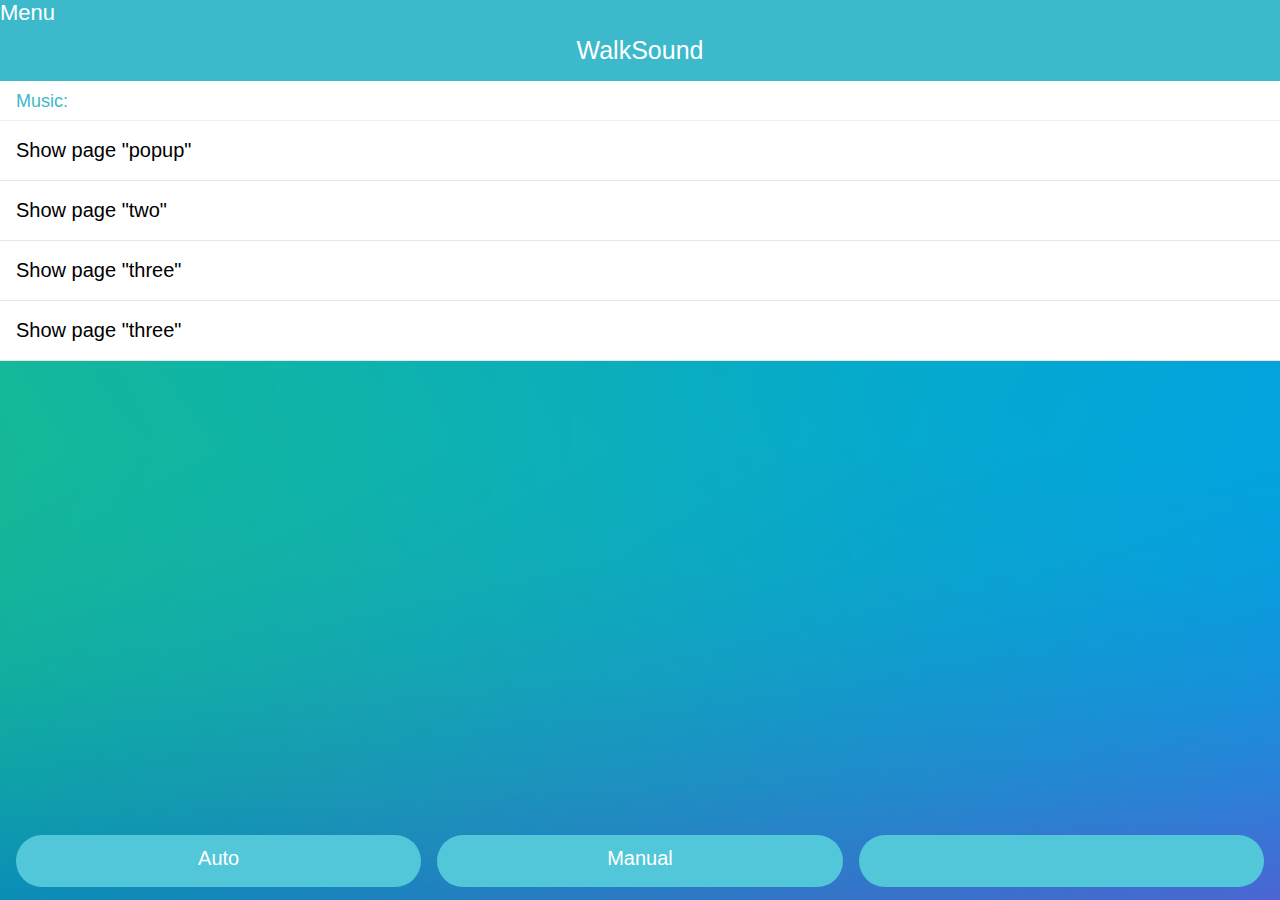
==== commit 87aac791: "1" ====
--- a/TAUMultiPage/index.html
+++ b/TAUMultiPage/index.html
@@ -9,42 +9,35 @@
 </head>
 
 <body>
-	<!-- Start of first page: #one -->
+	
 	<div class="ui-page" id="one">
 		<div class="ui-header">
-			<h1>Multi-page application</h1>
-		</div><!-- /header -->
-
+			<div>Menu</div>
+			<h1>WalkSound</h1>
+		</div>
 		<div class="ui-content">
-			<h2>One</h2>
-			<p>
-				This is a multi-page boilerplate template that you can copy to build
-				your first Tizen Web UI Framework page. This template contains multiple "page"
-				containers inside.
-			</p>
-			<p>
-				You link to internal pages by referring to the ID of the page you
-				want to show. For example, to <a href="#two">link</a> to the page
-				with an ID of "two", my link would have a
-				<code>href="#two"</code>
-				in the code.
-			</p>
-		<ul class="ui-listview">
-			 <li class="ui-group-index">Show internal pages:</li>
+			<ul class="ui-listview">
+			 <li class="ui-group-index">Music:</li>
 				 <li class="ui-li-anchor"><a href="#popup" data-rel="popup" data-position-to="window">Show page "popup"</a></li>
 				 <li class="ui-li-anchor"><a href="#two">Show page "two"</a></li>
 				 <li class="ui-li-anchor"><a href="#three">Show page "three"</a></li>
+				 <li class="ui-li-anchor"><a href="#four">Show page "three"</a></li>
 			</ul>
 			<div id="popup" class="ui-popup center_title_1btn">
 				<div class="ui-popup-header">Popup title</div>
 				<div class="ui-popup-content popup-content-padding">Pop-up dialog box, a child window that blocks user interact to the parent windows</div>
 				<div class="ui-popup-footer">
 					<a class="ui-btn ui-inline" data-rel="back">Button</a>
+				</div>
+			</div>
 		</div>
-			</div>
-		</div><!-- /content -->
-	</div><!-- /page one -->
-
+		<div class="ui-footer ui-bottom-button">
+			<div class="ui-btn">Auto</div>
+			<div class="ui-btn">Manual</div>
+			<div class="ui-btn"></div>
+		</div>
+	</div>
+ 
 
 	<!-- Start of second page: #two -->
 	<div class="ui-page" id="two">
@@ -68,20 +61,33 @@
 		</div><!-- /header -->
 
 		<div class="ui-content">
-			<video width="100%"controls="controls" src="vid/_TouchCube.mp4">
-   			
-			</video>
-			<div>
-			<!--<iframe width="560" height="315" src="https://www.youtube.com/embed/8TX9zpTqZrc" frameborder="0" allowfullscreen>
-			</iframe>-->
-			</div>
+			<!-- <video width="100%"controls="controls" src="vid/_TouchCube.mp4"></video>-->
+			<!--<iframe width="560" height="315" src="https://www.youtube.com/embed/8TX9zpTqZrc" frameborder="0" allowfullscreen></iframe>-->
+			<div id="divbutton1">
+       					 <button onclick="startTime();">Clock</button>
+      				</div>
+			<span id="hrm"></span><br>
+			<span id="cpu"></span><br>
+			<span id="step"></span><br>
+			<span id="freq"></span>
 			<p><a href="#one" class="ui-btn ui-inline">Back to page "one"</a></p>
 		</div><!-- /content -->
 	</div><!-- /page three -->
 
+
+
+
+	<div class="ui-page" id="four">
+		<div class="ui-content">
+			<p><a href="#one" class="ui-btn ui-inline">Back to page "one"</a></p>
+		</div><!-- /content -->
+	</div><!-- /page three -->
+
+
 	<script type="text/javascript" src="./lib/tau/mobile/js/tau.js"></script>
-	<script type="text/javascript" src="https://code.jquery.com/jquery-2.2.4.min.js"></script>
-	<!-- <script type="text/javascript" src="./js/jQuery.js"></script>-->
+	<script type="text/javascript" src="js/jquery.js"></script>
+	<script type="text/javascript" src="js/jquery-ui.js"></script>
+	<script type="text/javascript" src="js/jquery-ui-tp.js"></script>
 	<script src="./js/main.js"></script>
 </body>
 </html>
